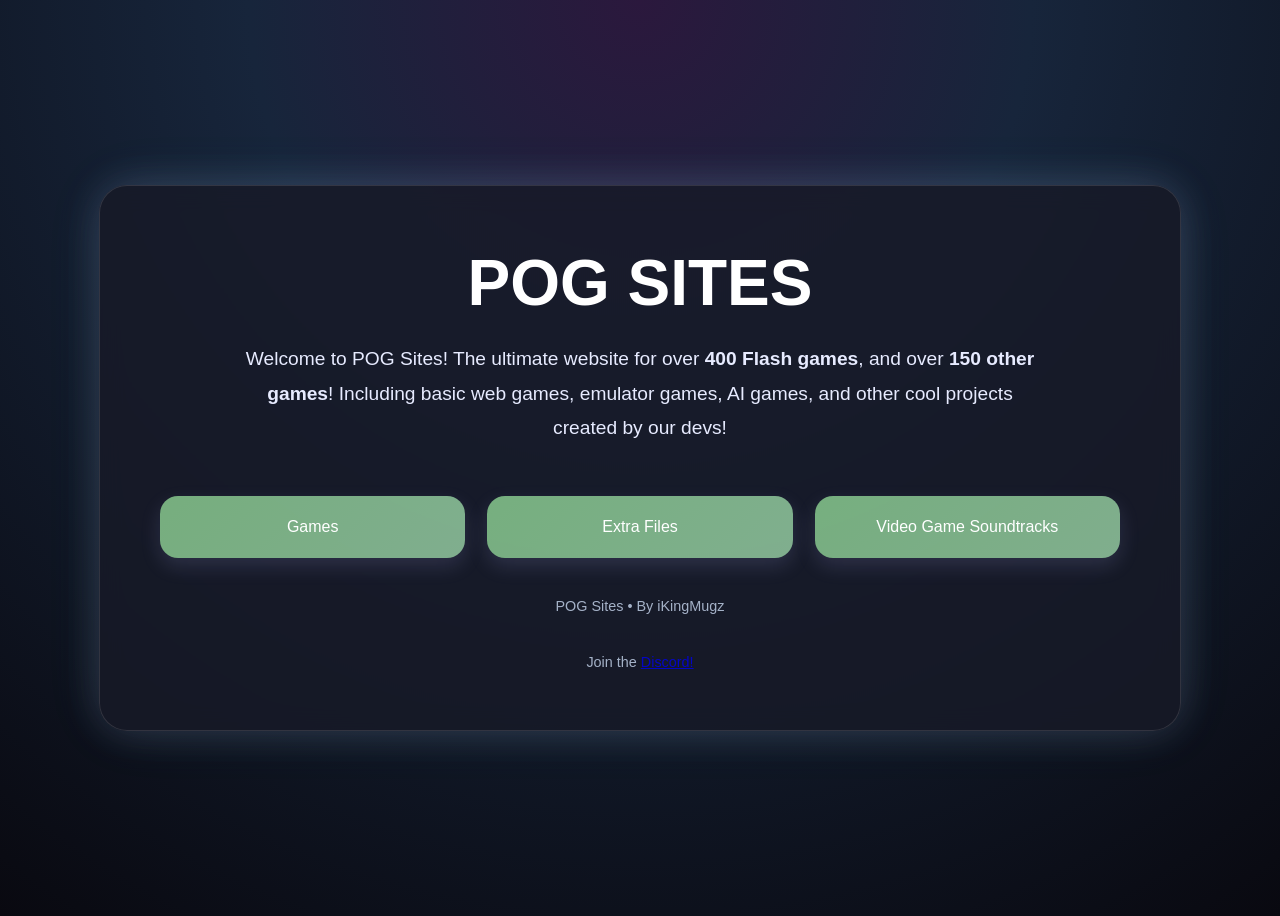
==== index.html @ 8a076f77 "edrtfgyhj" ====
<!DOCTYPE html>
<html lang="en">
<head>
<meta charset="UTF-8">
<meta name="viewport" content="width=device-width, initial-scale=1.0">
<title>POG Sites</title>

<style>


body{
    font-family:Arial,sans-serif;

    background:
        radial-gradient(circle at top,#2b183d 0%,#17253b 35%,#090910 100%);

    color:white;

    min-height:100vh;

    display:flex;
    justify-content:center;
    align-items:center;

    overflow-x:hidden;
}



.container{

    position:relative;

    width:90%;
    max-width:960px;

    text-align:center;

    padding:60px;

    overflow:hidden;

    border-radius:28px;

    background:rgba(24,26,40,.82);

    backdrop-filter:blur(12px);

    border:1px solid rgba(255,255,255,.12);

    box-shadow:
        0 0 40px rgba(180,140,255,.12),
        0 0 50px rgba(180,225,255,.08),
        0 0 60px rgba(120,255,180,.08);
}


.title{

    font-size:4rem;

    font-weight:900;

    margin-bottom:22px;



    background-size:300%;

    -webkit-background-clip:text;

    animation:gemFlow 8s linear infinite;
}




.subtitle{

    font-size:1.2rem;

    line-height:1.8;

    color:#e7ebff;

    max-width:800px;

    margin:auto;

    margin-bottom:50px;
}



.button-grid{

    display:grid;

    grid-template-columns:repeat(auto-fit,minmax(220px,1fr));

    gap:22px;
}

.ecog-button{

    text-decoration:none;

    color:white;

    padding:22px;

    border-radius:18px;


    background:linear-gradient(
        135deg,
        rgba(170, 255, 173, 0.65),
        rgba(185, 255, 197, 0.65)
    );

    box-shadow:
        0 8px 20px rgba(180,180,255,.15);
}

.ecog-button:hover{

    transform:translateY(-6px) scale(1.05);

    background:linear-gradient(
        135deg,
        rgba(211, 255, 205, 0.85),
        rgba(170,255,195,.80)
    );

    box-shadow:
        0 0 24px rgba(220, 255, 222, 0.2),
        0 0 28px rgba(153, 255, 150, 0.15);
}

.ecog-button span{

    display:block;

    margin-top:8px;

    font-size:.92rem;

    opacity:.82;
}


/* ==========================
   footer
========================== */

.footer{

    margin-top:40px;

    color:#c9d8f0;

    font-size:.9rem;

    opacity:.8;
}
</style>
</head>

<body>

<div class="container">

    <div class="title">
        POG SITES
    </div>

    <div class="subtitle">
        Welcome to POG Sites! The ultimate website for over
        <b>400 Flash games</b>, and over
        <b>150 other games</b>!
        Including basic web games, emulator games,
        AI games, and other cool projects created by our devs!
    </div>

    <div class="button-grid">

        <a href="uhed.html" class="ecog-button extra-button">
             Games
        </a>

        <a href="otherfiles.html" class="ecog-button extra-button">
            Extra Files
        </a>
        
    <a href="music.html" class="ecog-button extra-button">
            Video Game Soundtracks
        </a>
        

    </div>

    <div class="footer">
        POG Sites • By iKingMugz
    </div>

   <div class="footer">
       Join the 
      <a href="https://docs.google.com/document/d/1qLyKvXo3Ed605YzdAWZjtgIXsbjtD3BDLIWozPZMRU4/" target="_blank" class="flash-link">Discord!</a> 
    </div>
   
</div>

</body>
</html>
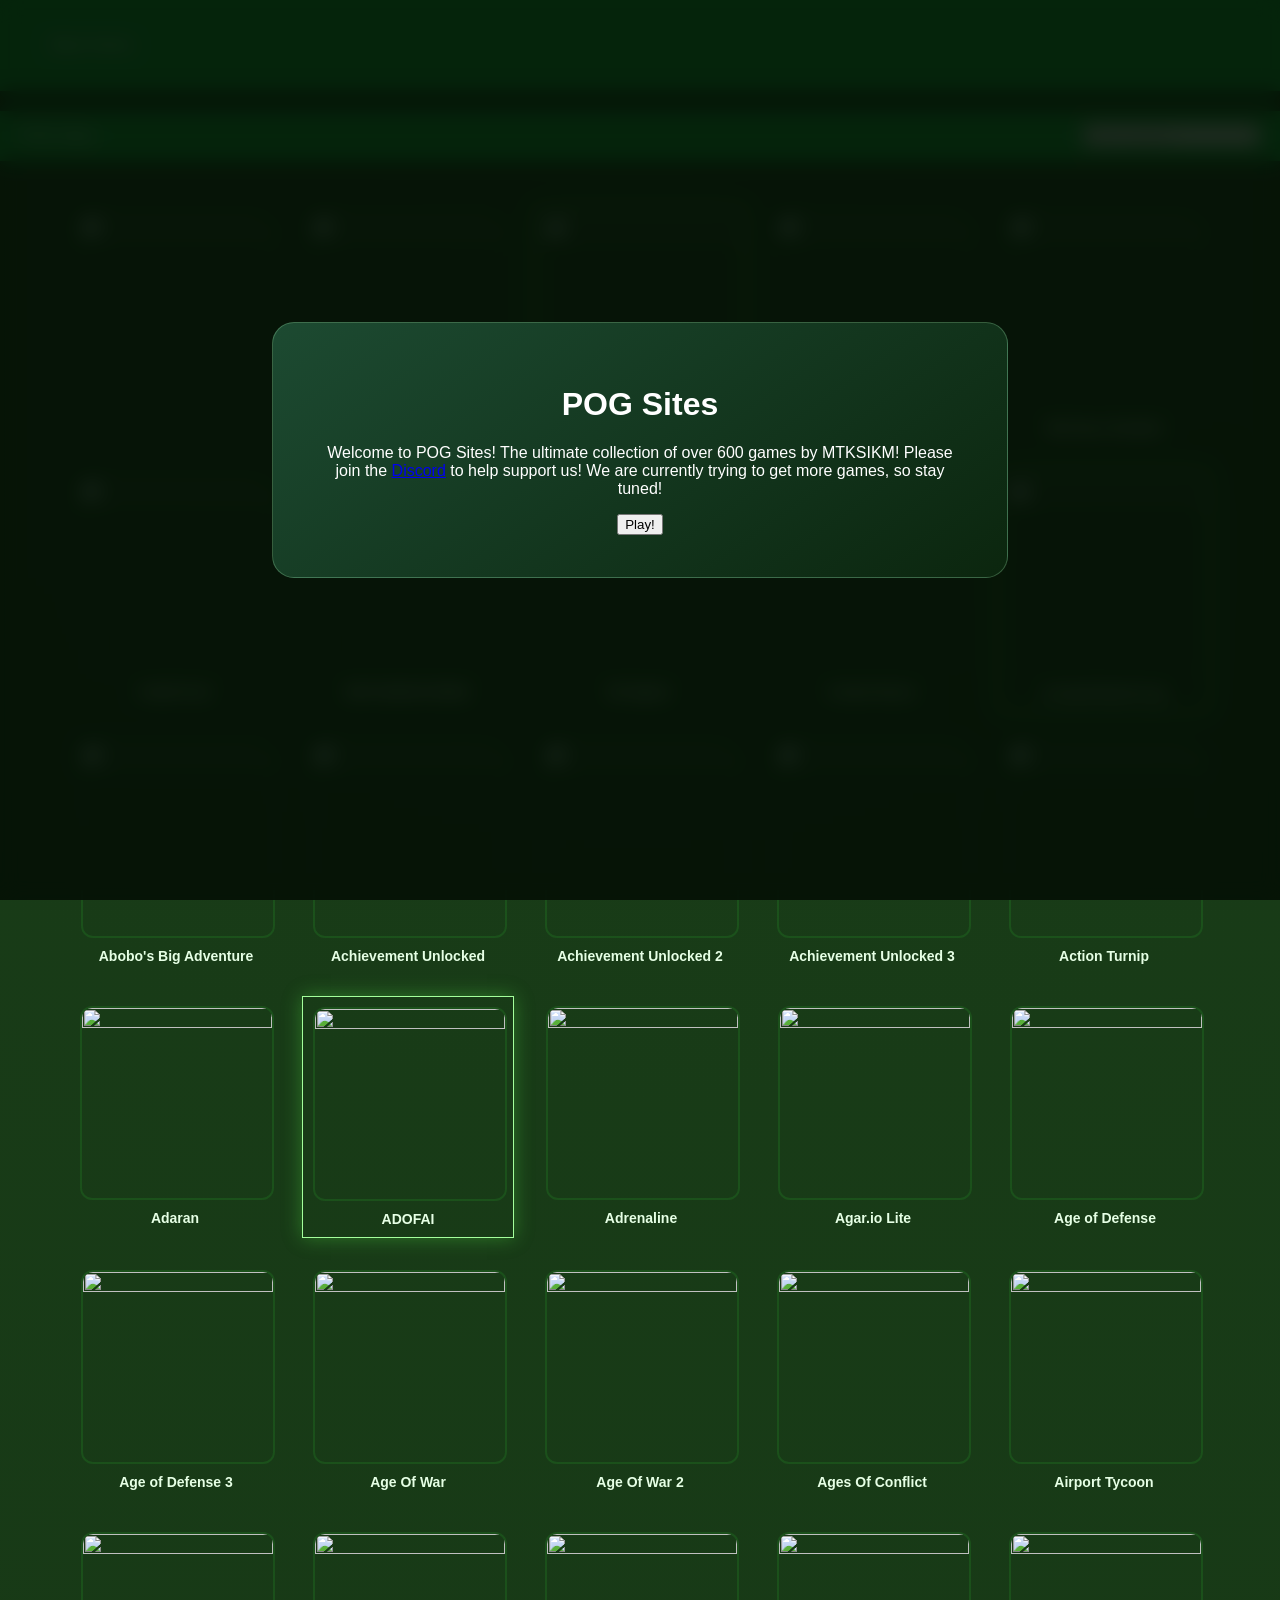
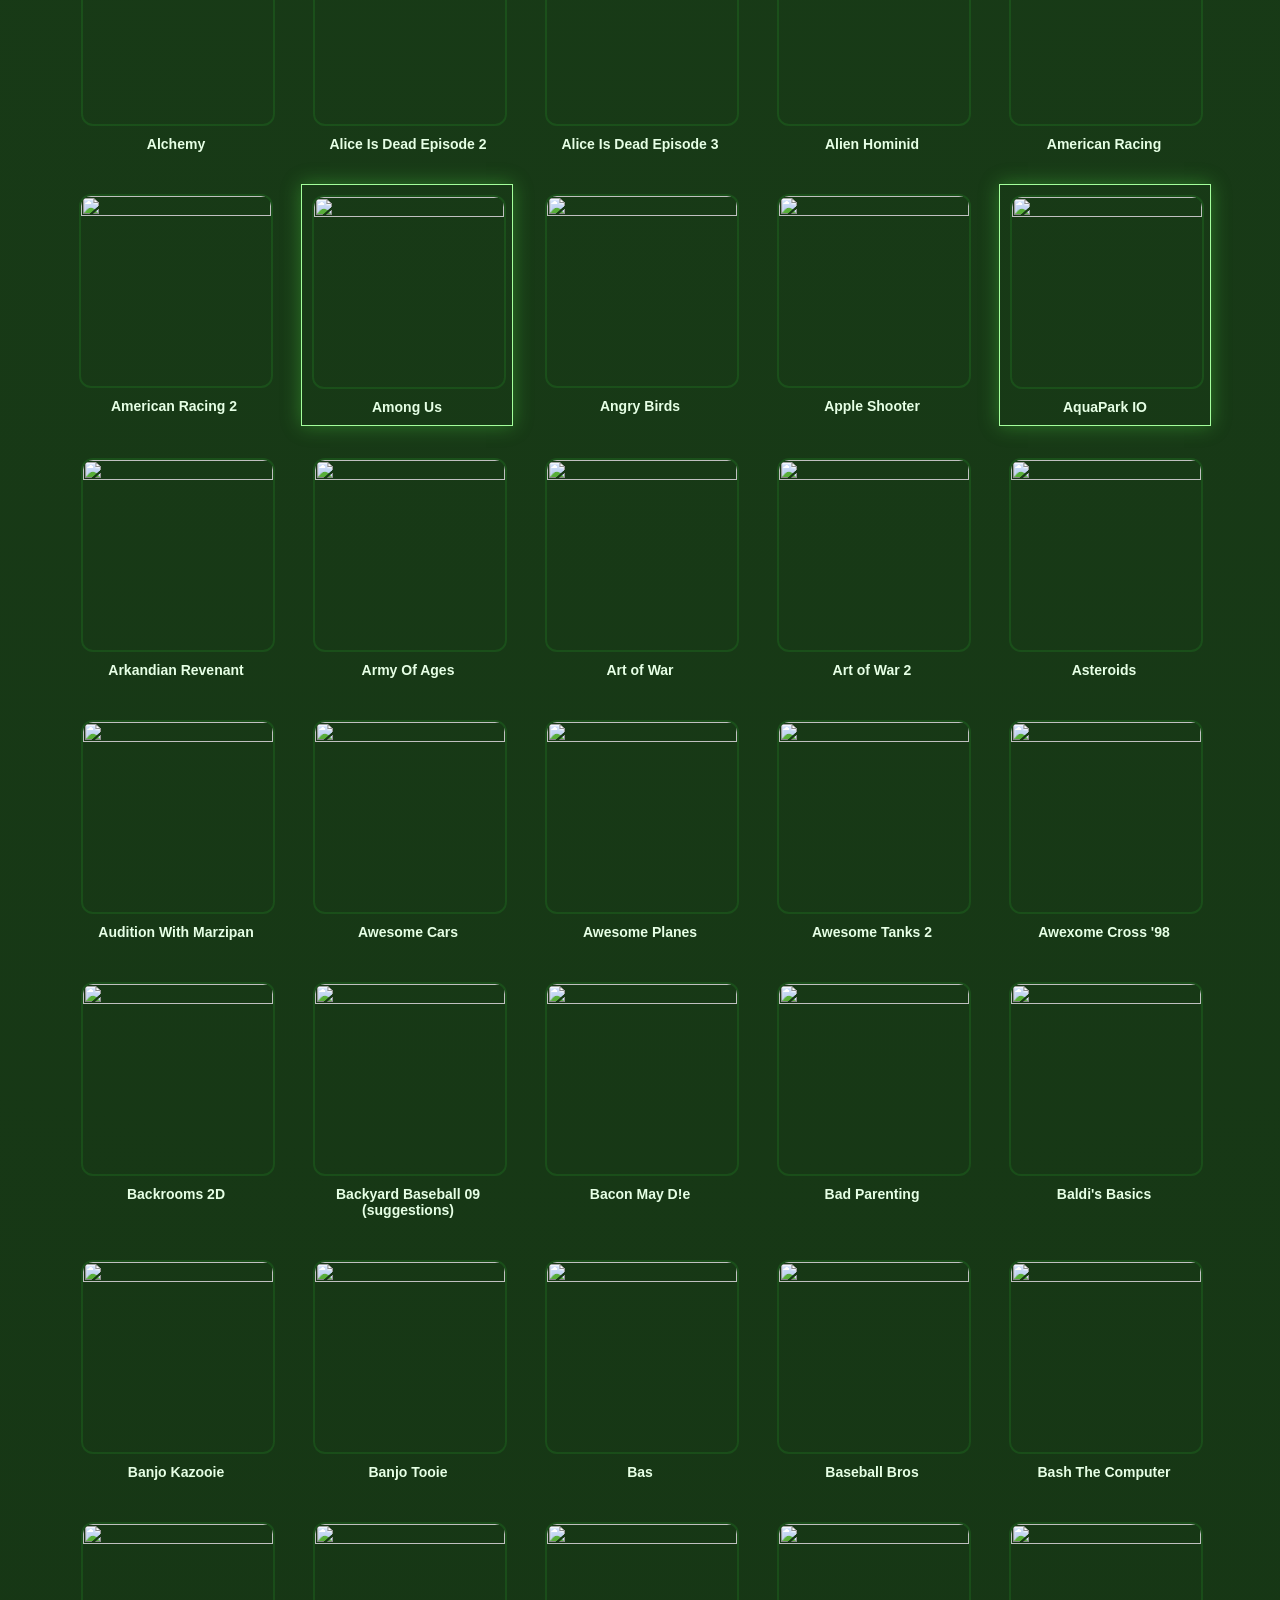
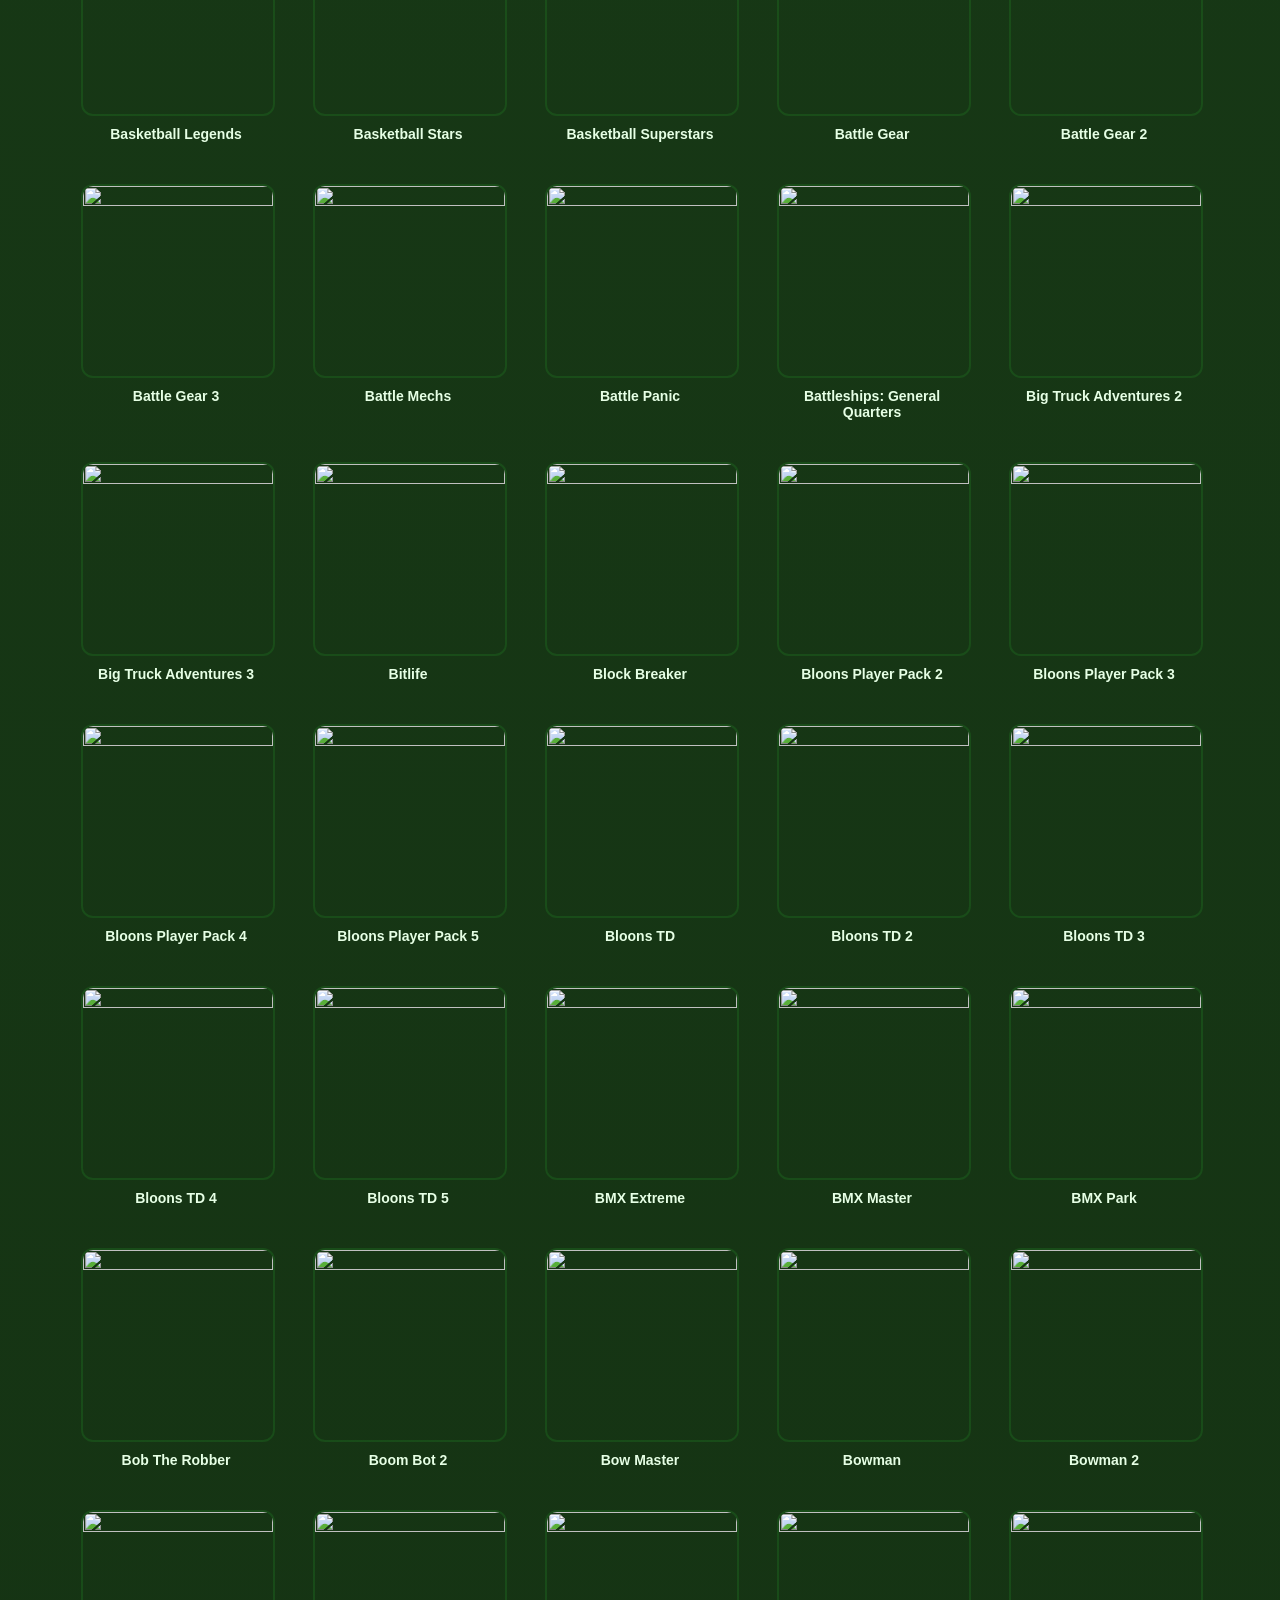
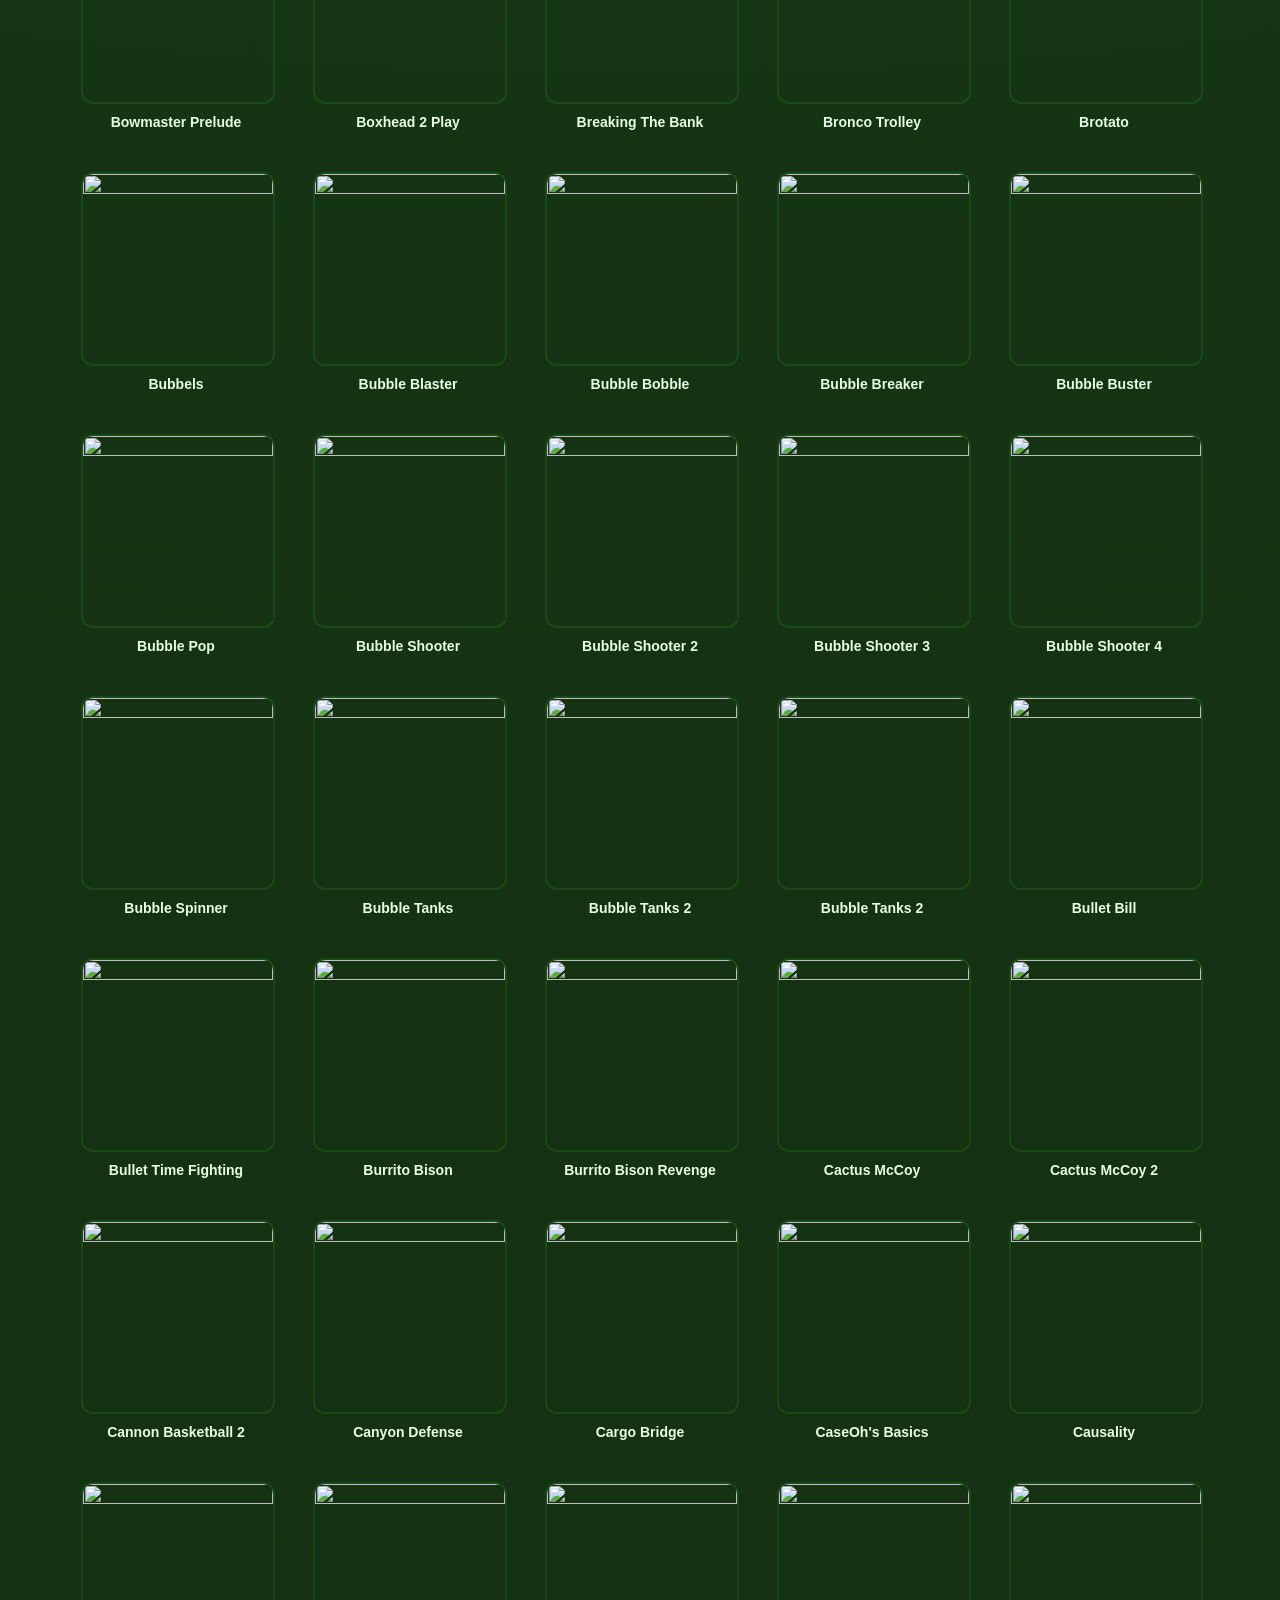
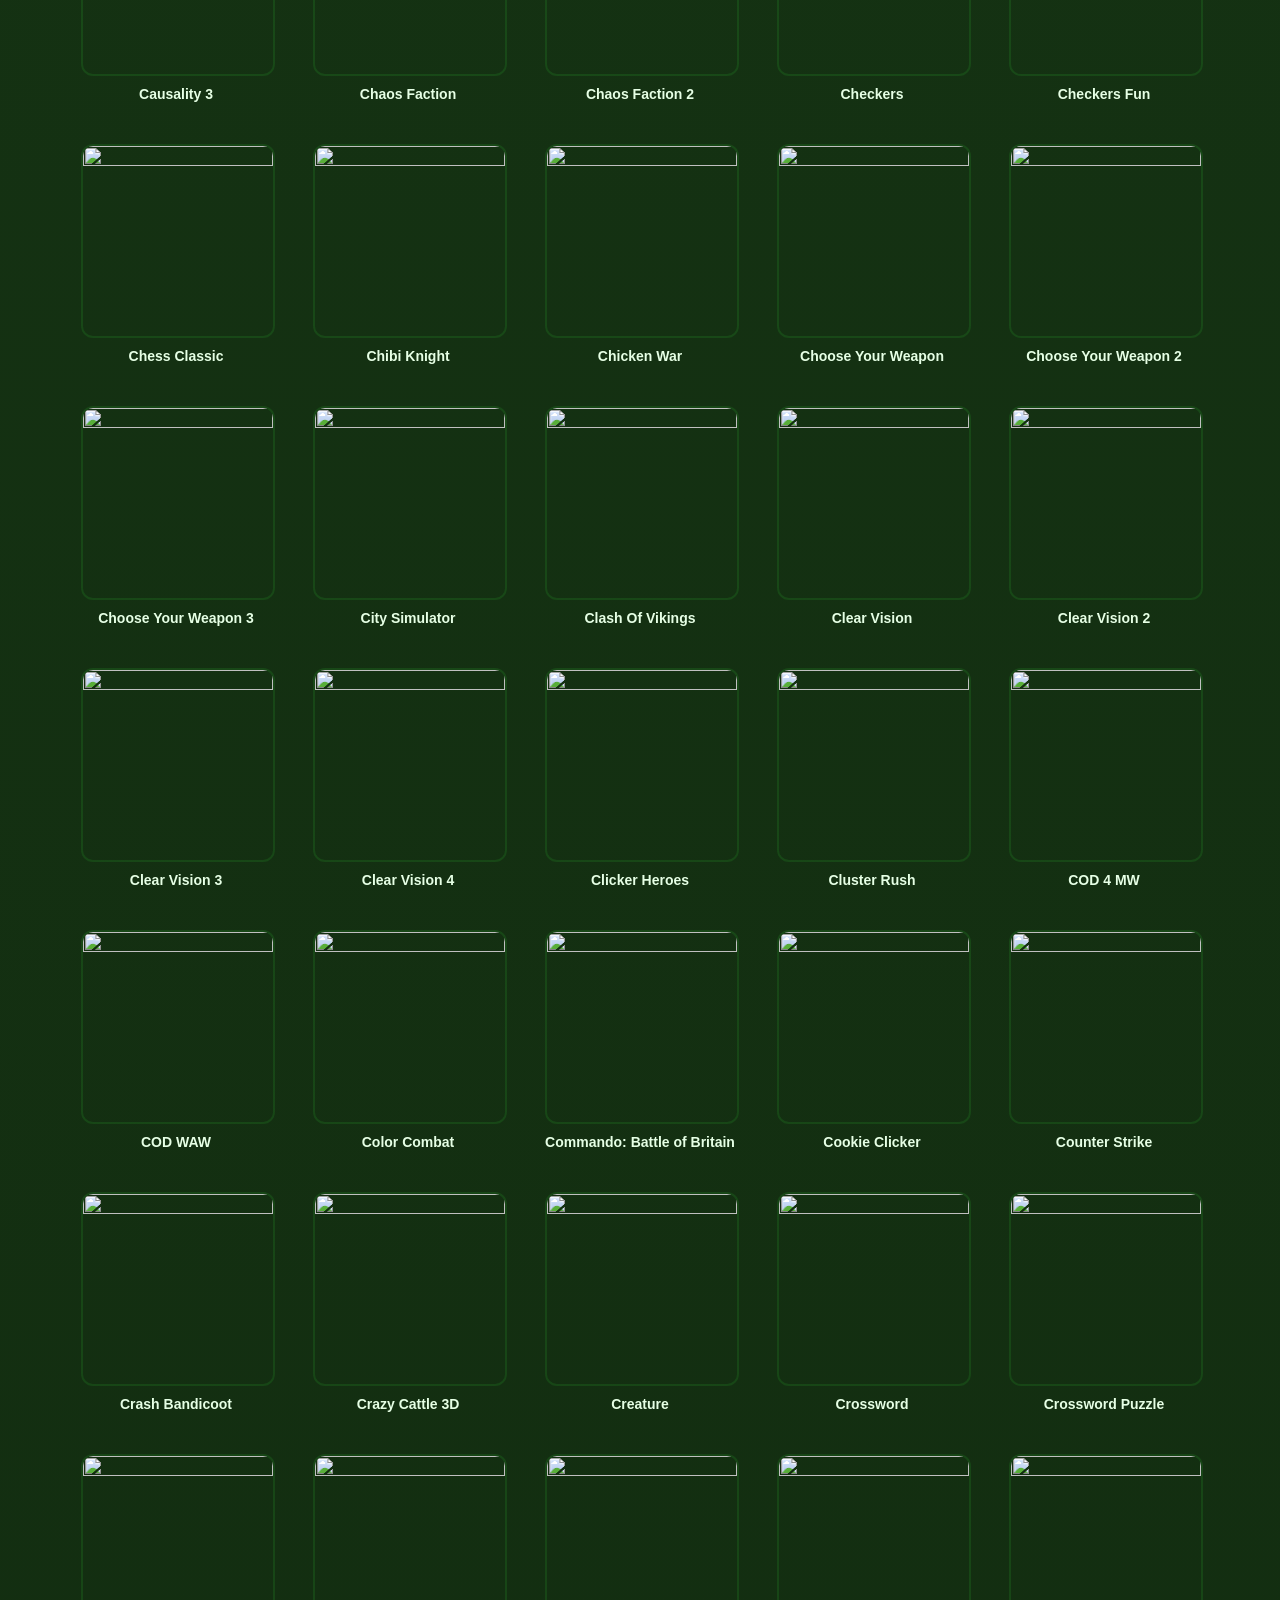
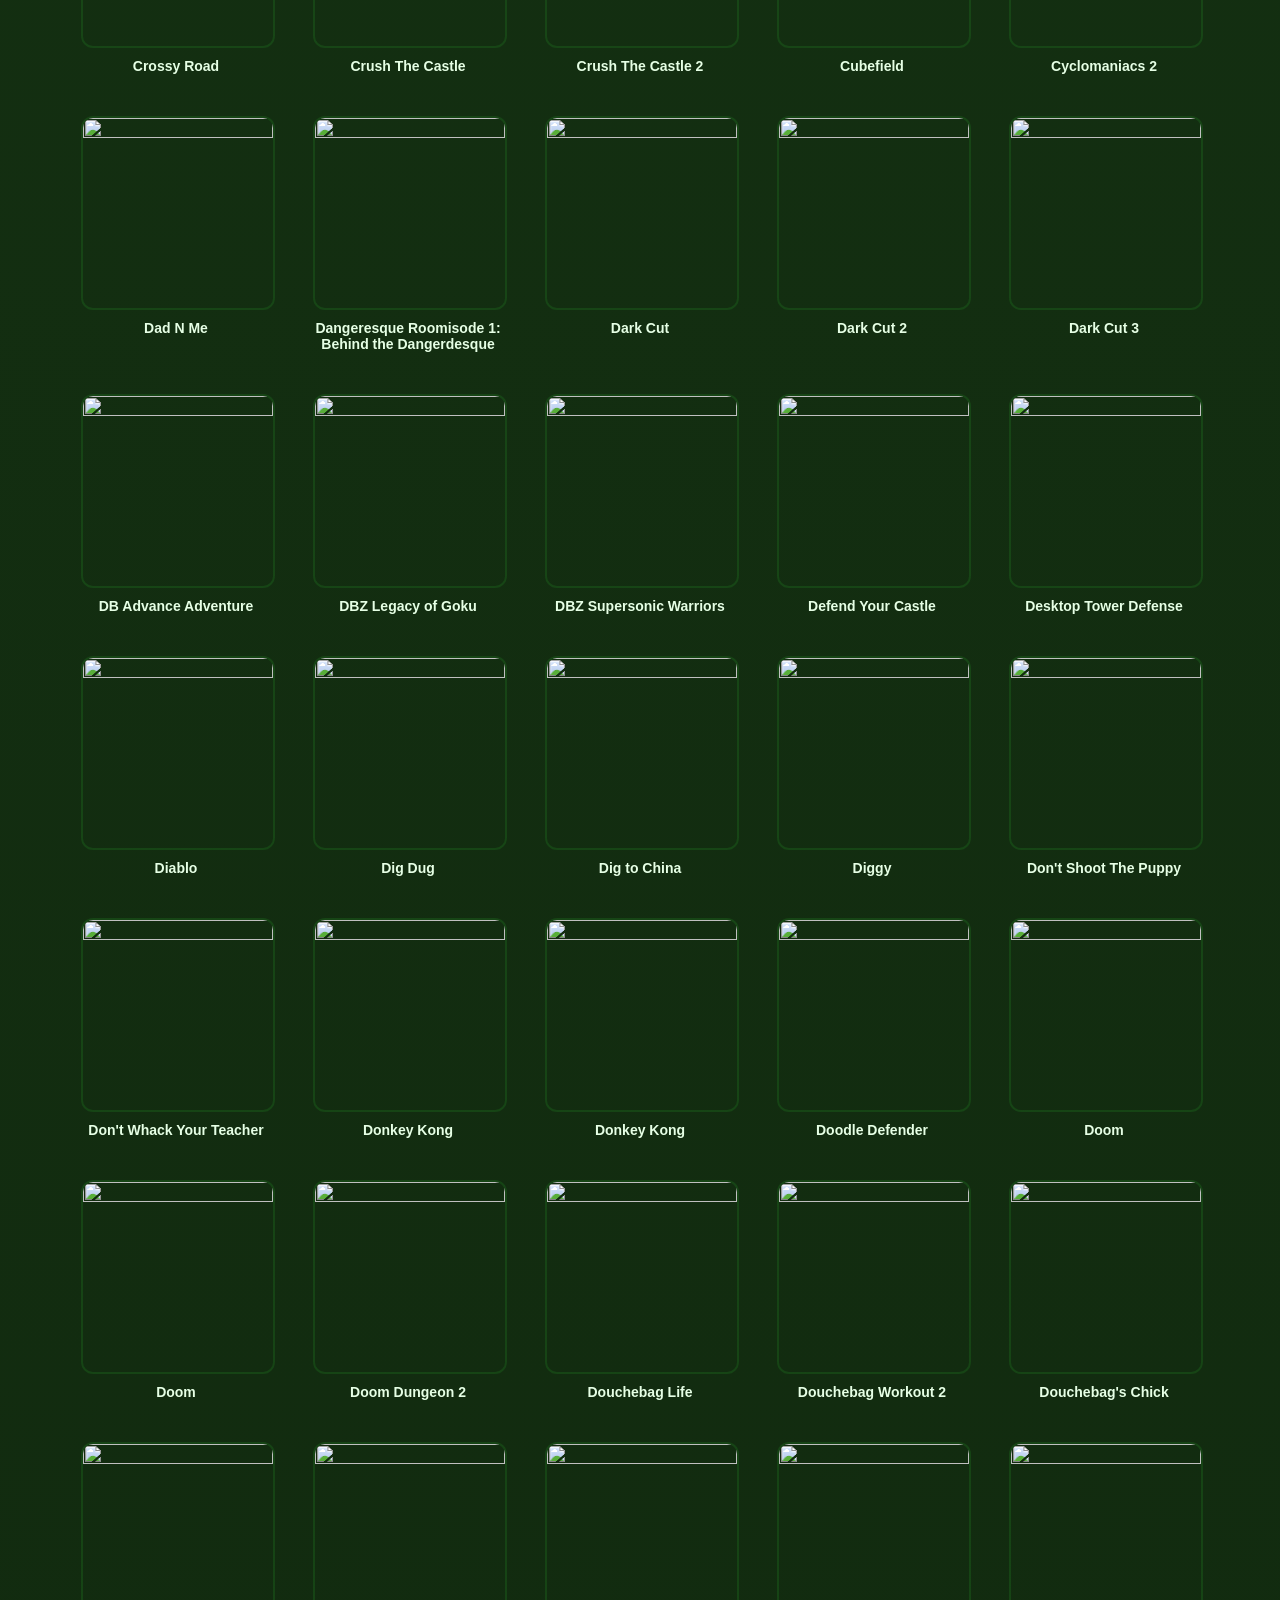
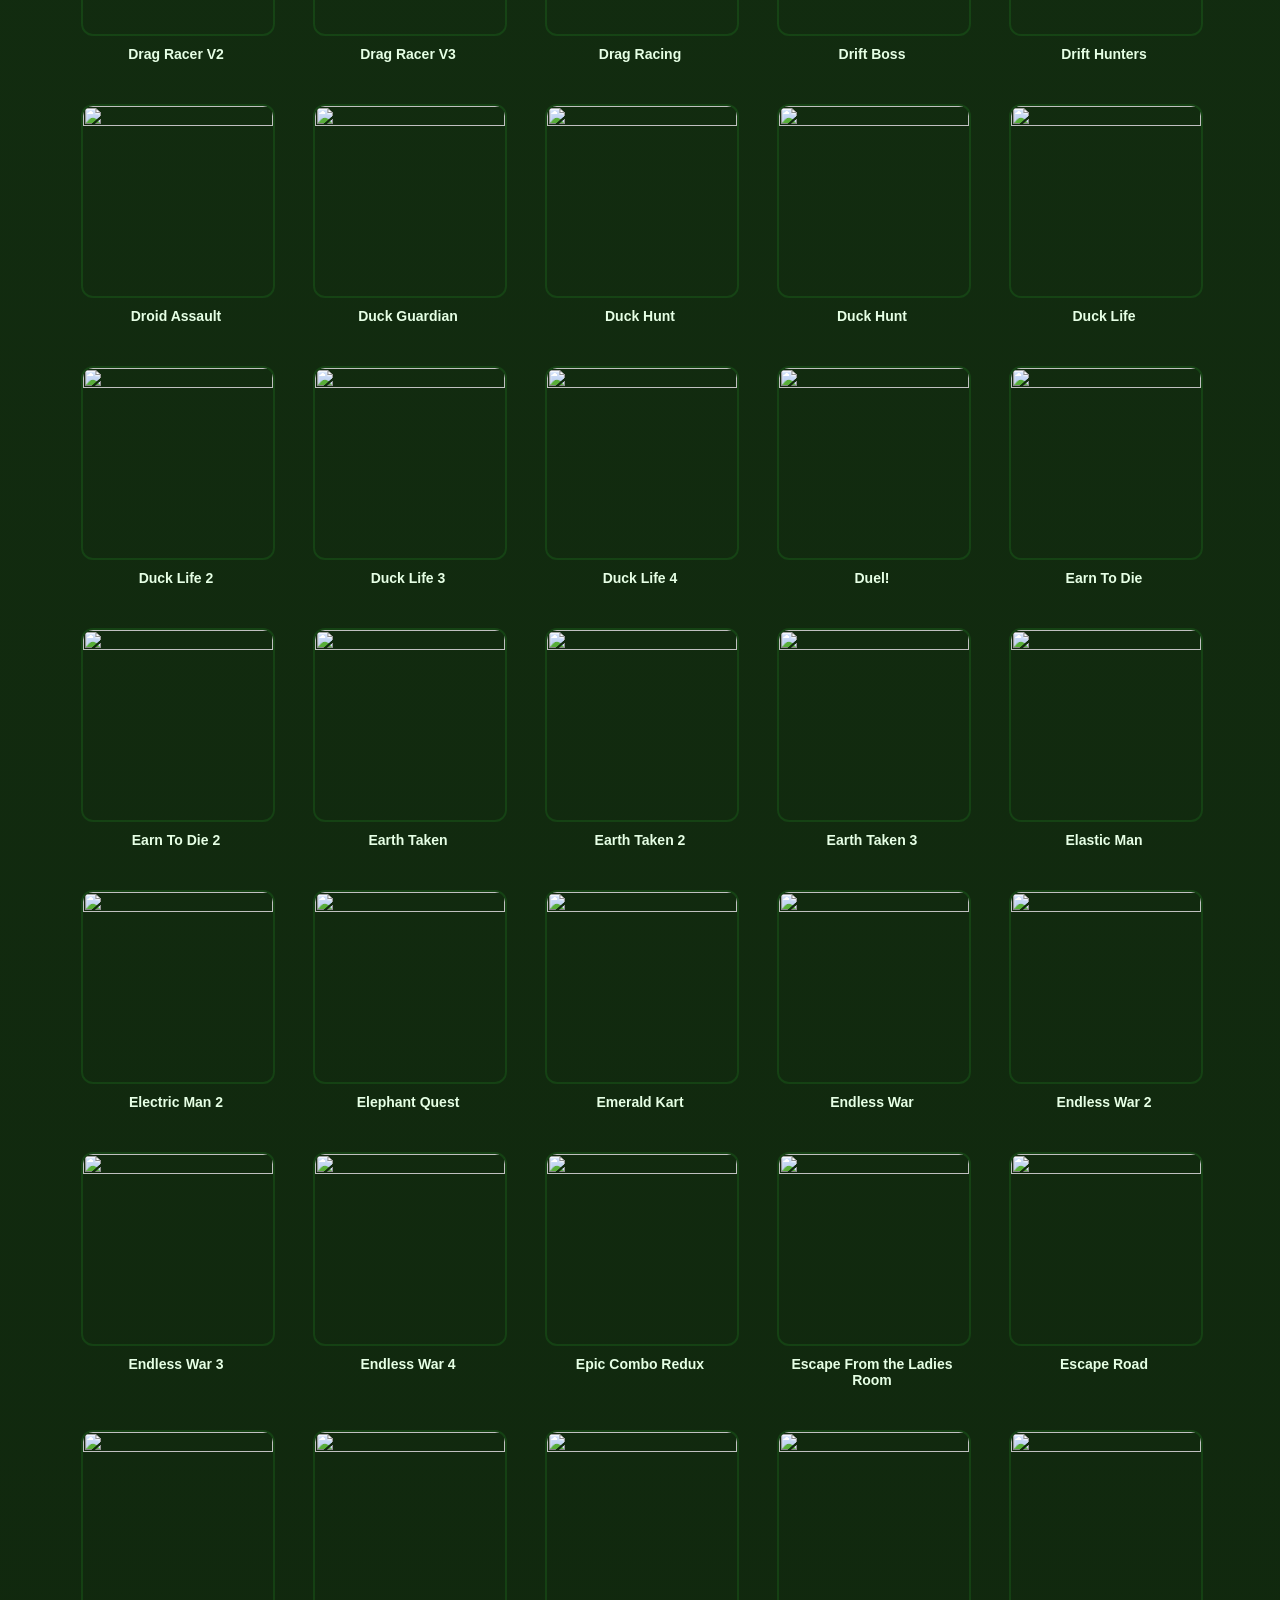
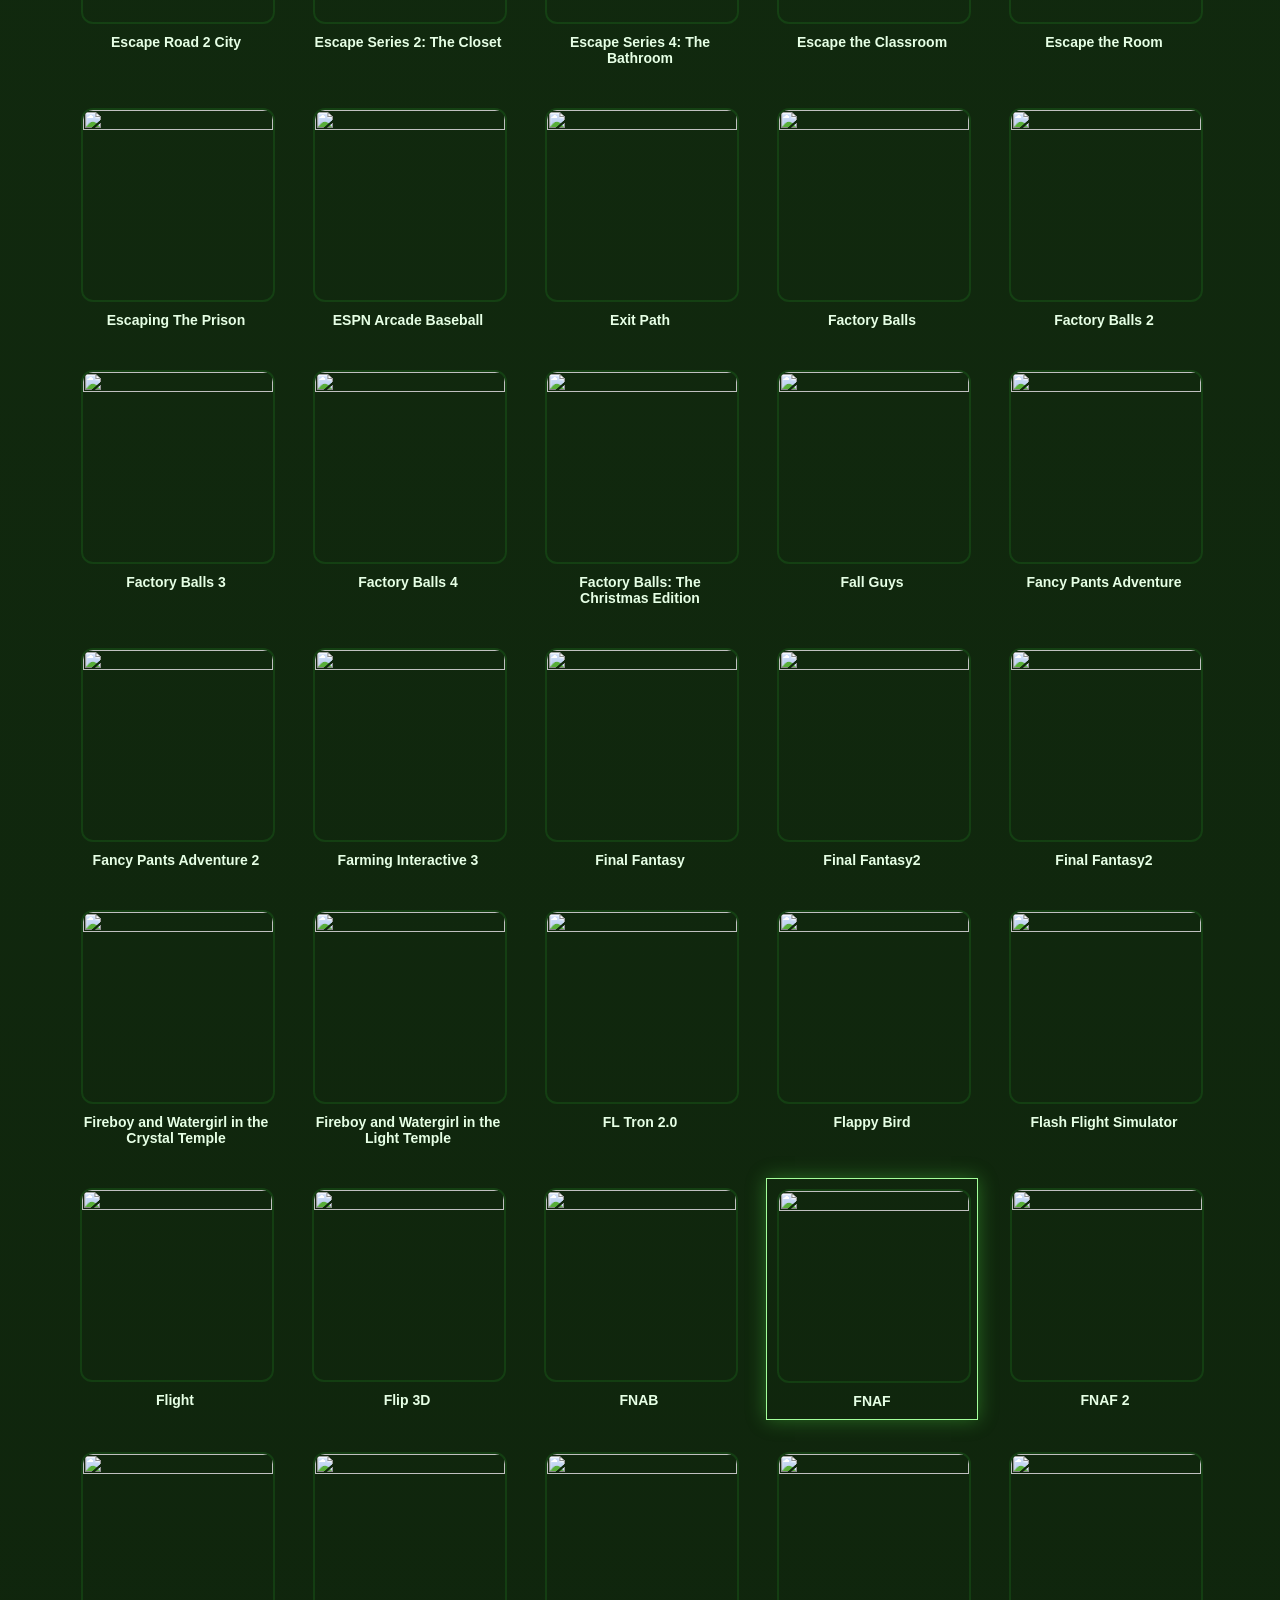
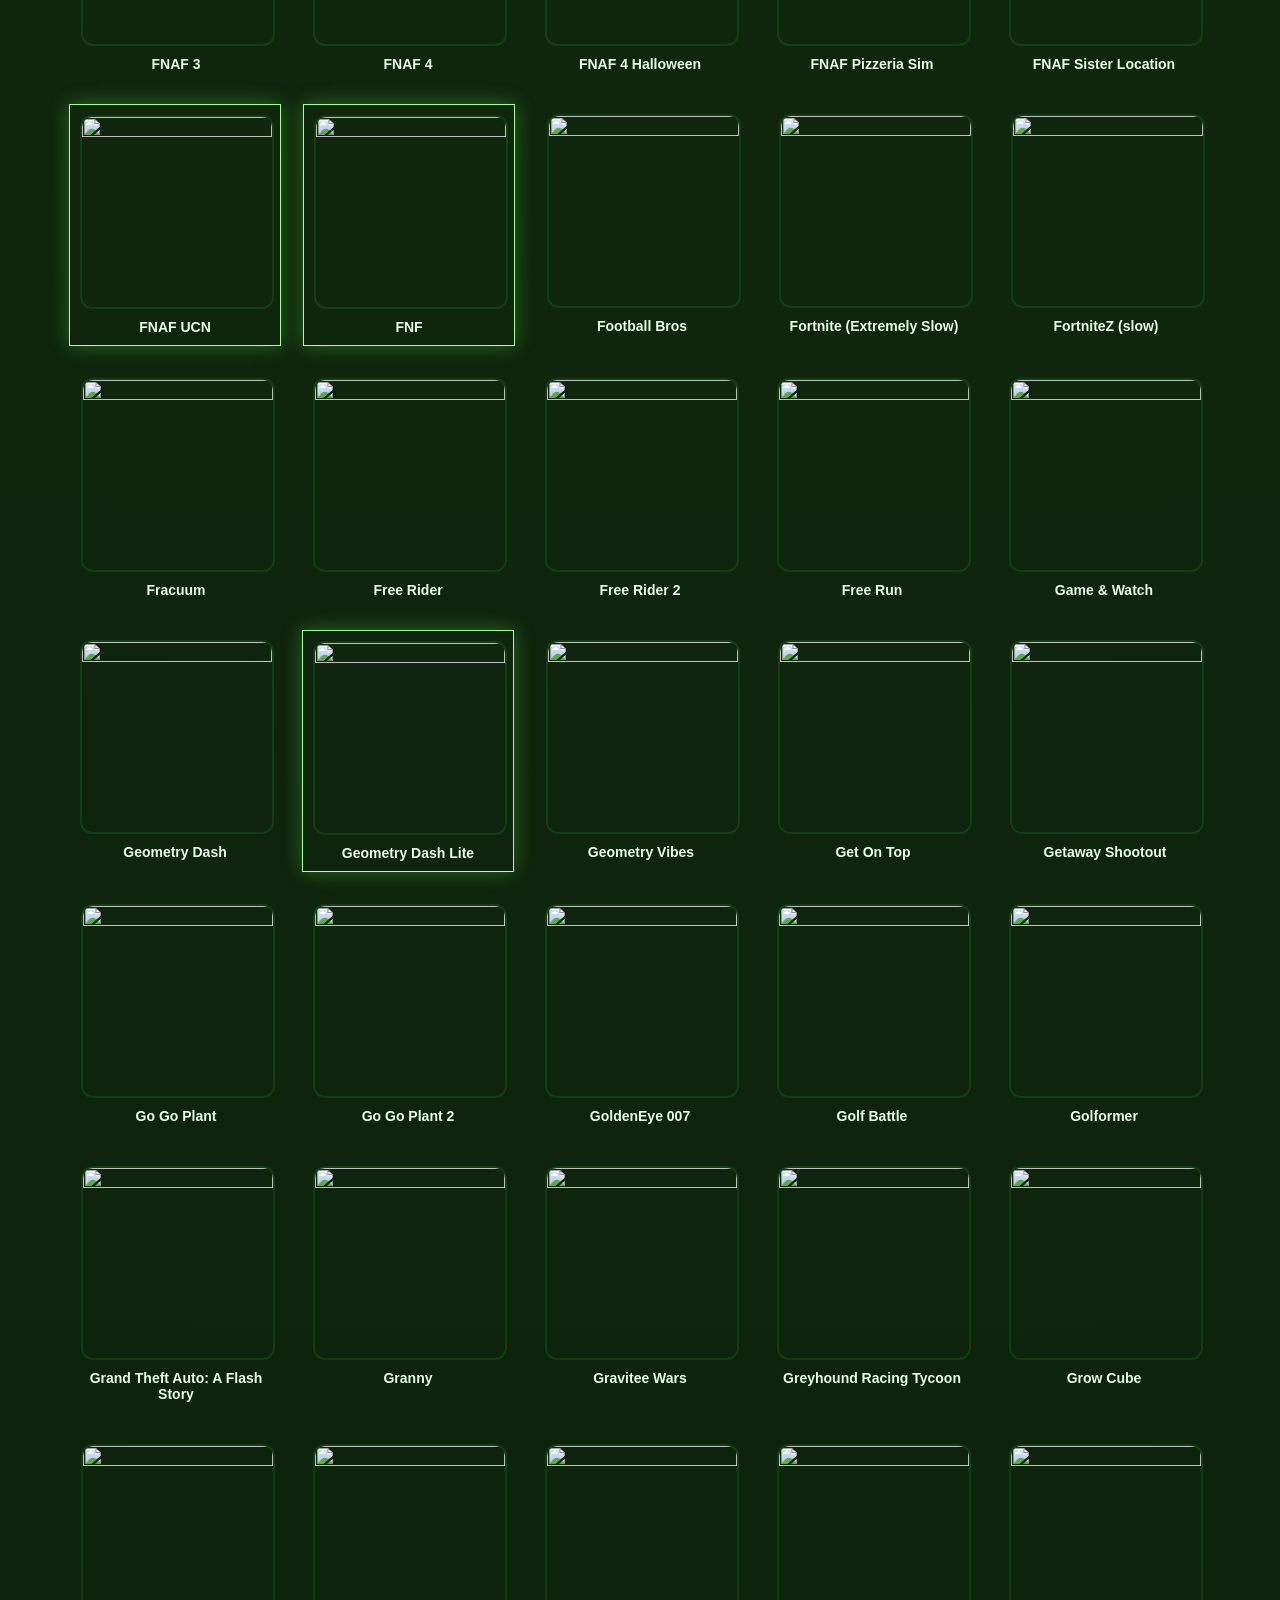
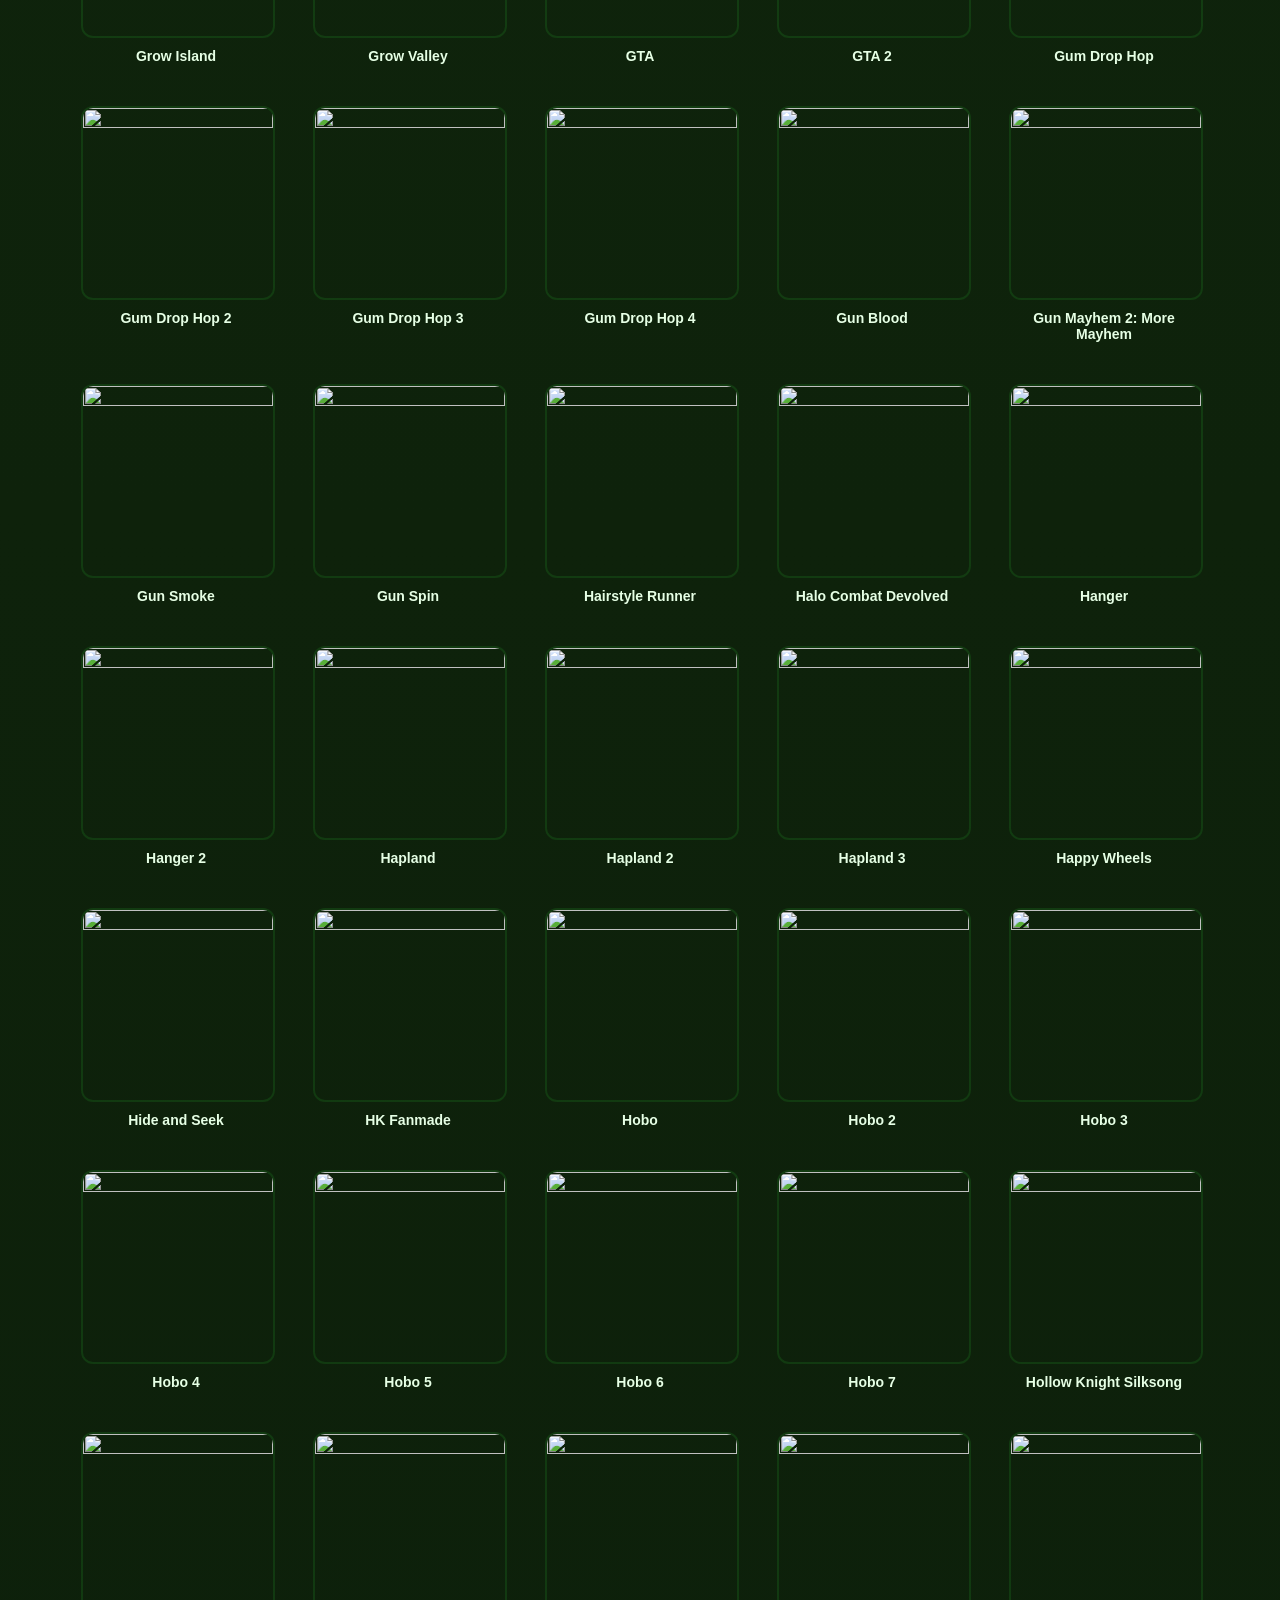
==== commit 3cba99ee: "s" ====
--- a/index.html
+++ b/index.html
@@ -7,208 +7,3023 @@
 
 <style>
 
-
-body{
-    font-family:Arial,sans-serif;
+body {
+  margin: 0;
+  font-family: Arial, sans-serif;
+  background: radial-gradient(circle at top, #193d18ff, #0e220bff, #040f07ff);
+  color: white;
+}
+
+.navbar {
+  display: flex;
+  justify-content: space-between;
+  align-items: center;
+  padding: 14px 20px;
+  background: rgba(17, 220, 75, 0.78);
+  backdrop-filter: blur(10px);
+  border-bottom: 1px solid rgba(15, 197, 30, 0.15);
+}
+
+
+\
+.search-box::placeholder {
+  color: #00c828ff;
+}
+
+
+
+.nav-button:hover {
+  transform: translateY(-2px) scale(1.05);
+  background: linear-gradient(135deg, #d8ffdeff, #7bff82ff);
+  box-shadow: 0 0 22px rgba(120, 255, 131, 0.55);
+}
+
+.flex-container {
+  display: flex;
+  flex-wrap: wrap;
+  justify-content: center;
+  gap: 22px;
+  padding: 25px;
+}
+
+.game-link {
+  text-decoration: none;
+}
+
+.game-tile {
+  width: 190px;
+  padding: 10px;
+  text-align: center;
+
+  
+
+  transition: .25s ease;
+
+  position: relative;
+  overflow: hidden;
+}
+
+.game-tile::before {
+  content: "";
+  position: absolute;
+  top: -50%;
+  left: -50%;
+  width: 200%;
+  height: 200%;
+
+  background:
+      radial-gradient(circle,
+      rgba(88, 208, 73, 0.22),
+      transparent 65%);
+
+  transform: rotate(25deg);
+  opacity: 0;
+  transition: .3s;
+}
+
+.game-tile:hover::before {
+  opacity: 1;
+}
+
+.game-tile:hover {
+  transform: translateY(-6px) scale(1.05);
+  border-color: rgba(163, 255, 140, 0.45);
+  box-shadow:
+      0 0 25px rgba(110, 255, 122, 0.28),
+      0 0 40px rgba(82, 220, 70, 0.18);
+}
+
+.game-icon {
+  width: 100%;
+  aspect-ratio: 1 / 1;
+  object-fit: cover;
+
+  border-radius: 12px;
+  border: 2px solid rgba(48, 232, 63, 0.12);
+
+  transition: .25s;
+}
+
+.game-tile:hover .game-icon {
+  border-color: rgba(58, 223, 99, 0.45);
+}
+
+.game-title {
+  margin-top: 10px;
+  font-size: 14px;
+  font-weight: 600;
+  color: #e6ffe5ff;
+}
+
+.popular {
+  border: 1px solid #a4ff9cff;
+  box-shadow: 0 0 18px rgba(86, 234, 73, 0.35);
+}
+
+</style>
+  
+</head>
+
+<body>
+
+<div id="flashPopup" class="flash-popup">
+
+  <div class="flash-popup-box">
+
+    <h1 class="flash-title">POG Sites</h1>
+
+    <p class="flash-desc">
+      Welcome to POG Sites! The ultimate collection of over 600 games by MTKSIKM!  
+      Please join the 
+      <a href="https://docs.google.com/document/d/1qLyKvXo3Ed605YzdAWZjtgIXsbjtD3BDLIWozPZMRU4/" target="_blank" class="flash-link">Discord</a> 
+      to help support us! We are currently trying to get more games, so stay tuned!
+    </p>
+
+    <button class="flash-button" onclick="closeFlashPopup()">Play!</button>
+
+  </div>
+
+</div>
+  
+<style>
+
+
+.navbar {
+    text-align: center;
+    margin-bottom: 20px;
+}
+
+.nav-button {
+    padding: 12px 20px;
+    margin: 10px;
+
+    background: linear-gradient(135deg, #80ff6cff);
+    color: white;
+    font-weight: nonw;
+    text-decoration: none;
+    
+}
+
+.nav-button:hover {
+    transform: translateY(-3px) scale(1.05);
+
+    background: linear-gradient(
+        135deg,
+        #d8ffddff,
+        #92ffa8ff
+    );
+
+    box-shadow:
+        0 0 20px rgba(147, 255, 120, 0.45),
+        0 0 35px rgba(80, 220, 94, 0.25);
+}
+
+
+
+.flash-popup {
+    position: fixed;
+    inset: 0;
+
+    display: flex;
+    align-items: center;
+    justify-content: center;
+
+    background: rgba(4, 15, 5, 0.88);
+    backdrop-filter: blur(10px);
+
+    z-index: 9999;
+}
+
+
+.flash-popup-box {
+
+    width: 80%;
+    max-width: 650px;
+
+    padding: 42px;
+
+    text-align: center;
+
+    border-radius: 22px;
 
     background:
-        radial-gradient(circle at top,#2b183d 0%,#17253b 35%,#090910 100%);
-
-    color:white;
-
-    min-height:100vh;
-
-    display:flex;
-    justify-content:center;
-    align-items:center;
-
-    overflow-x:hidden;
+        linear-gradient(
+            145deg,
+            rgba(30, 78, 52, 0.95),
+            rgba(12, 40, 15, 0.95)
+        );
+
+    border: 1px solid rgba(180, 255, 195, 0.25);
+
+
+  
+
+.flash-button:hover {
+
+    transform: translateY(-3px) scale(1.05);
+
+    background: linear-gradient(
+        135deg,
+        #d8ffd8ff,
+        #a1ff92ff
+    );
+
+    box-shadow:
+        0 0 25px rgba(127, 255, 120, 0.45);
 }
-
-
-
-.container{
-
-    position:relative;
-
-    width:90%;
-    max-width:960px;
-
-    text-align:center;
-
-    padding:60px;
-
-    overflow:hidden;
-
-    border-radius:28px;
-
-    background:rgba(24,26,40,.82);
-
-    backdrop-filter:blur(12px);
-
-    border:1px solid rgba(255,255,255,.12);
-
-    box-shadow:
-        0 0 40px rgba(180,140,255,.12),
-        0 0 50px rgba(180,225,255,.08),
-        0 0 60px rgba(120,255,180,.08);
+  
+</style>
+
+<div class="navbar">
+    <a href="index.html" class="nav-button">Back Home</a>
+</div>
+
+
+
+<div class="navbar">
+  <div class="logo">POG Sites</div>
+  <input type="text" id="search" class="search-box" placeholder="Search games...">
+</div>
+
+
+<div class="flex-container" id="gameContainer">
+
+<a href="flash/1on1soccer/1on1soccer.html" class="game-link">
+<div class="game-tile">
+<img src="flash/1on1soccer/1on1.webp" class="game-icon">
+<div class="game-title">1 on 1 Soccer</div>
+</div></a>
+
+<a href="flash/3dtanks/3dtanks.html" class="game-link">
+<div class="game-tile">
+<img src="flash/3dtanks/images.jpeg" class="game-icon">
+<div class="game-title">3D Tanks</div>
+</div></a>
+
+<a href="flash/abobosbigadventure/abobosbigadventure.html" class="game-link">
+<div class="game-tile">
+<img src="flash/abobosbigadventure/abobosbigadventure.png" class="game-icon">
+<div class="game-title">Abobo's Big Adventure</div>
+</div></a>
+
+<a href="flash/achievementunlocked/achievementunlocked.html" class="game-link">
+<div class="game-tile">
+<img src="flash/achievementunlocked/achievementunlocked.png" class="game-icon">
+<div class="game-title">Achievement Unlocked</div>
+</div></a>
+
+<a href="flash/achievementunlocked2/achievementunlocked2.html" class="game-link">
+<div class="game-tile">
+<img src="flash/achievementunlocked2/achievementunlocked.png" class="game-icon">
+<div class="game-title">Achievement Unlocked 2</div>
+</div></a>
+
+<a href="flash/achievementunlocked3/achievementunlocked3.html" class="game-link">
+<div class="game-tile">
+<img src="flash/achievementunlocked3/sdcdss.jpeg" class="game-icon">
+<div class="game-title">Achievement Unlocked 3</div>
+</div></a>
+
+<a href="flash/actionturnip/actionturnip.html" class="game-link">
+<div class="game-tile">
+<img src="flash/actionturnip/actionturnip.png" class="game-icon">
+<div class="game-title">Action Turnip</div>
+</div></a>
+
+<a href="flash/adaran/adaran.html" class="game-link">
+<div class="game-tile">
+<img src="flash/adaran/adaran.png" class="game-icon">
+<div class="game-title">Adaran</div>
+</div></a>
+
+<a href="flash/adrenaline/adrenaline.html" class="game-link">
+<div class="game-tile">
+<img src="flash/adrenaline/adrenaline.png" class="game-icon">
+<div class="game-title">Adrenaline</div>
+</div></a>
+
+<a href="flash/ageofwar/ageofwar.html" class="game-link">
+<div class="game-tile">
+<img src="flash/ageofwar/ageofwar.png" class="game-icon">
+<div class="game-title">Age Of War</div>
+</div></a>
+
+<a href="flash/ageofwar2/ageofwar2.html" class="game-link">
+<div class="game-tile">
+<img src="flash/ageofwar2/ageofwar2.png" class="game-icon">
+<div class="game-title">Age Of War 2</div>
+</div></a>
+
+<a href="flash/americanracing1/americanracing1.html" class="game-link">
+<div class="game-tile">
+<img src="flash/americanracing1/americanracing1.png" class="game-icon">
+<div class="game-title">American Racing</div>
+</div></a>
+
+<a href="flash/americanracing2/americanracing2.html" class="game-link">
+<div class="game-tile">
+<img src="flash/americanracing2/americanracing2.png" class="game-icon">
+<div class="game-title">American Racing 2</div>
+</div></a>
+
+<a href="flash/AngryBirds/angrybirds.html" class="game-link">
+<div class="game-tile">
+<img src="flash/AngryBirds/angy.png" class="game-icon">
+<div class="game-title">Angry Birds</div>
+</div></a>
+  
+<a href="flash/arkandianrevenant/arkandianrevenant.html" class="game-link">
+<div class="game-tile">
+<img src="flash/arkandianrevenant/arkandianrevenant.png" class="game-icon">
+<div class="game-title">Arkandian Revenant</div>
+</div></a>
+
+<a href="flash/armyofages/armyofages.html" class="game-link">
+<div class="game-tile">
+<img src="flash/armyofages/armyofages.png" class="game-icon">
+<div class="game-title">Army Of Ages</div>
+</div></a>
+
+<a href="flash/awesomecars/awesomecars.html" class="game-link">
+<div class="game-tile">
+<img src="flash/awesomecars/awesomecars.jpg" class="game-icon">
+<div class="game-title">Awesome Cars</div>
+</div></a>
+
+<a href="flash/awesomeplanes/awesomeplanes.html" class="game-link">
+<div class="game-tile">
+<img src="flash/awesomeplanes/awesomeplanes.png" class="game-icon">
+<div class="game-title">Awesome Planes</div>
+</div></a>
+
+<a href="flash/bashthecomputer/computerbashing.html" class="game-link">
+<div class="game-tile">
+<img src="flash/bashthecomputer/computerbashing.png" class="game-icon">
+<div class="game-title">Bash The Computer</div>
+</div></a>
+
+<a href="flash/BasketballLegends/BasketballLegends.html" class="game-link">
+<div class="game-tile">
+<img src="flash/BasketballLegends/basketball legends.png" class="game-icon">
+<div class="game-title">Basketball Legends</div>
+</div></a>
+
+<a href="flash/battlepanic/battlepanic.html" class="game-link">
+<div class="game-tile">
+<img src="flash/battlepanic/battlepanic.png" class="game-icon">
+<div class="game-title">Battle Panic</div>
+</div></a>
+
+<a href="flash/bloonsplayerpack2/bloonsplayerpack2.html" class="game-link">
+<div class="game-tile">
+<img src="flash/bloonsplayerpack2/bloonsplayerpack2.png" class="game-icon">
+<div class="game-title">Bloons Player Pack 2</div>
+</div></a>
+
+<a href="flash/bloonsplayerpack3/bloonsplayerpack3.html" class="game-link">
+<div class="game-tile">
+<img src="flash/bloonsplayerpack3/bloonsplayerpack3.png" class="game-icon">
+<div class="game-title">Bloons Player Pack 3</div>
+</div></a>
+
+<a href="flash/bloonsplayerpack4/bloonsplayerpack4.html" class="game-link">
+<div class="game-tile">
+<img src="flash/bloonsplayerpack4/bloonsplayerpack4.png" class="game-icon">
+<div class="game-title">Bloons Player Pack 4</div>
+</div></a>
+
+<a href="flash/bloonsplayerpack5/bloonsplayerpack5.html" class="game-link">
+<div class="game-tile">
+<img src="flash/bloonsplayerpack5/bloonsplayerpack5.png" class="game-icon">
+<div class="game-title">Bloons Player Pack 5</div>
+</div></a>
+
+<a href="flash/BloonsTD/Bloons TD.html" class="game-link">
+<div class="game-tile">
+<img src="flash/BloonsTD/bloonstd.jpeg" class="game-icon">
+<div class="game-title">Bloons TD</div>
+</div></a>
+  
+<a href="flash/bloonstd3/bloonstd3.html" class="game-link">
+<div class="game-tile">
+<img src="flash/bloonstd3/bloonstd3.png" class="game-icon">
+<div class="game-title">Bloons TD 3</div>
+</div></a>
+
+<a href="flash/bloonstd4/bloonstd4.html" class="game-link">
+<div class="game-tile">
+<img src="flash/bloonstd4/bloonstd4.png" class="game-icon">
+<div class="game-title">Bloons TD 4</div>
+</div></a>
+
+<a href="flash/bloonstd5/bloonstd5.html" class="game-link">
+<div class="game-tile">
+<img src="flash/bloonstd5/bloonstd5.jpeg" class="game-icon">
+<div class="game-title">Bloons TD 5</div>
+</div></a>
+
+<a href="flash/bobtherobber/bobtherobber.html" class="game-link">
+<div class="game-tile">
+<img src="flash/bobtherobber/bobtherobber.jpeg" class="game-icon">
+<div class="game-title">Bob The Robber</div>
+</div></a>
+
+<a href="flash/boombot2/boombot2.html" class="game-link">
+<div class="game-tile">
+<img src="flash/boombot2/boombot2.png" class="game-icon">
+<div class="game-title">Boom Bot 2</div>
+</div></a>
+
+<a href="flash/boxhead2play/boxhead2play.html" class="game-link">
+<div class="game-tile">
+<img src="flash/boxhead2play/boxhead2play.jpeg" class="game-icon">
+<div class="game-title">Boxhead 2 Play</div>
+</div></a>
+
+<a href="flash/breakingthebank/breakingthebank.html" class="game-link">
+<div class="game-tile">
+<img src="flash/breakingthebank/breakingthebank.png" class="game-icon">
+<div class="game-title">Breaking The Bank</div>
+</div></a>
+
+<a href="flash/bubbletanks2/bubbletanks2.html" class="game-link">
+<div class="game-tile">
+<img src="flash/bubbletanks2/bubbletanks2.png" class="game-icon">
+<div class="game-title">Bubble Tanks 2</div>
+</div></a>
+
+<a href="flash/bulletbill/bulletbill.html" class="game-link">
+<div class="game-tile">
+<img src="flash/bulletbill/bulletbill.png" class="game-icon">
+<div class="game-title">Bullet Bill</div>
+</div></a>
+
+<a href="flash/bullettimefighting/bullettimefighting.html" class="game-link">
+<div class="game-tile">
+<img src="flash/bullettimefighting/bullettimefighting.jpg" class="game-icon">
+<div class="game-title">Bullet Time Fighting</div>
+</div></a>
+
+<a href="flash/burritobison/burritobison.html" class="game-link">
+<div class="game-tile">
+<img src="flash/burritobison/burritobison.png" class="game-icon">
+<div class="game-title">Burrito Bison</div>
+</div></a>
+
+<a href="flash/burritobisonrevenge/burritobisonrevenge.html" class="game-link">
+<div class="game-tile">
+<img src="flash/burritobisonrevenge/burritobisonrevenge.png" class="game-icon">
+<div class="game-title">Burrito Bison Revenge</div>
+</div></a>
+
+<a href="flash/cactusmccoy/cactusmccoy.html" class="game-link">
+<div class="game-tile">
+<img src="flash/cactusmccoy/cactusmccoy.ico" class="game-icon">
+<div class="game-title">Cactus McCoy</div>
+</div></a>
+
+<a href="flash/cactusmccoy2/cactusmccoy2.html" class="game-link">
+<div class="game-tile">
+<img src="flash/cactusmccoy2/cactusmccoy2.png" class="game-icon">
+<div class="game-title">Cactus McCoy 2</div>
+</div></a>
+
+<a href="flash/cannonbasketball2/cannonbasketball2.html" class="game-link">
+<div class="game-tile">
+<img src="flash/cannonbasketball2/cannonbasketball2.png" class="game-icon">
+<div class="game-title">Cannon Basketball 2</div>
+</div></a>
+
+<a href="flash/cargobridge/cargobridge.html" class="game-link">
+<div class="game-tile">
+<img src="flash/cargobridge/cargobridge.jpg" class="game-icon">
+<div class="game-title">Cargo Bridge</div>
+</div></a>
+
+<a href="flash/causality/causality.html" class="game-link">
+<div class="game-tile">
+<img src="flash/causality/causality.jpg" class="game-icon">
+<div class="game-title">Causality</div>
+</div></a>
+
+<a href="flash/chibiknight/chibiknight.html" class="game-link">
+<div class="game-tile">
+<img src="flash/chibiknight/chibiknight.png" class="game-icon">
+<div class="game-title">Chibi Knight</div>
+</div></a>
+
+<a href="flash/clickerheroes/clickerheroes.html" class="game-link">
+<div class="game-tile">
+<img src="flash/clickerheroes/clickerheroes.png" class="game-icon">
+<div class="game-title">Clicker Heroes</div>
+</div></a>
+
+<a href="flash/crushthecastle/crushthecastle.html" class="game-link">
+<div class="game-tile">
+<img src="flash/crushthecastle/crushthecastle.png" class="game-icon">
+<div class="game-title">Crush The Castle</div>
+</div></a>
+
+<a href="flash/crushthecastle2/crushthecastle2.html" class="game-link">
+<div class="game-tile">
+<img src="flash/crushthecastle2/crushthecastle2.png" class="game-icon">
+<div class="game-title">Crush The Castle 2</div>
+</div></a>
+
+<a href="flash/cubefield/cubefield.html" class="game-link">
+<div class="game-tile">
+<img src="flash/cubefield/cubefield.jpeg" class="game-icon">
+<div class="game-title">Cubefield</div>
+</div></a>
+
+<a href="flash/cyclomaniacs2/cyclomaniacs2.html" class="game-link">
+<div class="game-tile">
+<img src="flash/cyclomaniacs2/cyclomaniacs2.jpeg" class="game-icon">
+<div class="game-title">Cyclomaniacs 2</div>
+</div></a>
+
+<a href="flash/dadnme/dadnme.html" class="game-link">
+<div class="game-tile">
+<img src="flash/dadnme/dadnme.png" class="game-icon">
+<div class="game-title">Dad N Me</div>
+</div></a>
+
+<a href="flash/diggy/diggy.html" class="game-link">
+<div class="game-tile">
+<img src="flash/diggy/diggy.jpg" class="game-icon">
+<div class="game-title">Diggy</div>
+</div></a>
+
+<a href="flash/donkeykong/donkeykong(FLASH).html" class="game-link">
+<div class="game-tile">
+<img src="flash/donkeykong/donkeykong.png" class="game-icon">
+<div class="game-title">Donkey Kong</div>
+</div></a>
+
+<a href="flash/dontshootthepuppy/dontshootthepuppy.html" class="game-link">
+<div class="game-tile">
+<img src="flash/dontshootthepuppy/dontshootthepuppy.png" class="game-icon">
+<div class="game-title">Don't Shoot The Puppy</div>
+</div></a>
+
+<a href="flash/doodledefender/doodledefender.html" class="game-link">
+<div class="game-tile">
+<img src="flash/doodledefender/doodledefender.png" class="game-icon">
+<div class="game-title">Doodle Defender</div>
+</div></a>
+
+<a href="flash/doom/doom(FLASH).html" class="game-link">
+<div class="game-tile">
+<img src="flash/doom/doomflash.png" class="game-icon">
+<div class="game-title">Doom</div>
+</div></a>
+
+<a href="flash/dragracing/dragracing.html" class="game-link">
+<div class="game-tile">
+<img src="flash/dragracing/dragracing.png" class="game-icon">
+<div class="game-title">Drag Racing</div>
+</div></a>
+
+<a href="flash/ducklife/ducklife.html" class="game-link">
+<div class="game-tile">
+<img src="flash/ducklife/ducklife.png" class="game-icon">
+<div class="game-title">Duck Life</div>
+</div></a>
+
+<a href="flash/ducklife2/ducklife2.html" class="game-link">
+<div class="game-tile">
+<img src="flash/ducklife2/ducklife2.jpeg" class="game-icon">
+<div class="game-title">Duck Life 2</div>
+</div></a>
+
+<a href="flash/ducklife3/ducklife3.html" class="game-link">
+<div class="game-tile">
+<img src="flash/ducklife3/ducklife3.jpeg" class="game-icon">
+<div class="game-title">Duck Life 3</div>
+</div></a>
+
+<a href="flash/ducklife4/ducklife4.html" class="game-link">
+<div class="game-tile">
+<img src="flash/ducklife4/ducklife4.png" class="game-icon">
+<div class="game-title">Duck Life 4</div>
+</div></a>
+
+<a href="flash/earntodie/earntodie.html" class="game-link">
+<div class="game-tile">
+<img src="flash/earntodie/earntodie.png" class="game-icon">
+<div class="game-title">Earn To Die</div>
+</div></a>
+
+<a href="flash/EarnToDie2/EarnToDie2.html" class="game-link">
+<div class="game-tile">
+<img src="flash/EarnToDie2/earntodie2.png" class="game-icon">
+<div class="game-title">Earn To Die 2</div>
+</div></a>
+  
+<a href="flash/electricman2/electricman2.html" class="game-link">
+<div class="game-tile">
+<img src="flash/electricman2/electricman2.png" class="game-icon">
+<div class="game-title">Electric Man 2</div>
+</div></a>
+
+<a href="flash/elephantquest/elephantquest.html" class="game-link">
+<div class="game-tile">
+<img src="flash/elephantquest/elephantquest.png" class="game-icon">
+<div class="game-title">Elephant Quest</div>
+</div></a>
+
+<a href="flash/epiccomboredux/epiccomboredux.html" class="game-link">
+<div class="game-tile">
+<img src="flash/epiccomboredux/epiccomboredux.png" class="game-icon">
+<div class="game-title">Epic Combo Redux</div>
+</div></a>
+
+<a href="flash/escapingtheprison/escapingtheprison.html" class="game-link">
+<div class="game-tile">
+<img src="flash/escapingtheprison/escapingtheprison.jpg" class="game-icon">
+<div class="game-title">Escaping The Prison</div>
+</div></a>
+
+<a href="flash/espnarcadebaseball/espnarcadebaseball.html" class="game-link">
+<div class="game-tile">
+<img src="flash/espnarcadebaseball/espnarcadebaseball.jpeg" class="game-icon">
+<div class="game-title">ESPN Arcade Baseball</div>
+</div></a>
+
+<a href="flash/exitpath/exitpath.html" class="game-link">
+<div class="game-tile">
+<img src="flash/exitpath/exitpath.jpg" class="game-icon">
+<div class="game-title">Exit Path</div>
+</div></a>
+
+<a href="flash/factoryballs/factoryballs2.html" class="game-link">
+<div class="game-tile">
+<img src="flash/factoryballs/factoryballs.png" class="game-icon">
+<div class="game-title">Factory Balls</div>
+</div></a>
+
+<a href="flash/factoryballs2/factoryballs2.html" class="game-link">
+<div class="game-tile">
+<img src="flash/factoryballs2/factoryballs2.png" class="game-icon">
+<div class="game-title">Factory Balls 2</div>
+</div></a>
+
+<a href="flash/factoryballs3/factoryballs3.html" class="game-link">
+<div class="game-tile">
+<img src="flash/factoryballs3/factoryballs3.png" class="game-icon">
+<div class="game-title">Factory Balls 3</div>
+</div></a>
+
+<a href="flash/factoryballs4/factoryballs4.html" class="game-link">
+<div class="game-tile">
+<img src="flash/factoryballs4/factoryballs.jpeg" class="game-icon">
+<div class="game-title">Factory Balls 4</div>
+</div></a>
+
+<a href="flash/fancypantsadventure/fancypantsadventure.html" class="game-link">
+<div class="game-tile">
+<img src="flash/fancypantsadventure/fancypantsadventure.png" class="game-icon">
+<div class="game-title">Fancy Pants Adventure</div>
+</div></a>
+
+<a href="flash/fancypantsadventure2/fancypantsadventure2.html" class="game-link">
+<div class="game-tile">
+<img src="flash/fancypantsadventure2/fancypantsadventure2.png" class="game-icon">
+<div class="game-title">Fancy Pants Adventure 2</div>
+</div></a>
+
+<a href="flash/flashflightsimulator/flashflightsimulator.html" class="game-link">
+<div class="game-tile">
+<img src="flash/flashflightsimulator/flashflightsimulator.png" class="game-icon">
+<div class="game-title">Flash Flight Simulator</div>
+</div></a>
+
+<a href="flash/flight/flight.html" class="game-link">
+<div class="game-tile">
+<img src="flash/flight/flight.png" class="game-icon">
+<div class="game-title">Flight</div>
+</div></a>
+
+<a href="flash/fracuum/fracuum.html" class="game-link">
+<div class="game-tile">
+<img src="flash/fracuum/fracuum.png" class="game-icon">
+<div class="game-title">Fracuum</div>
+</div></a>
+
+<a href="flash/freerider2/freerider2.html" class="game-link">
+<div class="game-tile">
+<img src="flash/freerider2/freerider2.png" class="game-icon">
+<div class="game-title">Free Rider 2</div>
+</div></a>
+
+<a href="flash/getontop/getontop.html" class="game-link">
+<div class="game-tile">
+<img src="flash/getontop/getontop.png" class="game-icon">
+<div class="game-title">Get On Top</div>
+</div></a>
+
+<a href="gunblood/gunblood.html" class="game-link">
+<div class="game-tile">
+<img src="gunblood/gunblood.png" class="game-icon">
+<div class="game-title">Gun Blood</div>
+</div></a>
+  
+<a href="flash/gunmayhem2moremayhem/gunmayhem2moremayhem(BESTGAME).html" class="game-link">
+<div class="game-tile">
+<img src="flash/gunmayhem2moremayhem/gunmayhem2moremayhem.jpeg" class="game-icon">
+<div class="game-title">Gun Mayhem 2: More Mayhem</div>
+</div></a>
+
+<a href="flash/hanger/hanger.html" class="game-link">
+<div class="game-tile">
+<img src="flash/hanger/hanger.jpeg" class="game-icon">
+<div class="game-title">Hanger</div>
+</div></a>
+
+<a href="flash/hanger2/hanger2.html" class="game-link">
+<div class="game-tile">
+<img src="flash/hanger2/hanger2.png" class="game-icon">
+<div class="game-title">Hanger 2</div>
+</div></a>
+
+<a href="flash/happywheels/happywheels.html" class="game-link">
+<div class="game-tile">
+<img src="flash/happywheels/happywheels.jpeg" class="game-icon">
+<div class="game-title">Happy Wheels</div>
+</div></a>
+
+<a href="flash/hobo/hobo1.html" class="game-link">
+<div class="game-tile">
+<img src="flash/hobo/hobo.png" class="game-icon">
+<div class="game-title">Hobo</div>
+</div></a>
+
+<a href="flash/hobo2/hobo2.html" class="game-link">
+<div class="game-tile">
+<img src="flash/hobo2/hobo2.png" class="game-icon">
+<div class="game-title">Hobo 2</div>
+</div></a>
+
+<a href="flash/hobo3/hobo3.html" class="game-link">
+<div class="game-tile">
+<img src="flash/hobo3/hobo3.png" class="game-icon">
+<div class="game-title">Hobo 3</div>
+</div></a>
+
+<a href="flash/hobo4/hobo4.html" class="game-link">
+<div class="game-tile">
+<img src="flash/hobo4/hobo4.jpeg" class="game-icon">
+<div class="game-title">Hobo 4</div>
+</div></a>
+
+<a href="flash/hobo5/hobo5.html" class="game-link">
+<div class="game-tile">
+<img src="flash/hobo5/hobo5.jpeg" class="game-icon">
+<div class="game-title">Hobo 5</div>
+</div></a>
+
+<a href="flash/hobo6/hobo6.html" class="game-link">
+<div class="game-tile">
+<img src="flash/hobo6/hobo6.jpeg" class="game-icon">
+<div class="game-title">Hobo 6</div>
+</div></a>
+
+<a href="flash/hobo7/hobo7.html" class="game-link">
+<div class="game-tile">
+<img src="flash/hobo7/hobo7.png" class="game-icon">
+<div class="game-title">Hobo 7</div>
+</div></a>
+
+<a href="flash/interactivebuddy/interactivebuddy.html" class="game-link">
+<div class="game-tile">
+<img src="flash/interactivebuddy/interactivebuddy.png" class="game-icon">
+<div class="game-title">Interactive Buddy</div>
+</div></a>
+
+<a href="flash/jacksmith/jacksmith.html" class="game-link">
+<div class="game-tile">
+<img src="flash/jacksmith/jacksmith.jpeg" class="game-icon">
+<div class="game-title">Jacksmith</div>
+</div></a>
+
+<a href="flash/jellytruck/jellytruck.html" class="game-link">
+<div class="game-tile">
+<img src="flash/jellytruck/jellytruck.png" class="game-icon">
+<div class="game-title">Jelly Truck</div>
+</div></a>
+
+<a href="flash/johnnyupgrade/johnnyupgrade.html" class="game-link">
+<div class="game-tile">
+<img src="flash/johnnyupgrade/johnnyupgrade.jpeg" class="game-icon">
+<div class="game-title">Johnny Upgrade</div>
+</div></a>
+
+<a href="flash/jumpix2/jumpix2.html" class="game-link">
+<div class="game-tile">
+<img src="flash/jumpix2/jumpix2.png" class="game-icon">
+<div class="game-title">Jumpix 2</div>
+</div></a>
+
+<a href="flash/knightmaretower/knightmaretower.html" class="game-link">
+<div class="game-tile">
+<img src="flash/knightmaretower/knightmaretower.png" class="game-icon">
+<div class="game-title">Knightmare Tower</div>
+</div></a>
+
+<a href="flash/learntofly/learntofly.html" class="game-link">
+<div class="game-tile">
+<img src="flash/learntofly/learntofly.png" class="game-icon">
+<div class="game-title">Learn To Fly</div>
+</div></a>
+
+<a href="flash/learntofly2/learntofly2.html" class="game-link">
+<div class="game-tile">
+<img src="flash/learntofly2/learntofly2.webp" class="game-icon">
+<div class="game-title">Learn To Fly 2</div>
+</div></a>
+
+<a href="flash/learntofly3/learntofly3.html" class="game-link">
+<div class="game-tile">
+<img src="flash/learntofly3/learntofly3.png" class="game-icon">
+<div class="game-title">Learn To Fly 3</div>
+</div></a>
+  
+<a href="flash/magnetface/magnetface.html" class="game-link">
+<div class="game-tile">
+<img src="flash/magnetface/magnetface.jpg" class="game-icon">
+<div class="game-title">Magnet Face</div>
+</div></a>
+
+<a href="flash/mariocombat/mariocombat.html" class="game-link">
+<div class="game-tile">
+<img src="flash/mariocombat/mariocombat.jpeg" class="game-icon">
+<div class="game-title">Mario Combat</div>
+</div></a>
+
+<a href="flash/marioracingtournament/marioracingtournament.html" class="game-link">
+<div class="game-tile">
+<img src="flash/marioracingtournament/marioracingtournament.png" class="game-icon">
+<div class="game-title">Mario Racing Tournament</div>
+</div></a>
+
+<a href="flash/meatboy/meatboy.html" class="game-link">
+<div class="game-tile">
+<img src="flash/meatboy/meatboy.jpg" class="game-icon">
+<div class="game-title">Meat Boy</div>
+</div></a>
+
+<a href="flash/megamanprojectx/megamanprojectx.html" class="game-link">
+<div class="game-tile">
+<img src="flash/megamanprojectx/megamanprojectx.png" class="game-icon">
+<div class="game-title">Mega Man Project X</div>
+</div></a>
+
+<a href="flash/metroidelements/metroidelements.html" class="game-link">
+<div class="game-tile">
+<img src="flash/metroidelements/metroidelements.png" class="game-icon">
+<div class="game-title">Metroid Elements</div>
+</div></a>
+
+<a href="flash/mineblocks/mineblocks.html" class="game-link">
+<div class="game-tile">
+<img src="flash/mineblocks/mineblocks.png" class="game-icon">
+<div class="game-title">Mine Blocks</div>
+</div></a>
+
+<a href="flash/minesweeper/minesweeper.html" class="game-link">
+<div class="game-tile">
+<img src="flash/minesweeper/minesweeper.png" class="game-icon">
+<div class="game-title">Minesweeper</div>
+</div></a>
+
+<a href="flash/mirrorsedge/mirrorsedge.html" class="game-link">
+<div class="game-tile">
+<img src="flash/mirrorsedge/mirrorsedge.png" class="game-icon">
+<div class="game-title">Mirror's Edge</div>
+</div></a>
+
+<a href="flash/moneymovers/moneymovers.html" class="game-link">
+<div class="game-tile">
+<img src="flash/moneymovers/moneymovers.jpg" class="game-icon">
+<div class="game-title">Money Movers</div>
+</div></a>
+
+<a href="flash/moneymovers3/moneymovers3.html" class="game-link">
+<div class="game-tile">
+<img src="flash/moneymovers3/moneymovers.jpeg" class="game-icon">
+<div class="game-title">Money Movers 3</div>
+</div></a>
+
+<a href="flash/motherload/motherload.html" class="game-link">
+<div class="game-tile">
+<img src="flash/motherload/motherload.png" class="game-icon">
+<div class="game-title">Motherload</div>
+</div></a>
+
+<a href="flash/motox3m/motox3m.html" class="game-link">
+<div class="game-tile">
+<img src="flash/motox3m/motox3m.png" class="game-icon">
+<div class="game-title">Moto X3M</div>
+</div></a>
+
+<a href="flash/multitask/multitask.html" class="game-link">
+<div class="game-tile">
+<img src="flash/multitask/multitask.jpeg" class="game-icon">
+<div class="game-title">Multitask</div>
+</div></a>
+
+<a href="flash/mutilateadoll2/mutilateadoll2.html" class="game-link">
+<div class="game-tile">
+<img src="flash/mutilateadoll2/mutilateadoll2.png" class="game-icon">
+<div class="game-title">Mutilate A Doll 2</div>
+</div></a>
+
+<a href="flash/myangel/myangel.html" class="game-link">
+<div class="game-tile">
+<img src="flash/myangel/myangel.png" class="game-icon">
+<div class="game-title">My Angel</div>
+</div></a>
+
+<a href="flash/n/ngame.html" class="game-link">
+<div class="game-tile">
+<img src="flash/n/n.png" class="game-icon">
+<div class="game-title">N</div>
+</div></a>
+
+<a href="flash/nanotube/nanotube.html" class="game-link">
+<div class="game-tile">
+<img src="flash/nanotube/nanotube.png" class="game-icon">
+<div class="game-title">Nanotube</div>
+</div></a>
+
+<a href="flash/newgroundsrumble/newgroundsrumble.html" class="game-link">
+<div class="game-tile">
+<img src="flash/newgroundsrumble/newgroundsrumble.png" class="game-icon">
+<div class="game-title">Newgrounds Rumble</div>
+</div></a>
+
+<a href="flash/nucleus/nucleus.html" class="game-link">
+<div class="game-tile">
+<img src="flash/nucleus/nucleus.png" class="game-icon">
+<div class="game-title">Nucleus</div>
+</div></a>
+
+<a href="flash/nv2/nv2.html" class="game-link">
+<div class="game-tile">
+<img src="flash/nv2/nv2.png" class="game-icon">
+<div class="game-title">NV2</div>
+</div></a>
+
+<a href="flash/nyancatlostinspace/nyancatlostinspace.html" class="game-link">
+<div class="game-tile">
+<img src="flash/nyancatlostinspace/nyancatlostinspace.png" class="game-icon">
+<div class="game-title">Nyan Cat Lost In Space</div>
+</div></a>
+
+<a href="flash/offroaders/offroaders.html" class="game-link">
+<div class="game-tile">
+<img src="flash/offroaders/offroaders.png" class="game-icon">
+<div class="game-title">Offroaders</div>
+</div></a>
+
+<a href="flash/onemanarmy2/onemanarmy2.html" class="game-link">
+<div class="game-tile">
+<img src="flash/onemanarmy2/onemanarmy2.png" class="game-icon">
+<div class="game-title">One Man Army 2</div>
+</div></a>
+
+<a href="flash/outofthisworld/outofthisworld.html" class="game-link">
+<div class="game-tile">
+<img src="flash/outofthisworld/outofthisworld.png" class="game-icon">
+<div class="game-title">Out Of This World</div>
+</div></a>
+
+<a href="flash/pacman/pacman(FLASH).html" class="game-link">
+<div class="game-tile">
+<img src="flash/pacman/pacman.png" class="game-icon">
+<div class="game-title">Pac-Man</div>
+</div></a>
+
+<a href="flash/pandemic/pandemic.html" class="game-link">
+<div class="game-tile">
+<img src="flash/pandemic/pandemic.png" class="game-icon">
+<div class="game-title">Pandemic</div>
+</div></a>
+
+<a href="flash/pandemic2/pandemic2.html" class="game-link">
+<div class="game-tile">
+<img src="flash/pandemic2/pandemic2.png" class="game-icon">
+<div class="game-title">Pandemic 2</div>
+</div></a>
+
+<a href="flash/papalouie/papalouie.html" class="game-link">
+<div class="game-tile">
+<img src="flash/papalouie/papalouie.png" class="game-icon">
+<div class="game-title">Papa Louie</div>
+</div></a>
+
+<a href="flash/papalouie2/papalouie2.html" class="game-link">
+<div class="game-tile">
+<img src="flash/papalouie2/papalouie2.png" class="game-icon">
+<div class="game-title">Papa Louie 2</div>
+</div></a>
+
+<a href="flash/papalouie3/papalouie3.html" class="game-link">
+<div class="game-tile">
+<img src="flash/papalouie3/papalouie3.png" class="game-icon">
+<div class="game-title">Papa Louie 3</div>
+</div></a>
+
+<a href="flash/picosschool/picosschool.html" class="game-link">
+<div class="game-tile">
+<img src="flash/picosschool/picosschool.png" class="game-icon">
+<div class="game-title">Pico's School</div>
+</div></a>
+
+<a href="flash/picosschool2/picosschool2.html" class="game-link">
+<div class="game-tile">
+<img src="flash/picosschool2/picosschool2.png" class="game-icon">
+<div class="game-title">Pico's School 2</div>
+</div></a>
+
+<a href="flash/polarjump/polarjump.html" class="game-link">
+<div class="game-tile">
+<img src="flash/polarjump/polarjump.png" class="game-icon">
+<div class="game-title">Polar Jump</div>
+</div></a>
+
+<a href="flash/pong/pong.html" class="game-link">
+<div class="game-tile">
+<img src="flash/pong/pong.png" class="game-icon">
+<div class="game-title">Pong</div>
+</div></a>
+
+<a href="flash/portal/portal.html" class="game-link">
+<div class="game-tile">
+<img src="flash/portal/portal.png" class="game-icon">
+<div class="game-title">Portal</div>
+</div></a>
+
+<a href="flash/portal2d/portal2d.html" class="game-link">
+<div class="game-tile">
+<img src="flash/portal2d/portal2d.png" class="game-icon">
+<div class="game-title">Portal 2D</div>
+</div></a>
+
+<a href="flash/qubeythecube/qubeythecube.html" class="game-link">
+<div class="game-tile">
+<img src="flash/qubeythecube/qubeythecube.png" class="game-icon">
+<div class="game-title">Qubey The Cube</div>
+</div></a>
+
+<a href="flash/qwop/qwop.html" class="game-link">
+<div class="game-tile">
+<img src="flash/qwop/qwop.png" class="game-icon">
+<div class="game-title">QWOP</div>
+</div></a>
+
+<a href="flash/raftwars/raftwars.html" class="game-link"><div class="game-tile"><img src="flash/raftwars/raftwars.png" class="game-icon"><div class="game-title">Raft Wars</div></div></a>
+
+<a href="flash/raftwars2/raftwars2.html" class="game-link"><div class="game-tile"><img src="flash/raftwars2/raftwars2.png" class="game-icon"><div class="game-title">Raft Wars 2</div></div></a>
+
+<a href="flash/raze/raze.html" class="game-link"><div class="game-tile"><img src="flash/raze/raze.png" class="game-icon"><div class="game-title">Raze</div></div></a>
+
+<a href="flash/redball/redball.html" class="game-link"><div class="game-tile"><img src="flash/redball/red1.png" class="game-icon"><div class="game-title">Red Ball</div></div></a>
+
+<a href="flash/redball2/redball2.html" class="game-link"><div class="game-tile"><img src="flash/redball2/redball2.png" class="game-icon"><div class="game-title">Red Ball 2</div></div></a>
+
+<a href="flash/red-ball-3/index.html" class="game-link"><div class="game-tile"><img src="flash/red-ball-3/red3.png" class="game-icon"><div class="game-title">Red Ball 3</div></div></a>
+  
+<a href="flash/redball4/redball4.html" class="game-link"><div class="game-tile"><img src="flash/redball4/red4.jpg" class="game-icon"><div class="game-title">Red Ball 4</div></div></a>
+
+<a href="flash/redball4vol2/redball4vol2.html" class="game-link"><div class="game-tile"><img src="flash/redball4vol2/4v2.webp" class="game-icon"><div class="game-title">Red Ball 4 Vol. 2</div></div></a>
+
+<a href="flash/redball4vol3/redball4vol3.html" class="game-link"><div class="game-tile"><img src="flash/redball4vol3/v3.webp" class="game-icon"><div class="game-title">Red Ball 4 Vol. 3</div></div></a>
+
+<a href="flash/redshift/redshift.html" class="game-link"><div class="game-tile"><img src="flash/redshift/redshift.png" class="game-icon"><div class="game-title">Redshift</div></div></a>
+
+<a href="flash/revenant2/revenant2.html" class="game-link"><div class="game-tile"><img src="flash/revenant2/revenant2.png" class="game-icon"><div class="game-title">Revenant 2</div></div></a>
+
+<a href="flash/riddleschool1/riddleschool1.html" class="game-link"><div class="game-tile"><img src="flash/riddleschool1/riddleschool1.png" class="game-icon"><div class="game-title">Riddle School</div></div></a>
+
+<a href="flash/riddleschool2/riddleschool2.html" class="game-link"><div class="game-tile"><img src="flash/riddleschool2/riddleschool2.jpg" class="game-icon"><div class="game-title">Riddle School 2</div></div></a>
+
+<a href="flash/riddleschool3/riddleschool3.html" class="game-link"><div class="game-tile"><img src="flash/riddleschool3/riddle-school-3.png" class="game-icon"><div class="game-title">Riddle School 3</div></div></a>
+
+<a href="flash/riddleschool4/riddleschool4.html" class="game-link"><div class="game-tile"><img src="flash/riddleschool4/Riddle-School-4.png" class="game-icon"><div class="game-title">Riddle School 4</div></div></a>
+
+<a href="flash/riddleschool5/riddleschool5.html" class="game-link"><div class="game-tile"><img src="flash/riddleschool5/riddle-school-5.png" class="game-icon"><div class="game-title">Riddle School 5</div></div></a>
+
+<a href="flash/run2/run2.html" class="game-link"><div class="game-tile"><img src="flash/run2/run2.jpg" class="game-icon"><div class="game-title">Run 2</div></div></a>
+
+<a href="flash/run3flash/run3-f-.html" class="game-link"><div class="game-tile"><img src="flash/run3flash/run3.jpeg" class="game-icon"><div class="game-title">Run 3</div></div></a>
+
+<a href="flash/sas:zombieassault3/sas�zombieassault3.html" class="game-link"><div class="game-tile"><img src="flash/sas:zombieassault3/sas�zombieassault3.png" class="game-icon"><div class="game-title">SAS Zombie Assault 3</div></div></a>
+
+<a href="flash/shoppingcarthero3/shoppingcarthero3.html" class="game-link"><div class="game-tile"><img src="flash/shoppingcarthero3/shoppingcarthero3.jpg" class="game-icon"><div class="game-title">Shopping Cart Hero 3</div></div></a>
+
+<a href="flash/siftheads/siftheads.html" class="game-link"><div class="game-tile"><img src="flash/siftheads/siftheads.png" class="game-icon"><div class="game-title">Sift Heads</div></div></a>
+
+<a href="flash/siftheads2/siftheads2.html" class="game-link"><div class="game-tile"><img src="flash/siftheads2/siftheads2.png" class="game-icon"><div class="game-title">Sift Heads 2</div></div></a>
+
+<a href="flash/siftheads3/siftheads3.html" class="game-link"><div class="game-tile"><img src="flash/siftheads3/siftheads3.png" class="game-icon"><div class="game-title">Sift Heads 3</div></div></a>
+
+<a href="flash/siftheads4/siftheads4.html" class="game-link"><div class="game-tile"><img src="flash/siftheads4/siftheads4.png" class="game-icon"><div class="game-title">Sift Heads 4</div></div></a>
+
+<a href="flash/siftheads5/siftheads5.html" class="game-link"><div class="game-tile"><img src="flash/siftheads5/siftheads5.png" class="game-icon"><div class="game-title">Sift Heads 5</div></div></a>
+
+<a href="flash/sniperassassin4/sniperassassin4.html" class="game-link"><div class="game-tile"><img src="flash/sniperassassin4/sniperassassin4.jpeg" class="game-icon"><div class="game-title">Sniper Assassin 4</div></div></a>
+
+<a href="flash/sportsheadsfootball/sportsheadsfootball.html" class="game-link"><div class="game-tile"><img src="flash/sportsheadsfootball/sportsheadsfootball.jpeg" class="game-icon"><div class="game-title">Sports Heads Football</div></div></a>
+
+<a href="flash/sportsheadsracing/sportsheadsracing.html" class="game-link"><div class="game-tile"><img src="flash/sportsheadsracing/sportsheadsracing.jpeg" class="game-icon"><div class="game-title">Sports Heads Racing</div></div></a>
+
+<a href="Stealth Assasin/StealthAssasin.html" class="game-link"><div class="game-tile"><img src="Stealth Assasin/stealth.png" class="game-icon"><div class="game-title">Stealth Assassin</div></div></a>
+
+<a href="flash/stickRPG/stickRPG.html" class="game-link"><div class="game-tile"><img src="flash/stickRPG/stickRPG.png" class="game-icon"><div class="game-title">Stick RPG</div></div></a>
+
+<a href="flash/stickwar/stickwar.html" class="game-link"><div class="game-tile"><img src="flash/stickwar/stickwar.jpeg" class="game-icon"><div class="game-title">Stick War</div></div></a>
+
+<a href="flash/strikeforceheroes2/strikeforceheroes2.html" class="game-link"><div class="game-tile"><img src="flash/strikeforceheroes2/strikeforceheroes2.jpeg" class="game-icon"><div class="game-title">Strike Force Heroes 2</div></div></a>
+
+<a href="flash/strikeforcekittylaststand/strikeforcekittylaststand.html" class="game-link"><div class="game-tile"><img src="flash/strikeforcekittylaststand/strikeforcekittylaststand.jpeg" class="game-icon"><div class="game-title">Strike Force Kitty Last Stand</div></div></a>
+  
+<a href="flash/xenos/xenos.html" class="game-link">
+  <div class="game-tile">
+    <img src="flash/xenos/xenos.png" class="game-icon">
+    <div class="game-title">Xenos</div>
+  </div>
+</a>
+
+<a href="flash/xtremecliffdiving/xtremecliffdiving.html" class="game-link">
+  <div class="game-tile">
+    <img src="flash/xtremecliffdiving/xtremecliffdiving.png" class="game-icon">
+    <div class="game-title">Xtreme Cliff Diving</div>
+  </div>
+</a>
+
+<a href="flash/yearofthesnake/yearofthesnake.html" class="game-link">
+  <div class="game-tile">
+    <img src="flash/yearofthesnake/yearofthesnake.png" class="game-icon">
+    <div class="game-title">Year of the Snake</div>
+  </div>
+</a>
+
+<a href="flash/yuriusshouseofspooks/yuriusshouseofspooks.html" class="game-link">
+  <div class="game-tile">
+    <img src="flash/yuriusshouseofspooks/yuriusshouseofspooks.png" class="game-icon">
+    <div class="game-title">Yurius’s House of Spooks</div>
+  </div>
+</a>
+
+<a href="flash/zombiealienparasites/zombiealienparasites.html" class="game-link">
+  <div class="game-tile">
+    <img src="flash/zombiealienparasites/zombiealienparasites.png" class="game-icon">
+    <div class="game-title">Zombie Alien Parasites</div>
+  </div>
+</a>
+
+  <a href="flash/1/8ballpool.html" class="game-link">
+  <div class="game-tile">
+    <img src="flash/1/8ballpool.jpg" class="game-icon">
+    <div class="game-title">8 Ball Pool</div>
+  </div>
+</a>
+
+<a href="flash/1/Bowman.html" class="game-link">
+  <div class="game-tile">
+    <img src="flash/1/bowman.webp" class="game-icon">
+    <div class="game-title">Bowman</div>
+  </div>
+</a>
+
+<a href="flash/1/ageofdefense.html" class="game-link">
+  <div class="game-tile">
+    <img src="flash/1/ageofdefense.webp" class="game-icon">
+    <div class="game-title">Age of Defense</div>
+  </div>
+</a>
+
+<a href="flash/1/ageofdefense3.html" class="game-link">
+  <div class="game-tile">
+    <img src="flash/1/ageofdefense3.png" class="game-icon">
+    <div class="game-title">Age of Defense 3</div>
+  </div>
+</a>
+
+<a href="flash/1/airporttycoon.html" class="game-link">
+  <div class="game-tile">
+    <img src="flash/1/airporttycoon.png" class="game-icon">
+    <div class="game-title">Airport Tycoon</div>
+  </div>
+</a>
+
+<a href="flash/1/alchemy.html" class="game-link">
+  <div class="game-tile">
+    <img src="flash/1/alchemy.png" class="game-icon">
+    <div class="game-title">Alchemy</div>
+  </div>
+</a>
+
+<a href="flash/1/aliceisdeadepisode2.html" class="game-link">
+  <div class="game-tile">
+    <img src="flash/1/aliceisdeadepisode2.jpg" class="game-icon">
+    <div class="game-title">Alice Is Dead Episode 2</div>
+  </div>
+</a>
+
+<a href="flash/1/aliceisdeadepisode3.html" class="game-link">
+  <div class="game-tile">
+    <img src="flash/1/aliceisdeadepisode3.jpeg" class="game-icon">
+    <div class="game-title">Alice Is Dead Episode 3</div>
+  </div>
+</a>
+
+<a href="flash/1/alien-hominid.html" class="game-link">
+  <div class="game-tile">
+    <img src="flash/1/alien-hominid.png" class="game-icon">
+    <div class="game-title">Alien Hominid</div>
+  </div>
+</a>
+
+<a href="flash/1/appleshooter.html" class="game-link">
+  <div class="game-tile">
+    <img src="flash/1/appleshooter.png" class="game-icon">
+    <div class="game-title">Apple Shooter</div>
+  </div>
+</a>
+
+<a href="flash/1/artofwar.html" class="game-link">
+  <div class="game-tile">
+    <img src="flash/1/artofwar.jpg" class="game-icon">
+    <div class="game-title">Art of War</div>
+  </div>
+</a>
+
+<a href="flash/1/artofwar2.html" class="game-link">
+  <div class="game-tile">
+    <img src="flash/1/artofwar2.png" class="game-icon">
+    <div class="game-title">Art of War 2</div>
+  </div>
+</a>
+
+<a href="flash/1/asteroids.html" class="game-link">
+  <div class="game-tile">
+    <img src="flash/1/asteroids.png" class="game-icon">
+    <div class="game-title">Asteroids</div>
+  </div>
+</a>
+
+<a href="flash/1/awesometanks2.html" class="game-link">
+  <div class="game-tile">
+    <img src="flash/1/awesometanks2.png" class="game-icon">
+    <div class="game-title">Awesome Tanks 2</div>
+  </div>
+</a>
+
+<a href="flash/1/battlegear.html" class="game-link">
+  <div class="game-tile">
+    <img src="flash/1/battlegear.webp" class="game-icon">
+    <div class="game-title">Battle Gear</div>
+  </div>
+</a>
+
+<a href="flash/1/battlegear2.html" class="game-link">
+  <div class="game-tile">
+    <img src="flash/1/battlegear2.webp" class="game-icon">
+    <div class="game-title">Battle Gear 2</div>
+  </div>
+</a>
+
+<a href="flash/1/battlegear3.html" class="game-link">
+  <div class="game-tile">
+    <img src="flash/1/battlegear3.png" class="game-icon">
+    <div class="game-title">Battle Gear 3</div>
+  </div>
+</a>
+
+<a href="flash/1/battlemechs.html" class="game-link">
+  <div class="game-tile">
+    <img src="flash/1/battlemechs.png" class="game-icon">
+    <div class="game-title">Battle Mechs</div>
+  </div>
+</a>
+
+<a href="flash/1/battleshipsGeneralQuarters.html" class="game-link">
+  <div class="game-tile">
+    <img src="flash/1/battleshipsgeneralquarters.png" class="game-icon">
+    <div class="game-title">Battleships: General Quarters</div>
+  </div>
+</a>
+
+<a href="flash/1/bigtruckadventures2.html" class="game-link">
+  <div class="game-tile">
+    <img src="flash/1/bigtruckadventures2.png" class="game-icon">
+    <div class="game-title">Big Truck Adventures 2</div>
+  </div>
+</a>
+
+<a href="flash/1/bigtruckadventures3.html" class="game-link">
+  <div class="game-tile">
+    <img src="flash/1/bigtruckadventures3.png" class="game-icon">
+    <div class="game-title">Big Truck Adventures 3</div>
+  </div>
+</a>
+
+<a href="flash/1/bloonstd2.html" class="game-link">
+  <div class="game-tile">
+    <img src="flash/1/bloonstd2.svg" class="game-icon">
+    <div class="game-title">Bloons TD 2</div>
+  </div>
+</a>
+
+<a href="flash/1/bmx-park.html" class="game-link">
+  <div class="game-tile">
+    <img src="flash/1/bmx-park.png" class="game-icon">
+    <div class="game-title">BMX Park</div>
+  </div>
+</a>
+
+<a href="flash/1/bmxextreme.html" class="game-link">
+  <div class="game-tile">
+    <img src="flash/1/bmxextreme.webp" class="game-icon">
+    <div class="game-title">BMX Extreme</div>
+  </div>
+</a>
+
+<a href="flash/1/bmxmaster.html" class="game-link">
+  <div class="game-tile">
+    <img src="flash/1/bmxmaster.jpeg" class="game-icon">
+    <div class="game-title">BMX Master</div>
+  </div>
+</a>
+
+<a href="flash/1/bowMaster.html" class="game-link">
+  <div class="game-tile">
+    <img src="flash/1/bowman.webp" class="game-icon">
+    <div class="game-title">Bow Master</div>
+  </div>
+</a>
+
+<a href="flash/1/bowman2.html" class="game-link">
+  <div class="game-tile">
+    <img src="flash/1/bowman2.jpeg" class="game-icon">
+    <div class="game-title">Bowman 2</div>
+  </div>
+</a>
+
+<a href="flash/1/bowmaster-prelude.html" class="game-link">
+  <div class="game-tile">
+    <img src="flash/1/bowmaster.jpeg" class="game-icon">
+    <div class="game-title">Bowmaster Prelude</div>
+  </div>
+</a>
+
+<a href="flash/1/bubbels.html" class="game-link">
+  <div class="game-tile">
+    <img src="flash/1/bubbels.png" class="game-icon">
+    <div class="game-title">Bubbels</div>
+  </div>
+</a>
+
+<a href="flash/1/bubble-shooter-4.html" class="game-link">
+  <div class="game-tile">
+    <img src="flash/1/bubbleshooter4.png" class="game-icon">
+    <div class="game-title">Bubble Shooter 4</div>
+  </div>
+</a>
+
+<a href="flash/1/bubbleblaster.html" class="game-link">
+  <div class="game-tile">
+    <img src="flash/1/bubbleblaster.png" class="game-icon">
+    <div class="game-title">Bubble Blaster</div>
+  </div>
+</a>
+
+<a href="flash/1/bubblebobble.html" class="game-link">
+  <div class="game-tile">
+    <img src="flash/1/bubblebobble.png" class="game-icon">
+    <div class="game-title">Bubble Bobble</div>
+  </div>
+</a>
+
+<a href="flash/1/bubblebreaker.html" class="game-link">
+  <div class="game-tile">
+    <img src="flash/1/bubblebreaker.png" class="game-icon">
+    <div class="game-title">Bubble Breaker</div>
+  </div>
+</a>
+
+<a href="flash/1/bubblebuster.html" class="game-link">
+  <div class="game-tile">
+    <img src="flash/1/bubblebuster.png" class="game-icon">
+    <div class="game-title">Bubble Buster</div>
+  </div>
+</a>
+
+<a href="flash/1/bubblepop.html" class="game-link">
+  <div class="game-tile">
+    <img src="flash/1/bubblepop.png" class="game-icon">
+    <div class="game-title">Bubble Pop</div>
+  </div>
+</a>
+
+<a href="flash/1/bubbleshooter.html" class="game-link">
+  <div class="game-tile">
+    <img src="flash/1/bubbleshooter.png" class="game-icon">
+    <div class="game-title">Bubble Shooter</div>
+  </div>
+</a>
+
+<a href="flash/1/bubbleshooter2.html" class="game-link">
+  <div class="game-tile">
+    <img src="flash/1/bubbleshooter2.png" class="game-icon">
+    <div class="game-title">Bubble Shooter 2</div>
+  </div>
+</a>
+
+<a href="flash/1/bubbleshooter3.html" class="game-link">
+  <div class="game-tile">
+    <img src="flash/1/bubbleshooter3.png" class="game-icon">
+    <div class="game-title">Bubble Shooter 3</div>
+  </div>
+</a>
+
+<a href="flash/1/bubblespinner.html" class="game-link">
+  <div class="game-tile">
+    <img src="flash/1/bubblespinner.png" class="game-icon">
+    <div class="game-title">Bubble Spinner</div>
+  </div>
+</a>
+
+<a href="flash/1/bubbletanks.html" class="game-link">
+  <div class="game-tile">
+    <img src="flash/1/bubbletanks.png" class="game-icon">
+    <div class="game-title">Bubble Tanks</div>
+  </div>
+</a>
+
+<a href="flash/1/bubbletanks2.html" class="game-link">
+  <div class="game-tile">
+    <img src="flash/1/bubbletanks2.png" class="game-icon">
+    <div class="game-title">Bubble Tanks 2</div>
+  </div>
+</a>
+
+<a href="flash/1/canyondefense.html" class="game-link">
+  <div class="game-tile">
+    <img src="flash/1/canyondefense.webp" class="game-icon">
+    <div class="game-title">Canyon Defense</div>
+  </div>
+</a>
+
+<a href="flash/1/causality3.html" class="game-link">
+  <div class="game-tile">
+    <img src="flash/1/causality3.png" class="game-icon">
+    <div class="game-title">Causality 3</div>
+  </div>
+</a>
+
+<a href="flash/1/chaosfaction.html" class="game-link">
+  <div class="game-tile">
+    <img src="flash/1/chaosfaction.png" class="game-icon">
+    <div class="game-title">Chaos Faction</div>
+  </div>
+</a>
+
+<a href="flash/1/chaosfaction2.html" class="game-link">
+  <div class="game-tile">
+    <img src="flash/1/chaosfaction2.png" class="game-icon">
+    <div class="game-title">Chaos Faction 2</div>
+  </div>
+</a>
+
+<a href="flash/1/checkersfun.html" class="game-link">
+  <div class="game-tile">
+    <img src="flash/1/checkersfun.png" class="game-icon">
+    <div class="game-title">Checkers Fun</div>
+  </div>
+</a>
+
+<a href="flash/1/chooseyourweapon.html" class="game-link">
+  <div class="game-tile">
+    <img src="flash/1/chooseyerweapon.jpeg" class="game-icon">
+    <div class="game-title">Choose Your Weapon</div>
+  </div>
+</a>
+
+<a href="flash/1/chooseyourweapon2.html" class="game-link">
+  <div class="game-tile">
+    <img src="flash/1/chooseyourweapon2.jpg" class="game-icon">
+    <div class="game-title">Choose Your Weapon 2</div>
+  </div>
+</a>
+
+<a href="flash/1/chooseyourweapon3.html" class="game-link">
+  <div class="game-tile">
+    <img src="flash/1/chooseyourweapon3.png" class="game-icon">
+    <div class="game-title">Choose Your Weapon 3</div>
+  </div>
+</a>
+
+<a href="flash/1/clearvision.html" class="game-link">
+  <div class="game-tile">
+    <img src="flash/1/clearvision.jpeg" class="game-icon">
+    <div class="game-title">Clear Vision</div>
+  </div>
+</a>
+
+<a href="flash/1/clearvision2.html" class="game-link">
+  <div class="game-tile">
+    <img src="flash/1/clearvision2.png" class="game-icon">
+    <div class="game-title">Clear Vision 2</div>
+  </div>
+</a>
+
+<a href="flash/1/clearvision3.html" class="game-link">
+  <div class="game-tile">
+    <img src="flash/1/clearvision3.jpeg" class="game-icon">
+    <div class="game-title">Clear Vision 3</div>
+  </div>
+</a>
+
+<a href="flash/1/clearvision4.html" class="game-link">
+  <div class="game-tile">
+    <img src="flash/1/clearvision4.png" class="game-icon">
+    <div class="game-title">Clear Vision 4</div>
+  </div>
+</a>
+
+<a href="flash/1/colorcombat.html" class="game-link">
+  <div class="game-tile">
+    <img src="flash/1/colorcombat.png" class="game-icon">
+    <div class="game-title">Color Combat</div>
+  </div>
+</a>
+
+<a href="flash/1/commandobattleofbritain.html" class="game-link">
+  <div class="game-tile">
+    <img src="flash/1/commando2.jpeg" class="game-icon">
+    <div class="game-title">Commando: Battle of Britain</div>
+  </div>
+</a>
+
+<a href="flash/1/crossword.html" class="game-link">
+  <div class="game-tile">
+    <img src="flash/1/crossword.png" class="game-icon">
+    <div class="game-title">Crossword</div>
+  </div>
+</a>
+
+<a href="flash/1/crosswordpuzzle.html" class="game-link">
+  <div class="game-tile">
+    <img src="flash/1/crosswordpuzzle.png" class="game-icon">
+    <div class="game-title">Crossword Puzzle</div>
+  </div>
+</a>
+
+<a href="flash/1/darkcut.html" class="game-link">
+  <div class="game-tile">
+    <img src="flash/1/darkcut.png" class="game-icon">
+    <div class="game-title">Dark Cut</div>
+  </div>
+</a>
+
+<a href="flash/1/darkcut2.html" class="game-link">
+  <div class="game-tile">
+    <img src="flash/1/darkcut2.png" class="game-icon">
+    <div class="game-title">Dark Cut 2</div>
+  </div>
+</a>
+
+<a href="flash/1/darkcut3.html" class="game-link">
+  <div class="game-tile">
+    <img src="flash/1/darkcut3.png" class="game-icon">
+    <div class="game-title">Dark Cut 3</div>
+  </div>
+</a>
+
+<a href="flash/1/defendyourcastle.html" class="game-link">
+  <div class="game-tile">
+    <img src="flash/1/defendyourcastle.jpeg" class="game-icon">
+    <div class="game-title">Defend Your Castle</div>
+  </div>
+</a>
+
+<a href="flash/1/desktoptowerdefense.html" class="game-link">
+  <div class="game-tile">
+    <img src="flash/1/desktoptowerdefense.jpeg" class="game-icon">
+    <div class="game-title">Desktop Tower Defense</div>
+  </div>
+</a>
+
+<a href="flash/1/digtochina.html" class="game-link">
+  <div class="game-tile">
+    <img src="flash/1/digtochina.jpeg" class="game-icon">
+    <div class="game-title">Dig to China</div>
+  </div>
+</a>
+
+<a href="flash/1/dontwhackyourteacher.html" class="game-link">
+  <div class="game-tile">
+    <img src="flash/1/dontwhackyourteacher.png" class="game-icon">
+    <div class="game-title">Don't Whack Your Teacher</div>
+  </div>
+</a>
+
+<a href="flash/1/douchebag'schick.html" class="game-link">
+  <div class="game-tile">
+    <img src="flash/1/douchebagschick.png" class="game-icon">
+    <div class="game-title">Douchebag's Chick</div>
+  </div>
+</a>
+
+<a href="flash/1/douchebaglife.html" class="game-link">
+  <div class="game-tile">
+    <img src="flash/1/douchebaglife.png" class="game-icon">
+    <div class="game-title">Douchebag Life</div>
+  </div>
+</a>
+
+<a href="flash/1/douchebagworkout2.html" class="game-link">
+  <div class="game-tile">
+    <img src="flash/1/douchebagworkout2.jpg" class="game-icon">
+    <div class="game-title">Douchebag Workout 2</div>
+  </div>
+</a>
+
+<a href="flash/1/dragracerv2.html" class="game-link">
+  <div class="game-tile">
+    <img src="flash/1/dragracerv2.png" class="game-icon">
+    <div class="game-title">Drag Racer V2</div>
+  </div>
+</a>
+
+<a href="flash/1/dragracerv3.html" class="game-link">
+  <div class="game-tile">
+    <img src="flash/1/dragracerv3.png" class="game-icon">
+    <div class="game-title">Drag Racer V3</div>
+  </div>
+</a>
+
+<a href="flash/1/droidassault.html" class="game-link">
+  <div class="game-tile">
+    <img src="flash/1/droidassault.png" class="game-icon">
+    <div class="game-title">Droid Assault</div>
+  </div>
+</a>
+
+<a href="flash/1/duckhunt.html" class="game-link">
+  <div class="game-tile">
+    <img src="flash/1/duckhunt.png" class="game-icon">
+    <div class="game-title">Duck Hunt</div>
+  </div>
+</a>
+
+<a href="flash/1/earthtaken.html" class="game-link">
+  <div class="game-tile">
+    <img src="flash/1/earthtaken.png" class="game-icon">
+    <div class="game-title">Earth Taken</div>
+  </div>
+</a>
+
+<a href="flash/1/earthtaken2.html" class="game-link">
+  <div class="game-tile">
+    <img src="flash/1/earthtaken2.webp" class="game-icon">
+    <div class="game-title">Earth Taken 2</div>
+  </div>
+</a>
+
+<a href="flash/1/earthtaken3.html" class="game-link">
+  <div class="game-tile">
+    <img src="flash/1/earthtaken3.jpeg" class="game-icon">
+    <div class="game-title">Earth Taken 3</div>
+  </div>
+</a>
+
+<a href="flash/1/endless-war.html" class="game-link">
+  <div class="game-tile">
+    <img src="flash/1/endlesswar.webp" class="game-icon">
+    <div class="game-title">Endless War</div>
+  </div>
+</a>
+
+<a href="flash/1/endlesswar2.html" class="game-link">
+  <div class="game-tile">
+    <img src="flash/1/endlesswar2.jpg" class="game-icon">
+    <div class="game-title">Endless War 2</div>
+  </div>
+</a>
+
+<a href="flash/1/endlesswar3.html" class="game-link">
+  <div class="game-tile">
+    <img src="flash/1/endlesswar3.jpeg" class="game-icon">
+    <div class="game-title">Endless War 3</div>
+  </div>
+</a>
+
+<a href="flash/1/endlesswar4.html" class="game-link">
+  <div class="game-tile">
+    <img src="flash/1/endlesswar4.jpeg" class="game-icon">
+    <div class="game-title">Endless War 4</div>
+  </div>
+</a>
+
+<a href="flash/1/escapefromtheladiesroom.html" class="game-link">
+  <div class="game-tile">
+    <img src="flash/1/escapetheladiesroom.png" class="game-icon">
+    <div class="game-title">Escape From the Ladies Room</div>
+  </div>
+</a>
+
+<a href="flash/1/escapeseries2�thecloset.html" class="game-link">
+  <div class="game-tile">
+    <img src="flash/1/escapethecloset.jpeg" class="game-icon">
+    <div class="game-title">Escape Series 2: The Closet</div>
+  </div>
+</a>
+
+<a href="flash/1/escapeseries4�thebathroom.html" class="game-link">
+  <div class="game-tile">
+    <img src="flash/1/escapeseries4thebathroom.png" class="game-icon">
+    <div class="game-title">Escape Series 4: The Bathroom</div>
+  </div>
+</a>
+
+<a href="flash/1/escapetheclassroom.html" class="game-link">
+  <div class="game-tile">
+    <img src="flash/1/escapetheclassrooms.jpg" class="game-icon">
+    <div class="game-title">Escape the Classroom</div>
+  </div>
+</a>
+
+<a href="flash/1/escapetheroom.html" class="game-link">
+  <div class="game-tile">
+    <img src="flash/1/escapetheroom.png" class="game-icon">
+    <div class="game-title">Escape the Room</div>
+  </div>
+</a>
+
+<a href="flash/1/factoryballsthechristmasedition.html" class="game-link">
+  <div class="game-tile">
+    <img src="flash/1/factoryballsthechristmasedition.png" class="game-icon">
+    <div class="game-title">Factory Balls: The Christmas Edition</div>
+  </div>
+</a>
+
+<a href="flash/1/fireboyandwatergirlinthecrystaltemple.html" class="game-link">
+  <div class="game-tile">
+    <img src="flash/1/fireboyandwatergirlinthecrystaltemple.png" class="game-icon">
+    <div class="game-title">Fireboy and Watergirl in the Crystal Temple</div>
+  </div>
+</a>
+
+<a href="flash/1/fireboyandwatergirlinthelighttemple.html" class="game-link">
+  <div class="game-tile">
+    <img src="flash/1/fireboyandwatergirlinthelighttemple.jpeg" class="game-icon">
+    <div class="game-title">Fireboy and Watergirl in the Light Temple</div>
+  </div>
+</a>
+
+<a href="flash/1/fltron2.0.html" class="game-link">
+  <div class="game-tile">
+    <img src="flash/1/fltron.png" class="game-icon">
+    <div class="game-title">FL Tron 2.0</div>
+  </div>
+</a>
+
+<a href="flash/1/freerider.html" class="game-link">
+  <div class="game-tile">
+    <img src="flash/1/freerider.png" class="game-icon">
+    <div class="game-title">Free Rider</div>
+  </div>
+</a>
+
+<a href="flash/1/freerun.html" class="game-link">
+  <div class="game-tile">
+    <img src="flash/1/freerun.png" class="game-icon">
+    <div class="game-title">Free Run</div>
+  </div>
+</a>
+
+<a href="flash/1/gogoplant.html" class="game-link">
+  <div class="game-tile">
+    <img src="flash/1/gogoplant.jpg" class="game-icon">
+    <div class="game-title">Go Go Plant</div>
+  </div>
+</a>
+
+<a href="flash/1/gogoplant2.html" class="game-link">
+  <div class="game-tile">
+    <img src="flash/1/gogoplant2.png" class="game-icon">
+    <div class="game-title">Go Go Plant 2</div>
+  </div>
+</a>
+
+<a href="flash/1/grandtheftautoaflashstory.html" class="game-link">
+  <div class="game-tile">
+    <img src="flash/1/grandtheftautoaflashstory.png" class="game-icon">
+    <div class="game-title">Grand Theft Auto: A Flash Story</div>
+  </div>
+</a>
+
+<a href="flash/1/graviteewars.html" class="game-link">
+  <div class="game-tile">
+    <img src="flash/1/graviteewars.jpeg" class="game-icon">
+    <div class="game-title">Gravitee Wars</div>
+  </div>
+</a>
+
+<a href="flash/1/greyhoundracingtycoon.html" class="game-link">
+  <div class="game-tile">
+    <img src="flash/1/greyhoundracingtycoon.jpg" class="game-icon">
+    <div class="game-title">Greyhound Racing Tycoon</div>
+  </div>
+</a>
+
+<a href="flash/1/growcube.html" class="game-link">
+  <div class="game-tile">
+    <img src="flash/1/growcube.png" class="game-icon">
+    <div class="game-title">Grow Cube</div>
+  </div>
+</a>
+
+<a href="flash/1/growisland.html" class="game-link">
+  <div class="game-tile">
+    <img src="flash/1/growisland.png" class="game-icon">
+    <div class="game-title">Grow Island</div>
+  </div>
+</a>
+
+<a href="flash/1/growvalley.html" class="game-link">
+  <div class="game-tile">
+    <img src="flash/1/growvalley.jpeg" class="game-icon">
+    <div class="game-title">Grow Valley</div>
+  </div>
+</a>
+
+<a href="flash/1/gumdrophop.html" class="game-link">
+  <div class="game-tile">
+    <img src="flash/1/gumdrophop.jpg" class="game-icon">
+    <div class="game-title">Gum Drop Hop</div>
+  </div>
+</a>
+
+<a href="flash/1/gumdrophop2.html" class="game-link">
+  <div class="game-tile">
+    <img src="flash/1/gumdrophop2.png" class="game-icon">
+    <div class="game-title">Gum Drop Hop 2</div>
+  </div>
+</a>
+
+<a href="flash/1/gumdrophop3.html" class="game-link">
+  <div class="game-tile">
+    <img src="flash/1/gumdrophop3.png" class="game-icon">
+    <div class="game-title">Gum Drop Hop 3</div>
+  </div>
+</a>
+
+<a href="flash/1/gumdrophop4.html" class="game-link">
+  <div class="game-tile">
+    <img src="flash/1/gumdrophop4.png" class="game-icon">
+    <div class="game-title">Gum Drop Hop 4</div>
+  </div>
+</a>
+
+<a href="flash/1/hapland.html" class="game-link">
+  <div class="game-tile">
+    <img src="flash/1/hapland.jpg" class="game-icon">
+    <div class="game-title">Hapland</div>
+  </div>
+</a>
+
+<a href="flash/1/hapland2.html" class="game-link">
+  <div class="game-tile">
+    <img src="flash/1/hapland2.png" class="game-icon">
+    <div class="game-title">Hapland 2</div>
+  </div>
+</a>
+
+<a href="flash/1/hapland3.html" class="game-link">
+  <div class="game-tile">
+    <img src="flash/1/hapland3.jpeg" class="game-icon">
+    <div class="game-title">Hapland 3</div>
+  </div>
+</a>
+
+<a href="flash/1/kamikazepigs.html" class="game-link">
+  <div class="game-tile">
+    <img src="flash/1/kamikazepigs.webp" class="game-icon">
+    <div class="game-title">Kamikaze Pigs</div>
+  </div>
+</a>
+
+<a href="flash/1/linerider.html" class="game-link">
+  <div class="game-tile">
+    <img src="flash/1/linerider.webp" class="game-icon">
+    <div class="game-title">Line Rider</div>
+  </div>
+</a>
+
+<a href="flash/1/linerider2.html" class="game-link">
+  <div class="game-tile">
+    <img src="flash/1/linerider2.jpeg" class="game-icon">
+    <div class="game-title">Line Rider 2</div>
+  </div>
+</a>
+
+<a href="flash/1/linerider3.html" class="game-link">
+  <div class="game-tile">
+    <img src="flash/1/linerider3.png" class="game-icon">
+    <div class="game-title">Line Rider 3</div>
+  </div>
+</a>
+
+<a href="flash/1/lineriderundoedition.html" class="game-link">
+  <div class="game-tile">
+    <img src="flash/1/lineriderundoedition.png" class="game-icon">
+    <div class="game-title">Line Rider: Undo Edition</div>
+  </div>
+</a>
+
+<a href="flash/1/mariocart.html" class="game-link">
+  <div class="game-tile">
+    <img src="flash/1/mariocart2.jpg" class="game-icon">
+    <div class="game-title">Mario Cart</div>
+  </div>
+</a>
+
+<a href="flash/1/mariokartflashgame.html" class="game-link">
+  <div class="game-tile">
+    <img src="flash/1/mariokartflashgame.png" class="game-icon">
+    <div class="game-title">Mario Kart Flash Game</div>
+  </div>
+</a>
+
+<a href="flash/1/martixbullettimefighting.html" class="game-link">
+  <div class="game-tile">
+    <img src="flash/1/martixbullettimefighting.webp" class="game-icon">
+    <div class="game-title">Matrix: Bullet Time Fighting</div>
+  </div>
+</a>
+
+<a href="flash/1/massmayhem.html" class="game-link">
+  <div class="game-tile">
+    <img src="flash/1/massmayhem.webp" class="game-icon">
+    <div class="game-title">Mass Mayhem</div>
+  </div>
+</a>
+
+<a href="flash/1/massmayhem2.html" class="game-link">
+  <div class="game-tile">
+    <img src="flash/1/massmayhem2.png" class="game-icon">
+    <div class="game-title">Mass Mayhem 2</div>
+  </div>
+</a>
+
+<a href="flash/1/massmayhem3.html" class="game-link">
+  <div class="game-tile">
+    <img src="flash/1/massmayhem3.png" class="game-icon">
+    <div class="game-title">Mass Mayhem 3</div>
+  </div>
+</a>
+
+<a href="flash/1/massmayhem4.html" class="game-link">
+  <div class="game-tile">
+    <img src="flash/1/massmayhem4.png" class="game-icon">
+    <div class="game-title">Mass Mayhem 4</div>
+  </div>
+</a>
+
+<a href="flash/1/massmayhemzombieapocalypse.html" class="game-link">
+  <div class="game-tile">
+    <img src="flash/1/massmayhemzombieapocalypse.png" class="game-icon">
+    <div class="game-title">Mass Mayhem: Zombie Apocalypse</div>
+  </div>
+</a>
+
+<a href="flash/1/massmayhemzombieapocalypse-expansion.html" class="game-link">
+  <div class="game-tile">
+    <img src="flash/1/massmayhemzombieapocalypse.png" class="game-icon">
+    <div class="game-title">Mass Mayhem: Zombie Apocalypse Expansion</div>
+  </div>
+</a>
+
+<a href="flash/1/minecrafttowerdefense.html" class="game-link">
+  <div class="game-tile">
+    <img src="flash/1/minecrafttowerdefense.png" class="game-icon">
+    <div class="game-title">Minecraft Tower Defense</div>
+  </div>
+</a>
+
+<a href="flash/1/miniputt.html" class="game-link">
+  <div class="game-tile">
+    <img src="flash/1/miniputt.jpeg" class="game-icon">
+    <div class="game-title">Mini Putt</div>
+  </div>
+</a>
+
+<a href="flash/1/miniputt2.html" class="game-link">
+  <div class="game-tile">
+    <img src="flash/1/miniputt2.png" class="game-icon">
+    <div class="game-title">Mini Putt 2</div>
+  </div>
+</a>
+
+<a href="flash/1/miniputt3.html" class="game-link">
+  <div class="game-tile">
+    <img src="flash/1/miniputt3.webp" class="game-icon">
+    <div class="game-title">Mini Putt 3</div>
+  </div>
+</a>
+
+<a href="flash/1/myfriendpedro.html" class="game-link">
+  <div class="game-tile">
+    <img src="flash/1/myfriendpedro.jpeg" class="game-icon">
+    <div class="game-title">My Friend Pedro</div>
+  </div>
+</a>
+
+<a href="flash/1/newyorkshark.html" class="game-link">
+  <div class="game-tile">
+    <img src="flash/1/newyorkshark.jpeg" class="game-icon">
+    <div class="game-title">New York Shark</div>
+  </div>
+</a>
+
+<a href="flash/1/pandemicextinctionofman.html" class="game-link">
+  <div class="game-tile">
+    <img src="flash/1/pandemicextinctionofman.png" class="game-icon">
+    <div class="game-title">Pandemic: Extinction of Man</div>
+  </div>
+</a>
+
+<a href="flash/1/papas-taco-mia.html" class="game-link">
+  <div class="game-tile">
+    <img src="flash/1/papastacomia.avif" class="game-icon">
+    <div class="game-title">Papa's Taco Mia!</div>
+  </div>
+</a>
+
+<a href="flash/1/papasbakeria.html" class="game-link">
+  <div class="game-tile">
+    <img src="flash/1/papasbakeria.png" class="game-icon">
+    <div class="game-title">Papa's Bakeria</div>
+  </div>
+</a>
+
+<a href="flash/1/papasburgeria.html" class="game-link">
+  <div class="game-tile">
+    <img src="flash/1/papasburgeria.jfif" class="game-icon">
+    <div class="game-title">Papa's Burgeria</div>
+  </div>
+</a>
+
+<a href="flash/1/papascheeseria.html" class="game-link">
+  <div class="game-tile">
+    <img src="flash/1/papascheeseria.jpg" class="game-icon">
+    <div class="game-title">Papa's Cheeseria</div>
+  </div>
+</a>
+
+<a href="flash/1/papascupcakeria.html" class="game-link">
+  <div class="game-tile">
+    <img src="flash/1/papascupcakeria.jpeg" class="game-icon">
+    <div class="game-title">Papa's Cupcakeria</div>
+  </div>
+</a>
+
+<a href="flash/1/papasdonuteria.html" class="game-link">
+  <div class="game-tile">
+    <img src="flash/1/papasdonuteria.jpeg" class="game-icon">
+    <div class="game-title">Papa's Donuteria</div>
+  </div>
+</a>
+
+<a href="flash/1/papasfreezeria.html" class="game-link">
+  <div class="game-tile">
+    <img src="flash/1/papasfreezeria.jpeg" class="game-icon">
+    <div class="game-title">Papa's Freezeria</div>
+  </div>
+</a>
+
+<a href="flash/1/papashotdoggeria.html" class="game-link">
+  <div class="game-tile">
+    <img src="flash/1/papashotdoggeria.jpeg" class="game-icon">
+    <div class="game-title">Papa's Hot Doggeria</div>
+  </div>
+</a>
+
+<a href="flash/1/papaspancakeria.html" class="game-link">
+  <div class="game-tile">
+    <img src="flash/1/papaspancakeria.jpeg" class="game-icon">
+    <div class="game-title">Papa's Pancakeria</div>
+  </div>
+</a>
+
+<a href="flash/1/papaspastaria.html" class="game-link">
+  <div class="game-tile">
+    <img src="flash/1/papaspastaria.avif" class="game-icon">
+    <div class="game-title">Papa's Pastaria</div>
+  </div>
+</a>
+
+<a href="flash/1/papaspizzeria.html" class="game-link">
+  <div class="game-tile">
+    <img src="flash/1/papaspizzeria.png" class="game-icon">
+    <div class="game-title">Papa's Pizzeria</div>
+  </div>
+</a>
+
+<a href="flash/1/papasscooperia.html" class="game-link">
+  <div class="game-tile">
+    <img src="flash/1/papasscooperia.avif" class="game-icon">
+    <div class="game-title">Papa's Scooperia</div>
+  </div>
+</a>
+
+<a href="flash/1/papassushiria.html" class="game-link">
+  <div class="game-tile">
+    <img src="flash/1/papassushiria.jpeg" class="game-icon">
+    <div class="game-title">Papa's Sushiria</div>
+  </div>
+</a>
+
+<a href="flash/1/papaswingeria.html" class="game-link">
+  <div class="game-tile">
+    <img src="flash/1/papaswingeria.jpeg" class="game-icon">
+    <div class="game-title">Papa's Wingeria</div>
+  </div>
+</a>
+
+<a href="flash/1/plantsvszombies2.html" class="game-link">
+  <div class="game-tile">
+    <img src="flash/1/plantsvszombies2.webp" class="game-icon">
+    <div class="game-title">Plants vs. Zombies 2</div>
+  </div>
+</a>
+
+<a href="flash/1/portaltheenergeticchain.html" class="game-link">
+  <div class="game-tile">
+    <img src="flash/1/portaltheenergeticchain.png" class="game-icon">
+    <div class="game-title">Portal: The Energetic Chain</div>
+  </div>
+</a>
+
+<a href="flash/1/pottyracers.html" class="game-link">
+  <div class="game-tile">
+    <img src="flash/1/pottyracers.png" class="game-icon">
+    <div class="game-title">Potty Racers</div>
+  </div>
+</a>
+
+<a href="flash/1/pottyracers2.html" class="game-link">
+  <div class="game-tile">
+    <img src="flash/1/pottyracers2.jpeg" class="game-icon">
+    <div class="game-title">Potty Racers 2</div>
+  </div>
+</a>
+
+<a href="flash/1/ray.html" class="game-link">
+  <div class="game-tile">
+    <img src="flash/1/ray.jpg" class="game-icon">
+    <div class="game-title">Ray</div>
+  </div>
+</a>
+
+<a href="flash/1/raypart2.html" class="game-link">
+  <div class="game-tile">
+    <img src="flash/1/raypart2.png" class="game-icon">
+    <div class="game-title">Ray Part 2</div>
+  </div>
+</a>
+
+<a href="flash/1/raypart3.html" class="game-link">
+  <div class="game-tile">
+    <img src="flash/1/raypart3.png" class="game-icon">
+    <div class="game-title">Ray Part 3</div>
+  </div>
+</a>
+
+<a href="flash/1/redcar.html" class="game-link">
+  <div class="game-tile">
+    <img src="flash/1/redcar.png" class="game-icon">
+    <div class="game-title">Red Car</div>
+  </div>
+</a>
+
+<a href="flash/1/redcar2.html" class="game-link">
+  <div class="game-tile">
+    <img src="flash/1/redcar2.png" class="game-icon">
+    <div class="game-title">Red Car 2</div>
+  </div>
+</a>
+
+<a href="flash/1/returnman2.html" class="game-link">
+  <div class="game-tile">
+    <img src="flash/1/returnman2.png" class="game-icon">
+    <div class="game-title">Return Man 2</div>
+  </div>
+</a>
+
+<a href="flash/1/returnman2mudbowl.html" class="game-link">
+  <div class="game-tile">
+    <img src="flash/1/returnman2mudbowl.jpg" class="game-icon">
+    <div class="game-title">Return Man 2: Mud Bowl</div>
+  </div>
+</a>
+
+<a href="flash/1/returnman2zombies.html" class="game-link">
+  <div class="game-tile">
+    <img src="flash/1/return-man-2-zombies.webp" class="game-icon">
+    <div class="game-title">Return Man 2: Zombies</div>
+  </div>
+</a>
+
+<a href="flash/1/riddletransfer.html" class="game-link">
+  <div class="game-tile">
+    <img src="flash/1/riddletransfer.webp" class="game-icon">
+    <div class="game-title">Riddle Transfer</div>
+  </div>
+</a>
+
+<a href="flash/1/riddleschooltransfer2.html" class="game-link">
+  <div class="game-tile">
+    <img src="flash/1/riddletransfer2.png" class="game-icon">
+    <div class="game-title">Riddle School Transfer 2</div>
+  </div>
+</a>
+
+<a href="flash/1/rubikscube.html" class="game-link">
+  <div class="game-tile">
+    <img src="flash/1/rubikscube.png" class="game-icon">
+    <div class="game-title">Rubik's Cube</div>
+  </div>
+</a>
+
+<a href="flash/1/run.html" class="game-link">
+  <div class="game-tile">
+    <img src="flash/1/run.png" class="game-icon">
+    <div class="game-title">Run</div>
+  </div>
+</a>
+
+<a href="flash/1/sketch.html" class="game-link">
+  <div class="game-tile">
+    <img src="flash/1/sketch.png" class="game-icon">
+    <div class="game-title">Sketch</div>
+  </div>
+</a>
+
+<a href="flash/1/spiderman.html" class="game-link">
+  <div class="game-tile">
+    <img src="flash/1/spiderman.png" class="game-icon">
+    <div class="game-title">Spider-Man</div>
+  </div>
+</a>
+
+<a href="flash/1/stickbrawl.html" class="game-link">
+  <div class="game-tile">
+    <img src="flash/1/stickbrawl.jpeg" class="game-icon">
+    <div class="game-title">Stick Brawl</div>
+  </div>
+</a>
+
+<a href="flash/1/stop-gmo.html" class="game-link">
+  <div class="game-tile">
+    <img src="flash/1/stopgmo.png" class="game-icon">
+    <div class="game-title">Stop GMO</div>
+  </div>
+</a>
+
+<a href="flash/1/strikeforceheroes.html" class="game-link">
+  <div class="game-tile">
+    <img src="flash/1/strikeforceheroes.png" class="game-icon">
+    <div class="game-title">Strike Force Heroes</div>
+  </div>
+</a>
+
+<a href="flash/1/strikeforceheroes3.html" class="game-link">
+  <div class="game-tile">
+    <img src="flash/1/strikeforceheroes3.png" class="game-icon">
+    <div class="game-title">Strike Force Heroes 3</div>
+  </div>
+</a>
+
+<a href="flash/1/supersmashflash2.html" class="game-link">
+  <div class="game-tile">
+    <img src="flash/1/supersmashflash2.png" class="game-icon">
+    <div class="game-title">Super Smash Flash 2</div>
+  </div>
+</a>
+
+<a href="flash/1/swordsandsandals.html" class="game-link">
+  <div class="game-tile">
+    <img src="flash/1/swordsandsandals.webp" class="game-icon">
+    <div class="game-title">Swords and Sandals</div>
+  </div>
+</a>
+
+<a href="flash/1/swordsandsandals2.html" class="game-link">
+  <div class="game-tile">
+    <img src="flash/1/swordsandsandals2.jpeg" class="game-icon">
+    <div class="game-title">Swords and Sandals 2</div>
+  </div>
+</a>
+
+<a href="flash/1/territorywar.html" class="game-link">
+  <div class="game-tile">
+    <img src="flash/1/territorywar.png" class="game-icon">
+    <div class="game-title">Territory War</div>
+  </div>
+</a>
+
+<a href="flash/1/thewaitress.html" class="game-link">
+  <div class="game-tile">
+    <img src="flash/1/thewaitress.jpeg" class="game-icon">
+    <div class="game-title">The Waitress</div>
+  </div>
+</a>
+
+<a href="flash/1/ultimatedouchebagworkout.html" class="game-link">
+  <div class="game-tile">
+    <img src="flash/1/ultimatedouchebagworkout.png" class="game-icon">
+    <div class="game-title">Ultimate Douchebag Workout</div>
+  </div>
+</a>
+
+<a href="flash/1/unfairmario.html" class="game-link">
+  <div class="game-tile">
+    <img src="flash/1/unfairmario.png" class="game-icon">
+    <div class="game-title">Unfair Mario</div>
+  </div>
+</a>
+
+<a href="flash/1/whackyourboss.html" class="game-link">
+  <div class="game-tile">
+    <img src="flash/1/whackyourboss.png" class="game-icon">
+    <div class="game-title">Whack Your Boss</div>
+  </div>
+</a>
+
+<a href="flash/1/whackyourboss17ways.html" class="game-link">
+  <div class="game-tile">
+    <img src="flash/1/whackyourboss17ways.png" class="game-icon">
+    <div class="game-title">Whack Your Boss 17 Ways</div>
+  </div>
+</a>
+
+<a href="flash/1/whackyourboss20ways.html" class="game-link">
+  <div class="game-tile">
+    <img src="flash/1/whackyourboss20ways.png" class="game-icon">
+    <div class="game-title">Whack Your Boss 20 Ways</div>
+  </div>
+</a>
+
+<a href="flash/1/whackyourboss24ways.html" class="game-link">
+  <div class="game-tile">
+    <img src="flash/1/whackyourboss24ways.png" class="game-icon">
+    <div class="game-title">Whack Your Boss 24 Ways</div>
+  </div>
+</a>
+
+<a href="flash/1/wheely.html" class="game-link">
+  <div class="game-tile">
+    <img src="flash/1/wheely.webp" class="game-icon">
+    <div class="game-title">Wheely</div>
+  </div>
+</a>
+
+<a href="flash/1/wheely2.html" class="game-link">
+  <div class="game-tile">
+    <img src="flash/1/wheely2.png" class="game-icon">
+    <div class="game-title">Wheely 2</div>
+  </div>
+</a>
+
+<a href="flash/1/wheely3.html" class="game-link">
+  <div class="game-tile">
+    <img src="flash/1/wheely3.jpeg" class="game-icon">
+    <div class="game-title">Wheely 3</div>
+  </div>
+</a>
+
+<a href="flash/1/wheely4.html" class="game-link">
+  <div class="game-tile">
+    <img src="flash/1/wheely4.jpeg" class="game-icon">
+    <div class="game-title">Wheely 4</div>
+  </div>
+</a>
+
+<a href="flash/1/wheely5.html" class="game-link">
+  <div class="game-tile">
+    <img src="flash/1/wheely5.jpeg" class="game-icon">
+    <div class="game-title">Wheely 5</div>
+  </div>
+</a>
+
+<a href="flash/1/wheely6.html" class="game-link">
+  <div class="game-tile">
+    <img src="flash/1/wheely6.jpeg" class="game-icon">
+    <div class="game-title">Wheely 6</div>
+  </div>
+</a>
+
+<a href="flash/1/wheely7.html" class="game-link">
+  <div class="game-tile">
+    <img src="flash/1/wheely7.jpeg" class="game-icon">
+    <div class="game-title">Wheely 7</div>
+  </div>
+</a>
+
+<a href="flash/1/wheely8.html" class="game-link">
+  <div class="game-tile">
+    <img src="flash/1/wheely7.jpeg" class="game-icon">
+    <div class="game-title">Wheely 8</div>
+  </div>
+</a>
+
+<a href="flash/1/zombiehorde.html" class="game-link">
+  <div class="game-tile">
+    <img src="flash/1/zombiehorde.png" class="game-icon">
+    <div class="game-title">Zombie Horde</div>
+  </div>
+</a>
+
+<a href="flash/1/zombiehorde2.html" class="game-link">
+  <div class="game-tile">
+    <img src="flash/1/zombiehorde2.png" class="game-icon">
+    <div class="game-title">Zombie Horde 2</div>
+  </div>
+</a>
+
+<a href="flash/1/zomebiehorde3.html" class="game-link">
+  <div class="game-tile">
+    <img src="flash/1/zombiehorde3.png" class="game-icon">
+    <div class="game-title">Zombie Horde 3</div>
+  </div>
+</a>
+
+  <a href="flash/1hsr/handheld-games-menu/HairstyleRunner.html" class="game-link">
+<div class="game-tile">
+<img src="flash/1hsr/handheld-games-menu/HairstyleRunner.png" class="game-icon">
+<div class="game-title">Hairstyle Runner</div>
+</div></a>
+
+<a href="flash/1hsr/handheld-games-menu/OldAstroLite.html" class="game-link">
+<div class="game-tile">
+<img src="flash/1hsr/handheld-games-menu/OldAstroLite.png" class="game-icon">
+<div class="game-title">Old Astro Lite </div>
+</div></a>
+
+<a href="flash/1hsr/handheld-games-menu/auditionWithMarzipan.html" class="game-link">
+<div class="game-tile">
+<img src="flash/1hsr/handheld-games-menu/auditionWithMarzipan.png" class="game-icon">
+<div class="game-title">Audition With Marzipan</div>
+</div></a>
+
+<a href="flash/1hsr/handheld-games-menu/broncoTrolley.html" class="game-link">
+<div class="game-tile">
+<img src="flash/1hsr/handheld-games-menu/broncoTrolley.png" class="game-icon">
+<div class="game-title">Bronco Trolley</div>
+</div></a>
+
+<a href="flash/1hsr/handheld-games-menu/homestarRunnerPopQuiz.html" class="game-link">
+<div class="game-tile">
+<img src="flash/1hsr/handheld-games-menu/homestarRunnerPopQuiz.png" class="game-icon">
+<div class="game-title">Homestar Runner Pop Quiz</div>
+</div></a>
+
+<a href="flash/1hsr/handheld-games-menu/homestarTalker.html" class="game-link">
+<div class="game-tile">
+<img src="flash/1hsr/handheld-games-menu/homestarTalker.png" class="game-icon">
+<div class="game-title">Homestar Talker</div>
+</div></a>
+
+<a href="flash/1hsr/handheld-games-menu/homestarrunnerfortunecookies.html" class="game-link">
+<div class="game-tile">
+<img src="flash/1hsr/handheld-games-menu/homestarrunnerfortunecookies.png" class="game-icon">
+<div class="game-title">Homestar Runner Fortune Cookies</div>
+</div></a>
+
+<a href="flash/1hsr/handheld-games-menu/strongLibs.html" class="game-link">
+<div class="game-tile">
+<img src="flash/1hsr/handheld-games-menu/strongLibs.png" class="game-icon">
+<div class="game-title">Strong Libs</div>
+</div></a>
+
+<a href="flash/1hsr/handheld-games-menu/whosaidwhatnow.html" class="game-link">
+<div class="game-tile">
+<img src="flash/1hsr/handheld-games-menu/whosaidwhatnow.png" class="game-icon">
+<div class="game-title">Who Said What Now</div>
+</div></a>
+
+
+<a href="flash/1hsr/scrolling-shooter-games/50kracewalker.html" class="game-link">
+<div class="game-tile">
+<img src="flash/1hsr/scrolling-shooter-games/50kracewalker.png" class="game-icon">
+<div class="game-title">50k Race Wvalker</div>
+</div></a>
+
+<a href="flash/1hsr/scrolling-shooter-games/awexomecross98.html" class="game-link">
+<div class="game-tile">
+<img src="flash/1hsr/scrolling-shooter-games/awexomecross98.png" class="game-icon">
+<div class="game-title">Awexome Cross '98</div>
+</div></a>
+
+<a href="flash/1hsr/scrolling-shooter-games/dangeresqueRoomisode1�BehindtheDangerdesque.html" class="game-link">
+<div class="game-tile">
+<img src="flash/1hsr/scrolling-shooter-games/dangeresqueRoomisode1�BehindtheDangerdesque.png" class="game-icon">
+<div class="game-title">Dangeresque Roomisode 1: Behind the Dangerdesque</div>
+</div></a>
+
+<a href="flash/1hsr/scrolling-shooter-games/duckGuardian.html" class="game-link">
+<div class="game-tile">
+<img src="flash/1hsr/scrolling-shooter-games/duckGuardian.png" class="game-icon">
+<div class="game-title">Duck Guardian</div>
+</div></a>
+
+<a href="flash/1hsr/scrolling-shooter-games/kidspeedy.html" class="game-link">
+<div class="game-tile">
+<img src="flash/1hsr/scrolling-shooter-games/kidspeedy.png" class="game-icon">
+<div class="game-title">Kid Speedy</div>
+</div></a>
+
+<a href="flash/1hsr/scrolling-shooter-games/makeyourownstinko(man).html" class="game-link">
+<div class="game-tile">
+<img src="flash/1hsr/scrolling-shooter-games/makeyourownstinko(man).png" class="game-icon">
+<div class="game-title">Make Your Own Stinko (man)</div>
+</div></a>
+
+<a href="flash/1hsr/scrolling-shooter-games/marshie'shalloweenmix-up.html" class="game-link">
+<div class="game-tile">
+<img src="flash/1hsr/scrolling-shooter-games/marshie'shalloweenmix-up.png" class="game-icon">
+<div class="game-title">Marshie's Halloween Mix-up</div>
+</div></a>
+
+<a href="flash/1hsr/scrolling-shooter-games/peasent'squest.html" class="game-link">
+<div class="game-tile">
+<img src="flash/1hsr/scrolling-shooter-games/peasent'squest.png" class="game-icon">
+<div class="game-title">Peasant's Quest</div>
+</div></a>
+
+<a href="flash/1hsr/scrolling-shooter-games/pigsonhead.html" class="game-link">
+<div class="game-tile">
+<img src="flash/1hsr/scrolling-shooter-games/pigsonhead.png" class="game-icon">
+<div class="game-title">Pigs On Head</div>
+</div></a>
+
+<a href="flash/1hsr/scrolling-shooter-games/populationtire.html" class="game-link">
+<div class="game-tile">
+<img src="flash/1hsr/scrolling-shooter-games/populationtire.png" class="game-icon">
+<div class="game-title">Population Tire</div>
+</div></a>
+
+<a href="flash/1hsr/scrolling-shooter-games/rhinofeeder.html" class="game-link">
+<div class="game-tile">
+<img src="flash/1hsr/scrolling-shooter-games/rhinofeeder.png" class="game-icon">
+<div class="game-title">Rhino Feeder</div>
+</div></a>
+
+<a href="flash/1hsr/scrolling-shooter-games/secretcollect.html" class="game-link">
+<div class="game-tile">
+<img src="flash/1hsr/scrolling-shooter-games/secretcollect.png" class="game-icon">
+<div class="game-title">Secret Collect</div>
+</div></a>
+
+<a href="flash/1hsr/scrolling-shooter-games/stinkoman20X6.html" class="game-link">
+<div class="game-tile">
+<img src="flash/1hsr/scrolling-shooter-games/stinkoman20X6.webp" class="game-icon">
+<div class="game-title">Stinkoman 20X6</div>
+</div></a>
+
+<a href="flash/1hsr/scrolling-shooter-games/strongbadzone.html" class="game-link">
+<div class="game-tile">
+<img src="flash/1hsr/scrolling-shooter-games/strongbadzone.png" class="game-icon">
+<div class="game-title">strong Bad Zone</div>
+</div></a>
+
+<a href="flash/1hsr/scrolling-shooter-games/thyDungeonMan2.html" class="game-link">
+<div class="game-tile">
+<img src="flash/1hsr/scrolling-shooter-games/thyDungeonMan2.png" class="game-icon">
+<div class="game-title">Thy Dungeonman 2 </div>
+</div></a>
+
+<a href="flash/1hsr/scrolling-shooter-games/thyDungeonMan3.html" class="game-link">
+<div class="game-tile">
+<img src="flash/1hsr/scrolling-shooter-games/thyDungeonMan3.png" class="game-icon">
+<div class="game-title">Thy Dungeonman 3</div>
+</div></a>
+
+<a href="flash/1hsr/scrolling-shooter-games/thydungeonman.html" class="game-link">
+<div class="game-tile">
+<img src="flash/1hsr/scrolling-shooter-games/thydungeonman.png" class="game-icon">
+<div class="game-title">Thy Dungeonman</div>
+</div></a>
+
+<a href="flash/1hsr/scrolling-shooter-games/trogdor.html" class="game-link">
+<div class="game-tile">
+<img src="flash/1hsr/scrolling-shooter-games/trogdor.webp" class="game-icon">
+<div class="game-title">Trogdor</div>
+</div></a>
+
+<a href="flash/1hsr/scrolling-shooter-games/wheresAnEgg-non-english.html" class="game-link">
+<div class="game-tile">
+<img src="flash/1hsr/scrolling-shooter-games/wheresAnEgg-non-english.png" class="game-icon">
+<div class="game-title">Where's An Egg?</div>
+</div></a>
+
+<a href="g/1v1.lol/1v1.LOL.html" class="game-link"><div class="game-tile popular"><img src="g/1v1.lol/1v1lol1.png" class="game-icon"><div class="game-title">1v1.LOL</div></div></a>
+
+<a href="g/9007199254740992/9007199254740992.html" class="game-link"><div class="game-tile"><img src="g/9007199254740992/9007blahblahblah.png" class="game-icon"><div class="game-title">9007199254740992</div></div></a>
+
+<a href="g/99nitf/99nights.html" class="game-link"><div class="game-tile"><img src="g/99nitf/99nights.png" class="game-icon"><div class="game-title">99 Nights</div></div></a>
+
+<a href="g/A Dance Of Fire And Ice/adofai.html" class="game-link"><div class="game-tile popular"><img src="g/A Dance Of Fire And Ice/adofai.png" class="game-icon"><div class="game-title">ADOFAI</div></div></a>
+
+<a href="g/A Dark Room/adarkroom.html" class="game-link"><div class="game-tile"><img src="g/A Dark Room/darkroom.png" class="game-icon"><div class="game-title">A Dark Room</div></div></a>
+
+<a href="g/Agar.io Lite/agariolite.html" class="game-link"><div class="game-tile"><img src="g/Agar.io Lite/lite.png" class="game-icon"><div class="game-title">Agar.io Lite</div></div></a>
+
+<a href="g/Ages Of Conflict/ages of conflict.html" class="game-link"><div class="game-tile"><img src="g/Ages Of Conflict/agescon.jpg" class="game-icon"><div class="game-title">Ages Of Conflict</div></div></a>
+
+<a href="g/Among Us/amongus.html" class="game-link"><div class="game-tile popular"><img src="g/Among Us/sus.png" class="game-icon"><div class="game-title">Among Us</div></div></a>
+
+<a href="g/AquaPark IO/aquaparkio.html" class="game-link"><div class="game-tile popular"><img src="g/AquaPark IO/aqua.png" class="game-icon"><div class="game-title">AquaPark IO</div></div></a>
+
+<a href="g/A Small World Cup/a-small-world-cup.html" class="game-link"><div class="game-tile popular"><img src="g/A Small World Cup/smallworldcup.jpeg" class="game-icon"><div class="game-title">A Small World Cup</div></div></a>
+  
+<a href="g/backrooms2d/Backrooms 2D.html" class="game-link"><div class="game-tile"><img src="g/backrooms2d/backrooms.png" class="game-icon"><div class="game-title">Backrooms 2D</div></div></a>
+
+<a href="g/Bacon May D1e/baconmayd1e.html" class="game-link"><div class="game-tile"><img src="g/Bacon May D1e/bacon.png" class="game-icon"><div class="game-title">Bacon May D!e</div></div></a>
+
+<a href="g/Bad Parenting/badparenting.html" class="game-link"><div class="game-tile"><img src="g/Bad Parenting/parenting.png" class="game-icon"><div class="game-title">Bad Parenting</div></div></a>
+
+<a href="g/Baldi's Basics/BaldisBasicsWORKING.html" class="game-link"><div class="game-tile"><img src="g/Baldi's Basics/baldi.png" class="game-icon"><div class="game-title">Baldi's Basics</div></div></a>
+
+<a href="g/Bas/bas.html" class="game-link"><div class="game-tile"><img src="g/Bas/bas.png" class="game-icon"><div class="game-title">Bas</div></div></a>
+
+<a href="g/Baseball Bros/BaseballBros.html" class="game-link"><div class="game-tile"><img src="g/Baseball Bros/baseballb.png" class="game-icon"><div class="game-title">Baseball Bros</div></div></a>
+
+<a href="g/Basketball Stars/basketballst4rs.html" class="game-link"><div class="game-tile"><img src="g/Basketball Stars/bstar.png" class="game-icon"><div class="game-title">Basketball Stars</div></div></a>
+
+<a href="g/Basketball Superstars/basketballSUPERSTARS.html" class="game-link"><div class="game-tile"><img src="g/Basketball Superstars/bsuperstar.png" class="game-icon"><div class="game-title">Basketball Superstars</div></div></a>
+
+<a href="g/Bitlife/bitlife.html" class="game-link"><div class="game-tile"><img src="g/Bitlife/bitl.png" class="game-icon"><div class="game-title">Bitlife</div></div></a>
+
+<a href="g/Block Breaker/blockbreaker.html" class="game-link"><div class="game-tile"><img src="g/Block Breaker/blockb.png" class="game-icon"><div class="game-title">Block Breaker</div></div></a>
+
+<a href="g/Brotato/brotato.html" class="game-link"><div class="game-tile"><img src="g/Brotato/brotato.png" class="game-icon"><div class="game-title">Brotato</div></div></a>
+
+<a href="g/CaseOhs Basics in Eating And Fast Food/caseohbasics.html" class="game-link"><div class="game-tile"><img src="g/CaseOhs Basics in Eating And Fast Food/Caseoh.png" class="game-icon"><div class="game-title">CaseOh's Basics</div></div></a>
+
+<a href="g/Checkers/checkers.html" class="game-link"><div class="game-tile"><img src="g/Checkers/checkers.png" class="game-icon"><div class="game-title">Checkers</div></div></a>
+
+<a href="g/Chess Classic/chess classic.html" class="game-link"><div class="game-tile"><img src="g/Chess Classic/chessclassic.png" class="game-icon"><div class="game-title">Chess Classic</div></div></a>
+
+<a href="g/Chicken War/chickenwar.html" class="game-link"><div class="game-tile"><img src="g/Chicken War/chickenwar.png" class="game-icon"><div class="game-title">Chicken War</div></div></a>
+
+<a href="g/Clash Of Vikings/clashroyale.html" class="game-link"><div class="game-tile"><img src="g/Clash Of Vikings/clashv.png" class="game-icon"><div class="game-title">Clash Of Vikings</div></div></a>
+
+<a href="g/Cluster Rush/index.html" class="game-link"><div class="game-tile"><img src="g/Cluster Rush/cluster-rush.png" class="game-icon"><div class="game-title">Cluster Rush</div></div></a>
+
+<a href="g/Cookie Clicker/cookieclicker.html" class="game-link"><div class="game-tile"><img src="g/Cookie Clicker/cclicker.jpeg" class="game-icon"><div class="game-title">Cookie Clicker</div></div></a>
+
+<a href="g/crazy-cattle-3d/crazy-cattle-3d.html" class="game-link"><div class="game-tile"><img src="g/crazy-cattle-3d/cc3d.png" class="game-icon"><div class="game-title">Crazy Cattle 3D</div></div></a>
+
+<a href="g/Crossy Road/crossyroad.html" class="game-link"><div class="game-tile"><img src="g/Crossy Road/cross.png" class="game-icon"><div class="game-title">Crossy Road</div></div></a>
+
+<a href="g/Drift Boss/driftboss.html" class="game-link"><div class="game-tile"><img src="g/Drift Boss/driftb.png" class="game-icon"><div class="game-title">Drift Boss</div></div></a>
+
+<a href="g/Drift Hunters/drifthunters.html" class="game-link"><div class="game-tile"><img src="g/Drift Hunters/drifthhhh.png" class="game-icon"><div class="game-title">Drift Hunters</div></div></a>
+
+<a href="g/Elastic Man/elasticman.html" class="game-link"><div class="game-tile"><img src="g/Elastic Man/ElasticMan.png" class="game-icon"><div class="game-title">Elastic Man</div></div></a>
+  
+<a href="g/Escape Road/escaperoad.html" class="game-link"><div class="game-tile"><img src="g/Escape Road/escape.png" class="game-icon"><div class="game-title">Escape Road</div></div></a>
+
+<a href="g/Escape Road 2 City/escaperoad2city.html" class="game-link"><div class="game-tile"><img src="g/Escape Road 2 City/city2.png" class="game-icon"><div class="game-title">Escape Road 2 City</div></div></a>
+
+<a href="g/Five Nights At Baldis/fnab.html" class="game-link"><div class="game-tile"><img src="g/Five Nights At Baldis/fnab.png" class="game-icon"><div class="game-title">FNAB</div></div></a>
+
+<a href="g/Five Nights At Freddy's/fnaf.html" class="game-link"><div class="game-tile popular"><img src="g/Five Nights At Freddy's/fnaf.png" class="game-icon"><div class="game-title">FNAF</div></div></a>
+
+<a href="g/FNAF 2/FNAF2.html" class="game-link"><div class="game-tile"><img src="g/FNAF 2/fnaf2.png" class="game-icon"><div class="game-title">FNAF 2</div></div></a>
+
+<a href="g/FNAF3/fnaf3.html" class="game-link"><div class="game-tile"><img src="g/FNAF3/fnaf3.png" class="game-icon"><div class="game-title">FNAF 3</div></div></a>
+
+<a href="g/FNAF4/fnaf4.html" class="game-link"><div class="game-tile"><img src="g/FNAF4/fnaf4.png" class="game-icon"><div class="game-title">FNAF 4</div></div></a>
+  
+<a href="g/FNAF 4 Halloween/fnaf4halloween.html" class="game-link"><div class="game-tile"><img src="g/FNAF 4 Halloween/fnaf4h.png" class="game-icon"><div class="game-title">FNAF 4 Halloween</div></div></a>
+
+<a href="g/FNAF Pizzeria Sim/FNAFpizzeriasimulator.html" class="game-link"><div class="game-tile"><img src="g/FNAF Pizzeria Sim/fnafpiz.png" class="game-icon"><div class="game-title">FNAF Pizzeria Sim</div></div></a>
+
+<a href="g/FNAF Ultimate Custom Night/FNAFucn.html" class="game-link"><div class="game-tile popular"><img src="g/FNAF Ultimate Custom Night/UCN.png" class="game-icon"><div class="game-title">FNAF UCN</div></div></a>
+
+<a href="g/FNAF sister location/Fnafsisterloco.html" class="game-link"><div class="game-tile"><img src="g/FNAF sister location/sisterloco.png" class="game-icon"><div class="game-title">FNAF Sister Location</div></div></a>
+
+<a href="g/Fall Guys/fallguys.html" class="game-link"><div class="game-tile"><img src="g/Fall Guys/fallguys.png" class="game-icon"><div class="game-title">Fall Guys</div></div></a>
+
+<a href="g/Football Bros/footballbros.html" class="game-link"><div class="game-tile"><img src="g/Football Bros/footballbro.png" class="game-icon"><div class="game-title">Football Bros</div></div></a>
+
+<a href="g/Friday Night Funkin/fnf.html" class="game-link"><div class="game-tile popular"><img src="g/Friday Night Funkin/fnf.png" class="game-icon"><div class="game-title">FNF</div></div></a>
+
+<a href="g/Geometry Dash Lite/geodashlite.html" class="game-link"><div class="game-tile popular"><img src="g/Geometry Dash Lite/geo.png" class="game-icon"><div class="game-title">Geometry Dash Lite</div></div></a>
+
+<a href="g/Geometry Vibes/geometryvibes.html" class="game-link"><div class="game-tile"><img src="g/Geometry Vibes/geovibe.png" class="game-icon"><div class="game-title">Geometry Vibes</div></div></a>
+
+<a href="g/Getaway Shootout/getawayshootout.html" class="game-link"><div class="game-tile"><img src="g/Getaway Shootout/getaway.png" class="game-icon"><div class="game-title">Getaway Shootout</div></div></a>
+
+<a href="g/Granny/GRANNY.html" class="game-link"><div class="game-tile"><img src="g/Granny/granny.png" class="game-icon"><div class="game-title">Granny</div></div></a>
+
+<a href="g/Gun Spin/gunspin.html" class="game-link"><div class="game-tile"><img src="g/Gun Spin/gunspin.jpeg" class="game-icon"><div class="game-title">Gun Spin</div></div></a>
+
+<a href="g/Hollow Knight Silksong/hollowknightsilksong.html" class="game-link"><div class="game-tile"><img src="g/Hollow Knight Silksong/hks.png" class="game-icon"><div class="game-title">Hollow Knight Silksong</div></div></a>
+
+<a href="g/Huggy Wuggy Pixel Nights/huggypixelnights.html" class="game-link"><div class="game-tile"><img src="g/Huggy Wuggy Pixel Nights/hwpn.png" class="game-icon"><div class="game-title">Huggy Pixel Nights</div></div></a>
+
+<a href="g/Just Hit The Button/jhtb.html" class="game-link"><div class="game-tile"><img src="g/Just Hit The Button/jhtb.png" class="game-icon"><div class="game-title">Just Hit The Button</div></div></a>
+
+<a href="g/Nova Craft/nOvAcraft.html" class="game-link"><div class="game-tile"><img src="g/Nova Craft/infc.png" class="game-icon"><div class="game-title">Nova Craft</div></div></a>
+
+<a href="g/Obby 99 Will Lose/obby99willlose.html" class="game-link"><div class="game-tile"><img src="g/Obby 99 Will Lose/99.png" class="game-icon"><div class="game-title">Obby 99 Will Lose</div></div></a>
+
+<a href="g/All Prodigy Versions/prodigy.html" class="game-link"><div class="game-tile"><img src="g/All Prodigy Versions/prodigy.jpeg" class="game-icon"><div class="game-title">Prodigy (all old versions)</div></div></a>
+
+<a href="g/OmegaNuggetClicker/omeganugget.html" class="game-link"><div class="game-tile"><img src="g/OmegaNuggetClicker/weiaufshsiouomega.png" class="game-icon"><div class="game-title">Omega Nugget Clicker</div></div></a>
+
+<a href="g/Raldi's Cr�CK house/Raldi's Crackhouse (1).HTML" class="game-link"><div class="game-tile"><img src="g/Raldi's Cr�CK house/raldi.png" class="game-icon"><div class="game-title">Raldi's Crackhouse</div></div></a>
+
+<a href="g/Sand Boxels/SandBoxels.HTML" class="game-link"><div class="game-tile"><img src="g/Sand Boxels/sandbox.jpg" class="game-icon"><div class="game-title">Sandboxels</div></div></a>
+
+<a href="g/Saul Goodman Run/saulgoodmanrun.html" class="game-link"><div class="game-tile"><img src="g/Saul Goodman Run/saul.png" class="game-icon"><div class="game-title">Saul Goodman Run</div></div></a>
+
+<a href="g/Scary Teacher 3D/scaryteacher3d.html" class="game-link"><div class="game-tile popular"><img src="g/Scary Teacher 3D/st3d.png" class="game-icon"><div class="game-title">Scary Teacher 3D</div></div></a>
+
+<a href="g/Slither IO/slitherIO.html" class="game-link"><div class="game-tile popular"><img src="g/Slither IO/slith.png" class="game-icon"><div class="game-title">Slither.io</div></div></a>
+
+<a href="g/Slope 2 player/Slope2Player.html" class="game-link"><div class="game-tile"><img src="g/Slope 2 player/slope2.png" class="game-icon"><div class="game-title">Slope 2 Player</div></div></a>
+
+<a href="g/Slope 3/slope 3.html" class="game-link"><div class="game-tile popular"><img src="g/Slope 3/slope3.png" class="game-icon"><div class="game-title">Slope 3</div></div></a>
+
+<a href="g/Snowrider 3D/snowrider3d.html" class="game-link"><div class="game-tile"><img src="g/Snowrider 3D/snowrider.png" class="game-icon"><div class="game-title">Snowrider 3D</div></div></a>
+
+<a href="g/Sonic 1/sonic 1.html" class="game-link"><div class="game-tile"><img src="g/Sonic 1/sonic.png" class="game-icon"><div class="game-title">Sonic 1</div></div></a>
+
+<a href="g/Space Waves/space waves.html" class="game-link"><div class="game-tile"><img src="g/Space Waves/sace.png" class="game-icon"><div class="game-title">Space Waves</div></div></a>
+
+<a href="g/Station 141/station141.html" class="game-link"><div class="game-tile"><img src="g/Station 141/141.png" class="game-icon"><div class="game-title">Station 141</div></div></a>
+
+<a href="g/Station Meltdown/stationmeltdown.html" class="game-link"><div class="game-tile"><img src="g/Station Meltdown/stationmelt.png" class="game-icon"><div class="game-title">Station Meltdown</div></div></a>
+
+<a href="g/Station Saturn/stationsaturn.html" class="game-link"><div class="game-tile"><img src="g/Station Saturn/statsat.png" class="game-icon"><div class="game-title">Station Saturn</div></div></a>
+
+<a href="g/Steal A Brainrot/stealabrainrot.html" class="game-link"><div class="game-tile"><img src="g/Steal A Brainrot/sab.png" class="game-icon"><div class="game-title">Steal A Brainrot</div></div></a>
+
+<a href="g/Stickman Hook/stickman hook.html" class="game-link"><div class="game-tile popular"><img src="g/Stickman Hook/stickmanh.png" class="game-icon"><div class="game-title">Stickman Hook</div></div></a>
+
+<a href="g/Temple Run 2/templeRun2.html" class="game-link"><div class="game-tile popular"><img src="g/Temple Run 2/templerun2.png" class="game-icon"><div class="game-title">Temple Run 2</div></div></a>
+
+<a href="g/tomb/totm.html" class="game-link"><div class="game-tile"><img src="g/tomb/totm.png" class="game-icon"><div class="game-title">Tomb Of The Mask</div></div></a>
+  
+<a href="g/Twerk Race 3D/Tw3rk Race 3D.html" class="game-link"><div class="game-tile"><img src="g/Twerk Race 3D/t3rk.png" class="game-icon"><div class="game-title">Twerk Race 3D</div></div></a>
+
+<a href="g/Ultra Kill/ultrakill.html" class="game-link"><div class="game-tile"><img src="g/Ultra Kill/IMG_7277.png" class="game-icon"><div class="game-title">Ultra Kill</div></div></a>
+
+<a href="g/Unicycle Hero/unicyclehero.html" class="game-link"><div class="game-tile"><img src="g/Unicycle Hero/unic.png" class="game-icon"><div class="game-title">Unicycle Hero</div></div></a>
+
+<a href="g/We Become What We Behold/webecomewhatwebehold.html" class="game-link"><div class="game-tile"><img src="g/We Become What We Behold/webec.png" class="game-icon"><div class="game-title">We Become What We Behold</div></div></a>
+
+<a href="g/You Vs 100 Skibidi/you vs 100 skibidi.html" class="game-link"><div class="game-tile"><img src="g/You Vs 100 Skibidi/100skib.png" class="game-icon"><div class="game-title">You vs 100 Skibidi</div></div></a>
+
+<a href="g/Zombie Rush/zombierush.html" class="game-link"><div class="game-tile"><img src="g/Zombie Rush/zmb.png" class="game-icon"><div class="game-title">Zombie Rush</div></div></a>
+
+
+<a href="Emulators/Backyard Baseball 09/baseball9.html" class="game-link"><div class="game-tile"><img src="Emulators/Backyard Baseball 09/baseball.png" class="game-icon"><div class="game-title">Backyard Baseball 09 (suggestions)</div></div></a>
+
+<a href="Emulators/Banjo Kazooie/banjokazooie.html" class="game-link"><div class="game-tile"><img src="Emulators/Banjo Kazooie/banjo.png" class="game-icon"><div class="game-title">Banjo Kazooie</div></div></a>
+
+<a href="Emulators/Banjo Tooie (probably doesn't work)/banjotooie.html" class="game-link"><div class="game-tile"><img src="Emulators/Banjo Tooie (probably doesn't work)/tooie.png" class="game-icon"><div class="game-title">Banjo Tooie</div></div></a>
+
+<a href="Emulators/COD 4 Modern Warefare/COD4MW.html" class="game-link"><div class="game-tile"><img src="Emulators/COD 4 Modern Warefare/mw4.png" class="game-icon"><div class="game-title">COD 4 MW</div></div></a>
+
+<a href="Emulators/COD World At War/CODWAW.html" class="game-link"><div class="game-tile"><img src="Emulators/COD World At War/yayay.png" class="game-icon"><div class="game-title">COD WAW</div></div></a>
+
+<a href="Emulators/Call Of Duty Modern Warfare 3 Defiance/codmw3d.html" class="game-link"><div class="game-tile"><img src="Emulators/Call Of Duty Modern Warfare 3 Defiance/mw3d.png" class="game-icon"><div class="game-title">MW3 Defiance</div></div></a>
+
+<a href="Emulators/Counter Strike/counterstrike.html" class="game-link"><div class="game-tile"><img src="Emulators/Counter Strike/counters.png" class="game-icon"><div class="game-title">Counter Strike</div></div></a>
+
+<a href="Emulators/Crash Bandicoot/crashbandicoot.html" class="game-link"><div class="game-tile"><img src="Emulators/Crash Bandicoot/crashbro.png" class="game-icon"><div class="game-title">Crash Bandicoot</div></div></a>
+
+<a href="Emulators/DB Advance Adventure/DragonballAdvancedA.html" class="game-link"><div class="game-tile"><img src="Emulators/DB Advance Adventure/venutrevance.png" class="game-icon"><div class="game-title">DB Advance Adventure</div></div></a>
+
+<a href="Emulators/DBZ Super Sonic Warriors/dbzsupersonicwarriors.html" class="game-link"><div class="game-tile"><img src="Emulators/DBZ Super Sonic Warriors/superson.png" class="game-icon"><div class="game-title">DBZ Supersonic Warriors</div></div></a>
+
+<a href="Emulators/DBZ The Legacy Of Goku/dbzthelegacyofgoku.html" class="game-link"><div class="game-tile"><img src="Emulators/DBZ The Legacy Of Goku/dbzlegacy.png" class="game-icon"><div class="game-title">DBZ Legacy of Goku</div></div></a>
+
+<a href="Emulators/Diablo/diablo.html" class="game-link"><div class="game-tile"><img src="Emulators/Diablo/diablo.png" class="game-icon"><div class="game-title">Diablo</div></div></a>
+
+<a href="Emulators/Dig Dug/digdug.html" class="game-link"><div class="game-tile"><img src="Emulators/Dig Dug/dugdg.png" class="game-icon"><div class="game-title">Dig Dug</div></div></a>
+
+<a href="Emulators/Donkey Kong/donkeykong.html" class="game-link"><div class="game-tile"><img src="Emulators/Donkey Kong/dkurway.png" class="game-icon"><div class="game-title">Donkey Kong</div></div></a>
+
+<a href="Emulators/Doom/doom.html" class="game-link"><div class="game-tile"><img src="Emulators/Doom/doom.png" class="game-icon"><div class="game-title">Doom</div></div></a>
+
+<a href="Emulators/Duck Hunt/duckhunt.html" class="game-link"><div class="game-tile"><img src="Emulators/Duck Hunt/duck.png" class="game-icon"><div class="game-title">Duck Hunt</div></div></a>
+
+<a href="Emulators/Final Fantasy/finalfantasy.html" class="game-link"><div class="game-tile"><img src="Emulators/Final Fantasy/finalf.png" class="game-icon"><div class="game-title">Final Fantasy</div></div></a>
+
+<a href="Emulators/Final Fantasy 2/finalfantasy2.html" class="game-link"><div class="game-tile"><img src="Emulators/Final Fantasy 2/ff2.png" class="game-icon"><div class="game-title">Final Fantasy2</div></div></a>
+
+<a href="Emulators/Final Fantasy 3/finalfantasy3.html" class="game-link"><div class="game-tile"><img src="Emulators/Final Fantasy 3/ff3.png" class="game-icon"><div class="game-title">Final Fantasy2</div></div></a>
+
+<a href="Emulators/GTA 2 maybe/gta2maybe.html" class="game-link"><div class="game-tile"><img src="Emulators/GTA 2 maybe/gta2222.png" class="game-icon"><div class="game-title">GTA 2</div></div></a>
+
+<a href="Emulators/GTA/gta.html" class="game-link"><div class="game-tile"><img src="Emulators/GTA/gta.png" class="game-icon"><div class="game-title">GTA</div></div></a>
+
+<a href="Emulators/Game and watch collection/gameandwatch.html" class="game-link"><div class="game-tile"><img src="Emulators/Game and watch collection/g&w.png" class="game-icon"><div class="game-title">Game & Watch</div></div></a>
+
+<a href="Emulators/Golden Eye 007/goldeneye007.html" class="game-link"><div class="game-tile"><img src="Emulators/Golden Eye 007/007.png" class="game-icon"><div class="game-title">GoldenEye 007</div></div></a>
+
+<a href="Emulators/Gun Smoke/gunsmoke.html" class="game-link"><div class="game-tile"><img src="Emulators/Gun Smoke/ntgnsmk.png" class="game-icon"><div class="game-title">Gun Smoke</div></div></a>
+
+<a href="Emulators/Halo Combat Devolved/halcombatdevolved.html" class="game-link"><div class="game-tile"><img src="Emulators/Halo Combat Devolved/hcbd.png" class="game-icon"><div class="game-title">Halo Combat Devolved</div></div></a>
+
+<a href="Emulators/Hollow Knight Fanmade/hollowknightnot.html" class="game-link"><div class="game-tile"><img src="Emulators/Hollow Knight Fanmade/hkfnmd.png" class="game-icon"><div class="game-title">HK Fanmade</div></div></a>
+
+<a href="Emulators/Kirby's Adventure/kirbysaventure.html" class="game-link"><div class="game-tile"><img src="Emulators/Kirby's Adventure/kirbadven.png" class="game-icon"><div class="game-title">Kirby's Adventure</div></div></a>
+
+<a href="Emulators/Mario Paint/mariopaint.html" class="game-link"><div class="game-tile"><img src="Emulators/Mario Paint/mpaint.png" class="game-icon"><div class="game-title">Mario Paint</div></div></a>
+
+<a href="Emulators/MarioKart 64/mariokart64.html" class="game-link"><div class="game-tile"><img src="Emulators/MarioKart 64/mk64.png" class="game-icon"><div class="game-title">Mario Kart 64</div></div></a>
+
+<a href="Emulators/Mega Man/megaman.html" class="game-link"><div class="game-tile"><img src="Emulators/Mega Man/megamega.png" class="game-icon"><div class="game-title">Mega Man</div></div></a>
+
+<a href="Emulators/Mega Man 2/megaman2.html" class="game-link"><div class="game-tile"><img src="Emulators/Mega Man 2/megamanii.png" class="game-icon"><div class="game-title">Mega Man 2</div></div></a>
+
+<a href="Emulators/Mega Man 3/megaman3.html" class="game-link"><div class="game-tile"><img src="Emulators/Mega Man 3/mega3.png" class="game-icon"><div class="game-title">Mega Man 3</div></div></a>
+
+<a href="Emulators/Mortal Kombat/mortalkombat.html" class="game-link"><div class="game-tile"><img src="Emulators/Mortal Kombat/mkyey.png" class="game-icon"><div class="game-title">Mortal Kombat</div></div></a>
+
+<a href="Emulators/Mortal Kombat 2/mortalkombat2.html" class="game-link"><div class="game-tile"><img src="Emulators/Mortal Kombat 2/mkii.png" class="game-icon"><div class="game-title">Mortal Kombat 2</div></div></a>
+
+<a href="Emulators/Mortal Kombat 3/mortalkombat3.html" class="game-link"><div class="game-tile"><img src="Emulators/Mortal Kombat 3/mk3.png" class="game-icon"><div class="game-title">Mortal Kombat 3</div></div></a>
+
+<a href="Emulators/Ms. Pac Man/mspacman.html" class="game-link"><div class="game-tile"><img src="Emulators/Ms. Pac Man/mspac.png" class="game-icon"><div class="game-title">Ms. Pac-Man</div></div></a>
+
+<a href="Emulators/Pac Man/pacman.html" class="game-link"><div class="game-tile"><img src="Emulators/Pac Man/pacman.png" class="game-icon"><div class="game-title">Pac-Man</div></div></a>
+
+<a href="Emulators/Sonic Advance/sonicadvance.html" class="game-link"><div class="game-tile"><img src="Emulators/Sonic Advance/savd.png" class="game-icon"><div class="game-title">Sonic Advance</div></div></a>
+
+<a href="Emulators/Sonic Advance 2/sonicadvance2.html" class="game-link"><div class="game-tile"><img src="Emulators/Sonic Advance 2/sa2.png" class="game-icon"><div class="game-title">Sonic Advance 2</div></div></a>
+
+<a href="Emulators/Sonic Advance 3/sonicadvance3.html" class="game-link"><div class="game-tile"><img src="Emulators/Sonic Advance 3/sa3.png" class="game-icon"><div class="game-title">Sonic Advance 3</div></div></a>
+
+<a href="Emulators/Sonic Classic Collection/sonicclassicc.html" class="game-link"><div class="game-tile"><img src="Emulators/Sonic Classic Collection/scc.png" class="game-icon"><div class="game-title">Sonic Classic Collection</div></div></a>
+
+<a href="Emulators/Sonic Colors/sonicolors.html" class="game-link"><div class="game-tile"><img src="Emulators/Sonic Colors/soniccolor.png" class="game-icon"><div class="game-title">Sonic Colors</div></div></a>
+
+<a href="Emulators/Sonic Rush/sonicrush.html" class="game-link"><div class="game-tile"><img src="Emulators/Sonic Rush/srus.png" class="game-icon"><div class="game-title">Sonic Rush</div></div></a>
+
+<a href="Emulators/Space Invaders/spaceinvaders.html" class="game-link"><div class="game-tile"><img src="Emulators/Space Invaders/space.png" class="game-icon"><div class="game-title">Space Invaders</div></div></a>
+
+<a href="Emulators/Street Fighter 2/streetfighter2.html" class="game-link"><div class="game-tile"><img src="Emulators/Street Fighter 2/st2.png" class="game-icon"><div class="game-title">Street Fighter 2</div></div></a>
+
+<a href="Emulators/Super Mario 64/supermario64.html" class="game-link"><div class="game-tile popular"><img src="Emulators/Super Mario 64/sm64.png" class="game-icon"><div class="game-title">Super Mario 64</div></div></a>
+
+<a href="Emulators/Super Mario Bros/supermariobros.html" class="game-link"><div class="game-tile"><img src="Emulators/Super Mario Bros/smb.png" class="game-icon"><div class="game-title">Super Mario Bros</div></div></a>
+
+<a href="Emulators/Super Mario Bros 2/supermariobros2.html" class="game-link"><div class="game-tile"><img src="Emulators/Super Mario Bros 2/smll.png" class="game-icon"><div class="game-title">Super Mario Bros 2</div></div></a>
+
+<a href="Emulators/Super Mario Bros 3/supermariobros3.html" class="game-link"><div class="game-tile"><img src="Emulators/Super Mario Bros 3/sm3y.png" class="game-icon"><div class="game-title">Super Mario Bros 3</div></div></a>
+
+<a href="Emulators/Super Mario Allstars/supermarioallstars.html" class="game-link"><div class="game-tile"><img src="Emulators/Super Mario Allstars/allstars.png" class="game-icon"><div class="game-title">Super Mario All-Stars</div></div></a>
+  
+<a href="Emulators/Super Smash Bros/supersmashbros.html" class="game-link"><div class="game-tile popular"><img src="Emulators/Super Smash Bros/sms.png" class="game-icon"><div class="game-title">Super Smash Bros</div></div></a>
+
+<a href="Emulators/Tecmo Bowl/tecmobowl49.html" class="game-link"><div class="game-tile"><img src="Emulators/Tecmo Bowl/tbdad.png" class="game-icon"><div class="game-title">Tecmo Bowl</div></div></a>
+
+<a href="Emulators/Tom Clancy's Rainbow Six/rainbow6.html" class="game-link"><div class="game-tile"><img src="Emulators/Tom Clancy's Rainbow Six/tcr6.png" class="game-icon"><div class="game-title">Rainbow Six</div></div></a>
+
+<a href="Emulators/Ultimate Mortal Kombat/ultimatemortalk.html" class="game-link"><div class="game-tile"><img src="Emulators/Ultimate Mortal Kombat/ultimatemk.png" class="game-icon"><div class="game-title">Ultimate MK</div></div></a>
+
+<a href="Emulators/Wolfenstein 3D/wolfenstein3d.html" class="game-link"><div class="game-tile"><img src="Emulators/Wolfenstein 3D/wolf.png" class="game-icon"><div class="game-title">Wolfenstein 3D</div></div></a>
+
+
+
+
+<a href="Scratch Games/Doom Dungeon 2.HTML" class="game-link"><div class="game-tile"><img src="Scratch Games/Ascratch.png" class="game-icon"><div class="game-title">Doom Dungeon 2</div></div></a>
+<a href="Scratch Games/Duel!.HTML" class="game-link"><div class="game-tile"><img src="Scratch Games/Ascratch.png" class="game-icon"><div class="game-title">Duel!</div></div></a>
+<a href="Scratch Games/City Simulator.HTML" class="game-link"><div class="game-tile"><img src="Scratch Games/Ascratch.png" class="game-icon"><div class="game-title">City Simulator</div></div></a>
+<a href="Scratch Games/Creature.HTML" class="game-link"><div class="game-tile"><img src="Scratch Games/Ascratch.png" class="game-icon"><div class="game-title">Creature</div></div></a>
+<a href="Scratch Games/EmeraldKart.HTML" class="game-link"><div class="game-tile"><img src="Scratch Games/Ascratch.png" class="game-icon"><div class="game-title">Emerald Kart</div></div></a>
+<a href="Scratch Games/Fortnite(Extremely Slow).HTML" class="game-link"><div class="game-tile"><img src="Scratch Games/Ascratch.png" class="game-icon"><div class="game-title">Fortnite (Extremely Slow)</div></div></a>
+<a href="Scratch Games/FortniteZ(slow).HTML" class="game-link"><div class="game-tile"><img src="Scratch Games/Ascratch.png" class="game-icon"><div class="game-title">FortniteZ (slow)</div></div></a>
+<a href="Scratch Games/Illusyum.HTML" class="game-link"><div class="game-tile"><img src="Scratch Games/Ascratch.png" class="game-icon"><div class="game-title">Illusyum</div></div></a>
+<a href="Scratch Games/Power Tower!.HTML" class="game-link"><div class="game-tile"><img src="Scratch Games/Ascratch.png" class="game-icon"><div class="game-title">Power Tower!</div></div></a>
+<a href="Scratch Games/Tower Of Scratch.HTML" class="game-link"><div class="game-tile"><img src="Scratch Games/Ascratch.png" class="game-icon"><div class="game-title">Tower Of Scratch</div></div></a>
+<a href="Scratch Games/Vectoid Tower Defense V1.4.HTML" class="game-link"><div class="game-tile"><img src="Scratch Games/Ascratch.png" class="game-icon"><div class="game-title">Vectoid Tower Defense V1.4</div></div></a>
+
+
+
+
+<a href="Scratch Games/Farming Interactive 3.HTML" class="game-link"><div class="game-tile"><img src="Scratch Games/Ascratch.png" class="game-icon"><div class="game-title">Farming Interactive 3</div></div></a>
+
+
+
+
+
+
+<a href="Scratch Games/Flappy Bird.HTML" class="game-link"><div class="game-tile"><img src="Scratch Games/Ascratch.png" class="game-icon"><div class="game-title">Flappy Bird</div></div></a>
+<a href="Scratch Games/Flip 3D.HTML" class="game-link"><div class="game-tile"><img src="Scratch Games/Ascratch.png" class="game-icon"><div class="game-title">Flip 3D</div></div></a>
+<a href="Scratch Games/Geometry Dash.HTML" class="game-link"><div class="game-tile"><img src="Scratch Games/Ascratch.png" class="game-icon"><div class="game-title">Geometry Dash</div></div></a>
+<a href="Scratch Games/Golf Battle.HTML" class="game-link"><div class="game-tile"><img src="Scratch Games/Ascratch.png" class="game-icon"><div class="game-title">Golf Battle</div></div></a>
+<a href="Scratch Games/Golformer.HTML" class="game-link"><div class="game-tile"><img src="Scratch Games/Ascratch.png" class="game-icon"><div class="game-title">Golformer</div></div></a>
+<a href="Scratch Games/Hide and Seek.HTML" class="game-link"><div class="game-tile"><img src="Scratch Games/Ascratch.png" class="game-icon"><div class="game-title">Hide and Seek</div></div></a>
+
+
+
+<a href="Scratch Games/Mystic Valley.HTML" class="game-link"><div class="game-tile"><img src="Scratch Games/Ascratch.png" class="game-icon"><div class="game-title">Mystic Valley</div></div></a>
+<a href="Scratch Games/Old Western Way.HTML" class="game-link"><div class="game-tile"><img src="Scratch Games/Ascratch.png" class="game-icon"><div class="game-title">Old Western Way</div></div></a>
+<a href="Scratch Games/Paper Minecraft.HTML" class="game-link"><div class="game-tile"><img src="Scratch Games/Ascratch.png" class="game-icon"><div class="game-title"> </div></div></a>
+<a href="" class="game-link"><div class="game-tile"><img src="Scratch Games/Ascratch.png" class="game-icon"><div class="game-title">Paper Minecraft</div></div></a>
+<a href="Scratch Games/Partisan.HTML" class="game-link"><div class="game-tile"><img src="Scratch Games/Ascratch.png" class="game-icon"><div class="game-title">Partisan</div></div></a>
+<a href="Scratch Games/Pokemon Clicker.HTML" class="game-link"><div class="game-tile"><img src="Scratch Games/Ascratch.png" class="game-icon"><div class="game-title">Pokemon Clicker</div></div></a>
+
+
+
+<a href="Scratch Games/Random Tycoon Thing.HTML" class="game-link"><div class="game-tile"><img src="Scratch Games/Ascratch.png" class="game-icon"><div class="game-title">Random Tycoon Thing</div></div></a>
+<a href="Scratch Games/Slash Knight.HTML" class="game-link"><div class="game-tile"><img src="Scratch Games/Ascratch.png" class="game-icon"><div class="game-title">Slash Knight</div></div></a>
+<a href="Scratch Games/Spacevale.HTML" class="game-link"><div class="game-tile"><img src="Scratch Games/Ascratch.png" class="game-icon"><div class="game-title">Spacevale</div></div></a>
+<a href="Scratch Games/Sticky Situation.HTML" class="game-link"><div class="game-tile"><img src="Scratch Games/Ascratch.png" class="game-icon"><div class="game-title">Sticky Situation</div></div></a>
+<a href="Scratch Games/Teamwork.HTML" class="game-link"><div class="game-tile"><img src="Scratch Games/Ascratch.png" class="game-icon"><div class="game-title">Teamwork</div></div></a>
+<a href="Scratch Games/The Crusty Quest.HTML" class="game-link"><div class="game-tile"><img src="Scratch Games/Ascratch.png" class="game-icon"><div class="game-title">The Crusty Quest</div></div></a>
+<a href="Scratch Games/Tower Defense Game.HTML" class="game-link"><div class="game-tile"><img src="Scratch Games/Ascratch.png" class="game-icon"><div class="game-title">Tower Defense Game</div></div></a>
+<a href="Scratch Games/Tower Defense.HTML" class="game-link"><div class="game-tile"><img src="Scratch Games/Ascratch.png" class="game-icon"><div class="game-title">Tower Defense</div></div></a>
+
+
+
+<a href="Scratch Games/Upside Down.HTML" class="game-link"><div class="game-tile"><img src="Scratch Games/Ascratch.png" class="game-icon"><div class="game-title">Upside Down</div></div></a>
+
+
+
+<a href="Scratch Games/ボールころころ2.HTML" class="game-link"><div class="game-tile"><img src="Scratch Games/Ascratch.png" class="game-icon"><div class="game-title">ボールころころ2</div></div></a>
+
+  
+
+
+  </div>
+
+<script>
+
+/* ===== SEARCH ===== */
+document.getElementById("search").addEventListener("keyup", function() {
+  let filter = this.value.toLowerCase();
+  let games = document.querySelectorAll(".game-link");
+
+  games.forEach(game => {
+    let title = game.innerText.toLowerCase();
+    game.style.display = title.includes(filter) ? "block" : "none";
+  });
+});
+
+/* ===== CATEGORY FILTER ===== */
+function filterGames(category) {
+  let games = document.querySelectorAll(".game-link");
+
+  games.forEach(game => {
+    if (category === "all") {
+      game.style.display = "block";
+    } else {
+      let cats = game.getAttribute("data-category");
+      game.style.display = cats.includes(category) ? "block" : "none";
+    }
+  });
 }
 
-
-.title{
-
-    font-size:4rem;
-
-    font-weight:900;
-
-    margin-bottom:22px;
-
-
-
-    background-size:300%;
-
-    -webkit-background-clip:text;
-
-    animation:gemFlow 8s linear infinite;
+function closeFlashPopup() {
+  document.getElementById("flashPopup").style.display = "none";
 }
 
-
-
-
-.subtitle{
-
-    font-size:1.2rem;
-
-    line-height:1.8;
-
-    color:#e7ebff;
-
-    max-width:800px;
-
-    margin:auto;
-
-    margin-bottom:50px;
+/* ===== SORT GAMES ALPHABETICALLY ===== */
+function sortGamesAlphabetically() {
+    const container = document.getElementById("gameContainer");
+
+    const games = Array.from(container.querySelectorAll(".game-link"));
+
+    games.sort((a, b) => {
+        const titleA = a.querySelector(".game-title").textContent.trim().toLowerCase();
+        const titleB = b.querySelector(".game-title").textContent.trim().toLowerCase();
+
+        return titleA.localeCompare(titleB);
+    });
+
+    games.forEach(game => container.appendChild(game));
 }
 
-
-
-.button-grid{
-
-    display:grid;
-
-    grid-template-columns:repeat(auto-fit,minmax(220px,1fr));
-
-    gap:22px;
-}
-
-.ecog-button{
-
-    text-decoration:none;
-
-    color:white;
-
-    padding:22px;
-
-    border-radius:18px;
-
-
-    background:linear-gradient(
-        135deg,
-        rgba(170, 255, 173, 0.65),
-        rgba(185, 255, 197, 0.65)
-    );
-
-    box-shadow:
-        0 8px 20px rgba(180,180,255,.15);
-}
-
-.ecog-button:hover{
-
-    transform:translateY(-6px) scale(1.05);
-
-    background:linear-gradient(
-        135deg,
-        rgba(211, 255, 205, 0.85),
-        rgba(170,255,195,.80)
-    );
-
-    box-shadow:
-        0 0 24px rgba(220, 255, 222, 0.2),
-        0 0 28px rgba(153, 255, 150, 0.15);
-}
-
-.ecog-button span{
-
-    display:block;
-
-    margin-top:8px;
-
-    font-size:.92rem;
-
-    opacity:.82;
-}
-
-
-/* ==========================
-   footer
-========================== */
-
-.footer{
-
-    margin-top:40px;
-
-    color:#c9d8f0;
-
-    font-size:.9rem;
-
-    opacity:.8;
-}
-</style>
-</head>
-
-<body>
-
-<div class="container">
-
-    <div class="title">
-        POG SITES
-    </div>
-
-    <div class="subtitle">
-        Welcome to POG Sites! The ultimate website for over
-        <b>400 Flash games</b>, and over
-        <b>150 other games</b>!
-        Including basic web games, emulator games,
-        AI games, and other cool projects created by our devs!
-    </div>
-
-    <div class="button-grid">
-
-        <a href="uhed.html" class="ecog-button extra-button">
-             Games
-        </a>
-
-        <a href="otherfiles.html" class="ecog-button extra-button">
-            Extra Files
-        </a>
-        
-    <a href="music.html" class="ecog-button extra-button">
-            Video Game Soundtracks
-        </a>
-        
-
-    </div>
-
-    <div class="footer">
-        POG Sites • By iKingMugz
-    </div>
-
-   <div class="footer">
-       Join the 
-      <a href="https://docs.google.com/document/d/1qLyKvXo3Ed605YzdAWZjtgIXsbjtD3BDLIWozPZMRU4/" target="_blank" class="flash-link">Discord!</a> 
-    </div>
-   
-</div>
+// Sort when page loads
+window.addEventListener("load", sortGamesAlphabetically);
+  
+</script>
 
 </body>
 </html>
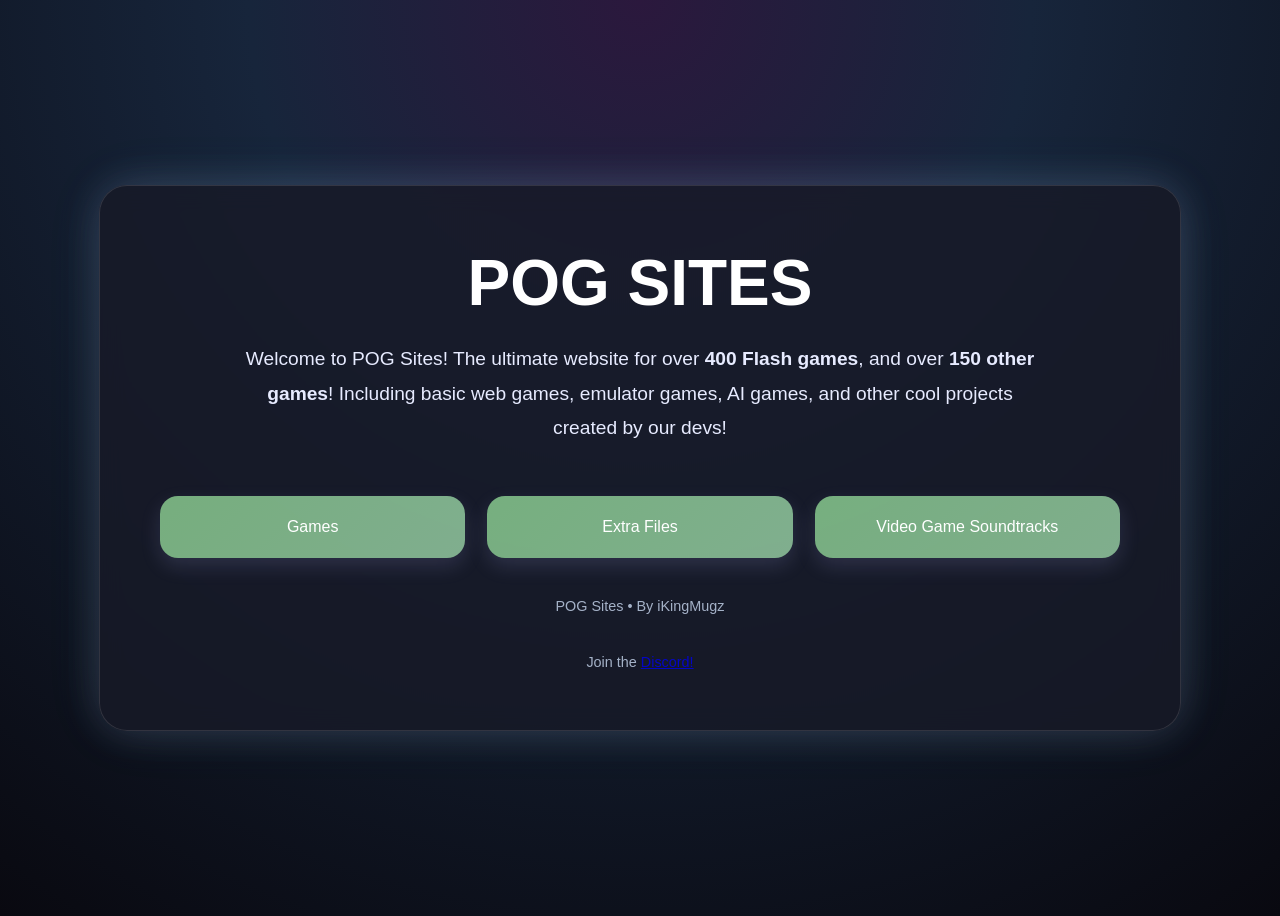
==== commit e07fe01e: "d" ====
--- a/index.html
+++ b/index.html
@@ -7,3023 +7,208 @@
 
 <style>
 
-body {
-  margin: 0;
-  font-family: Arial, sans-serif;
-  background: radial-gradient(circle at top, #193d18ff, #0e220bff, #040f07ff);
-  color: white;
-}
-
-.navbar {
-  display: flex;
-  justify-content: space-between;
-  align-items: center;
-  padding: 14px 20px;
-  background: rgba(17, 220, 75, 0.78);
-  backdrop-filter: blur(10px);
-  border-bottom: 1px solid rgba(15, 197, 30, 0.15);
-}
-
-
-\
-.search-box::placeholder {
-  color: #00c828ff;
-}
-
-
-
-.nav-button:hover {
-  transform: translateY(-2px) scale(1.05);
-  background: linear-gradient(135deg, #d8ffdeff, #7bff82ff);
-  box-shadow: 0 0 22px rgba(120, 255, 131, 0.55);
-}
-
-.flex-container {
-  display: flex;
-  flex-wrap: wrap;
-  justify-content: center;
-  gap: 22px;
-  padding: 25px;
-}
-
-.game-link {
-  text-decoration: none;
-}
-
-.game-tile {
-  width: 190px;
-  padding: 10px;
-  text-align: center;
-
-  
-
-  transition: .25s ease;
-
-  position: relative;
-  overflow: hidden;
-}
-
-.game-tile::before {
-  content: "";
-  position: absolute;
-  top: -50%;
-  left: -50%;
-  width: 200%;
-  height: 200%;
-
-  background:
-      radial-gradient(circle,
-      rgba(88, 208, 73, 0.22),
-      transparent 65%);
-
-  transform: rotate(25deg);
-  opacity: 0;
-  transition: .3s;
-}
-
-.game-tile:hover::before {
-  opacity: 1;
-}
-
-.game-tile:hover {
-  transform: translateY(-6px) scale(1.05);
-  border-color: rgba(163, 255, 140, 0.45);
-  box-shadow:
-      0 0 25px rgba(110, 255, 122, 0.28),
-      0 0 40px rgba(82, 220, 70, 0.18);
-}
-
-.game-icon {
-  width: 100%;
-  aspect-ratio: 1 / 1;
-  object-fit: cover;
-
-  border-radius: 12px;
-  border: 2px solid rgba(48, 232, 63, 0.12);
-
-  transition: .25s;
-}
-
-.game-tile:hover .game-icon {
-  border-color: rgba(58, 223, 99, 0.45);
-}
-
-.game-title {
-  margin-top: 10px;
-  font-size: 14px;
-  font-weight: 600;
-  color: #e6ffe5ff;
-}
-
-.popular {
-  border: 1px solid #a4ff9cff;
-  box-shadow: 0 0 18px rgba(86, 234, 73, 0.35);
-}
-
+
+body{
+    font-family:Arial,sans-serif;
+
+    background:
+        radial-gradient(circle at top,#2b183d 0%,#17253b 35%,#090910 100%);
+
+    color:white;
+
+    min-height:100vh;
+
+    display:flex;
+    justify-content:center;
+    align-items:center;
+
+    overflow-x:hidden;
+}
+
+
+
+.container{
+
+    position:relative;
+
+    width:90%;
+    max-width:960px;
+
+    text-align:center;
+
+    padding:60px;
+
+    overflow:hidden;
+
+    border-radius:28px;
+
+    background:rgba(24,26,40,.82);
+
+    backdrop-filter:blur(12px);
+
+    border:1px solid rgba(255,255,255,.12);
+
+    box-shadow:
+        0 0 40px rgba(180,140,255,.12),
+        0 0 50px rgba(180,225,255,.08),
+        0 0 60px rgba(120,255,180,.08);
+}
+
+
+.title{
+
+    font-size:4rem;
+
+    font-weight:900;
+
+    margin-bottom:22px;
+
+
+
+    background-size:300%;
+
+    -webkit-background-clip:text;
+
+    animation:gemFlow 8s linear infinite;
+}
+
+
+
+
+.subtitle{
+
+    font-size:1.2rem;
+
+    line-height:1.8;
+
+    color:#e7ebff;
+
+    max-width:800px;
+
+    margin:auto;
+
+    margin-bottom:50px;
+}
+
+
+
+.button-grid{
+
+    display:grid;
+
+    grid-template-columns:repeat(auto-fit,minmax(220px,1fr));
+
+    gap:22px;
+}
+
+.ecog-button{
+
+    text-decoration:none;
+
+    color:white;
+
+    padding:22px;
+
+    border-radius:18px;
+
+
+    background:linear-gradient(
+        135deg,
+        rgba(170, 255, 173, 0.65),
+        rgba(185, 255, 197, 0.65)
+    );
+
+    box-shadow:
+        0 8px 20px rgba(180,180,255,.15);
+}
+
+.ecog-button:hover{
+
+    transform:translateY(-6px) scale(1.05);
+
+    background:linear-gradient(
+        135deg,
+        rgba(211, 255, 205, 0.85),
+        rgba(170,255,195,.80)
+    );
+
+    box-shadow:
+        0 0 24px rgba(220, 255, 222, 0.2),
+        0 0 28px rgba(153, 255, 150, 0.15);
+}
+
+.ecog-button span{
+
+    display:block;
+
+    margin-top:8px;
+
+    font-size:.92rem;
+
+    opacity:.82;
+}
+
+
+/* ==========================
+   footer
+========================== */
+
+.footer{
+
+    margin-top:40px;
+
+    color:#c9d8f0;
+
+    font-size:.9rem;
+
+    opacity:.8;
+}
 </style>
-  
 </head>
 
 <body>
 
-<div id="flashPopup" class="flash-popup">
-
-  <div class="flash-popup-box">
-
-    <h1 class="flash-title">POG Sites</h1>
-
-    <p class="flash-desc">
-      Welcome to POG Sites! The ultimate collection of over 600 games by MTKSIKM!  
-      Please join the 
-      <a href="https://docs.google.com/document/d/1qLyKvXo3Ed605YzdAWZjtgIXsbjtD3BDLIWozPZMRU4/" target="_blank" class="flash-link">Discord</a> 
-      to help support us! We are currently trying to get more games, so stay tuned!
-    </p>
-
-    <button class="flash-button" onclick="closeFlashPopup()">Play!</button>
-
-  </div>
-
+<div class="container">
+
+    <div class="title">
+        POG SITES
+    </div>
+
+    <div class="subtitle">
+        Welcome to POG Sites! The ultimate website for over
+        <b>400 Flash games</b>, and over
+        <b>150 other games</b>!
+        Including basic web games, emulator games,
+        AI games, and other cool projects created by our devs!
+    </div>
+
+    <div class="button-grid">
+
+        <a href="uhed.html" class="ecog-button extra-button">
+             Games
+        </a>
+
+        <a href="otherfiles.html" class="ecog-button extra-button">
+            Extra Files
+        </a>
+        
+    <a href="music.html" class="ecog-button extra-button">
+            Video Game Soundtracks
+        </a>
+        
+
+    </div>
+
+    <div class="footer">
+        POG Sites • By iKingMugz
+    </div>
+
+   <div class="footer">
+       Join the 
+      <a href="https://docs.google.com/document/d/1qLyKvXo3Ed605YzdAWZjtgIXsbjtD3BDLIWozPZMRU4/" target="_blank" class="flash-link">Discord!</a> 
+    </div>
+   
 </div>
-  
-<style>
-
-
-.navbar {
-    text-align: center;
-    margin-bottom: 20px;
-}
-
-.nav-button {
-    padding: 12px 20px;
-    margin: 10px;
-
-    background: linear-gradient(135deg, #80ff6cff);
-    color: white;
-    font-weight: nonw;
-    text-decoration: none;
-    
-}
-
-.nav-button:hover {
-    transform: translateY(-3px) scale(1.05);
-
-    background: linear-gradient(
-        135deg,
-        #d8ffddff,
-        #92ffa8ff
-    );
-
-    box-shadow:
-        0 0 20px rgba(147, 255, 120, 0.45),
-        0 0 35px rgba(80, 220, 94, 0.25);
-}
-
-
-
-.flash-popup {
-    position: fixed;
-    inset: 0;
-
-    display: flex;
-    align-items: center;
-    justify-content: center;
-
-    background: rgba(4, 15, 5, 0.88);
-    backdrop-filter: blur(10px);
-
-    z-index: 9999;
-}
-
-
-.flash-popup-box {
-
-    width: 80%;
-    max-width: 650px;
-
-    padding: 42px;
-
-    text-align: center;
-
-    border-radius: 22px;
-
-    background:
-        linear-gradient(
-            145deg,
-            rgba(30, 78, 52, 0.95),
-            rgba(12, 40, 15, 0.95)
-        );
-
-    border: 1px solid rgba(180, 255, 195, 0.25);
-
-
-  
-
-.flash-button:hover {
-
-    transform: translateY(-3px) scale(1.05);
-
-    background: linear-gradient(
-        135deg,
-        #d8ffd8ff,
-        #a1ff92ff
-    );
-
-    box-shadow:
-        0 0 25px rgba(127, 255, 120, 0.45);
-}
-  
-</style>
-
-<div class="navbar">
-    <a href="index.html" class="nav-button">Back Home</a>
-</div>
-
-
-
-<div class="navbar">
-  <div class="logo">POG Sites</div>
-  <input type="text" id="search" class="search-box" placeholder="Search games...">
-</div>
-
-
-<div class="flex-container" id="gameContainer">
-
-<a href="flash/1on1soccer/1on1soccer.html" class="game-link">
-<div class="game-tile">
-<img src="flash/1on1soccer/1on1.webp" class="game-icon">
-<div class="game-title">1 on 1 Soccer</div>
-</div></a>
-
-<a href="flash/3dtanks/3dtanks.html" class="game-link">
-<div class="game-tile">
-<img src="flash/3dtanks/images.jpeg" class="game-icon">
-<div class="game-title">3D Tanks</div>
-</div></a>
-
-<a href="flash/abobosbigadventure/abobosbigadventure.html" class="game-link">
-<div class="game-tile">
-<img src="flash/abobosbigadventure/abobosbigadventure.png" class="game-icon">
-<div class="game-title">Abobo's Big Adventure</div>
-</div></a>
-
-<a href="flash/achievementunlocked/achievementunlocked.html" class="game-link">
-<div class="game-tile">
-<img src="flash/achievementunlocked/achievementunlocked.png" class="game-icon">
-<div class="game-title">Achievement Unlocked</div>
-</div></a>
-
-<a href="flash/achievementunlocked2/achievementunlocked2.html" class="game-link">
-<div class="game-tile">
-<img src="flash/achievementunlocked2/achievementunlocked.png" class="game-icon">
-<div class="game-title">Achievement Unlocked 2</div>
-</div></a>
-
-<a href="flash/achievementunlocked3/achievementunlocked3.html" class="game-link">
-<div class="game-tile">
-<img src="flash/achievementunlocked3/sdcdss.jpeg" class="game-icon">
-<div class="game-title">Achievement Unlocked 3</div>
-</div></a>
-
-<a href="flash/actionturnip/actionturnip.html" class="game-link">
-<div class="game-tile">
-<img src="flash/actionturnip/actionturnip.png" class="game-icon">
-<div class="game-title">Action Turnip</div>
-</div></a>
-
-<a href="flash/adaran/adaran.html" class="game-link">
-<div class="game-tile">
-<img src="flash/adaran/adaran.png" class="game-icon">
-<div class="game-title">Adaran</div>
-</div></a>
-
-<a href="flash/adrenaline/adrenaline.html" class="game-link">
-<div class="game-tile">
-<img src="flash/adrenaline/adrenaline.png" class="game-icon">
-<div class="game-title">Adrenaline</div>
-</div></a>
-
-<a href="flash/ageofwar/ageofwar.html" class="game-link">
-<div class="game-tile">
-<img src="flash/ageofwar/ageofwar.png" class="game-icon">
-<div class="game-title">Age Of War</div>
-</div></a>
-
-<a href="flash/ageofwar2/ageofwar2.html" class="game-link">
-<div class="game-tile">
-<img src="flash/ageofwar2/ageofwar2.png" class="game-icon">
-<div class="game-title">Age Of War 2</div>
-</div></a>
-
-<a href="flash/americanracing1/americanracing1.html" class="game-link">
-<div class="game-tile">
-<img src="flash/americanracing1/americanracing1.png" class="game-icon">
-<div class="game-title">American Racing</div>
-</div></a>
-
-<a href="flash/americanracing2/americanracing2.html" class="game-link">
-<div class="game-tile">
-<img src="flash/americanracing2/americanracing2.png" class="game-icon">
-<div class="game-title">American Racing 2</div>
-</div></a>
-
-<a href="flash/AngryBirds/angrybirds.html" class="game-link">
-<div class="game-tile">
-<img src="flash/AngryBirds/angy.png" class="game-icon">
-<div class="game-title">Angry Birds</div>
-</div></a>
-  
-<a href="flash/arkandianrevenant/arkandianrevenant.html" class="game-link">
-<div class="game-tile">
-<img src="flash/arkandianrevenant/arkandianrevenant.png" class="game-icon">
-<div class="game-title">Arkandian Revenant</div>
-</div></a>
-
-<a href="flash/armyofages/armyofages.html" class="game-link">
-<div class="game-tile">
-<img src="flash/armyofages/armyofages.png" class="game-icon">
-<div class="game-title">Army Of Ages</div>
-</div></a>
-
-<a href="flash/awesomecars/awesomecars.html" class="game-link">
-<div class="game-tile">
-<img src="flash/awesomecars/awesomecars.jpg" class="game-icon">
-<div class="game-title">Awesome Cars</div>
-</div></a>
-
-<a href="flash/awesomeplanes/awesomeplanes.html" class="game-link">
-<div class="game-tile">
-<img src="flash/awesomeplanes/awesomeplanes.png" class="game-icon">
-<div class="game-title">Awesome Planes</div>
-</div></a>
-
-<a href="flash/bashthecomputer/computerbashing.html" class="game-link">
-<div class="game-tile">
-<img src="flash/bashthecomputer/computerbashing.png" class="game-icon">
-<div class="game-title">Bash The Computer</div>
-</div></a>
-
-<a href="flash/BasketballLegends/BasketballLegends.html" class="game-link">
-<div class="game-tile">
-<img src="flash/BasketballLegends/basketball legends.png" class="game-icon">
-<div class="game-title">Basketball Legends</div>
-</div></a>
-
-<a href="flash/battlepanic/battlepanic.html" class="game-link">
-<div class="game-tile">
-<img src="flash/battlepanic/battlepanic.png" class="game-icon">
-<div class="game-title">Battle Panic</div>
-</div></a>
-
-<a href="flash/bloonsplayerpack2/bloonsplayerpack2.html" class="game-link">
-<div class="game-tile">
-<img src="flash/bloonsplayerpack2/bloonsplayerpack2.png" class="game-icon">
-<div class="game-title">Bloons Player Pack 2</div>
-</div></a>
-
-<a href="flash/bloonsplayerpack3/bloonsplayerpack3.html" class="game-link">
-<div class="game-tile">
-<img src="flash/bloonsplayerpack3/bloonsplayerpack3.png" class="game-icon">
-<div class="game-title">Bloons Player Pack 3</div>
-</div></a>
-
-<a href="flash/bloonsplayerpack4/bloonsplayerpack4.html" class="game-link">
-<div class="game-tile">
-<img src="flash/bloonsplayerpack4/bloonsplayerpack4.png" class="game-icon">
-<div class="game-title">Bloons Player Pack 4</div>
-</div></a>
-
-<a href="flash/bloonsplayerpack5/bloonsplayerpack5.html" class="game-link">
-<div class="game-tile">
-<img src="flash/bloonsplayerpack5/bloonsplayerpack5.png" class="game-icon">
-<div class="game-title">Bloons Player Pack 5</div>
-</div></a>
-
-<a href="flash/BloonsTD/Bloons TD.html" class="game-link">
-<div class="game-tile">
-<img src="flash/BloonsTD/bloonstd.jpeg" class="game-icon">
-<div class="game-title">Bloons TD</div>
-</div></a>
-  
-<a href="flash/bloonstd3/bloonstd3.html" class="game-link">
-<div class="game-tile">
-<img src="flash/bloonstd3/bloonstd3.png" class="game-icon">
-<div class="game-title">Bloons TD 3</div>
-</div></a>
-
-<a href="flash/bloonstd4/bloonstd4.html" class="game-link">
-<div class="game-tile">
-<img src="flash/bloonstd4/bloonstd4.png" class="game-icon">
-<div class="game-title">Bloons TD 4</div>
-</div></a>
-
-<a href="flash/bloonstd5/bloonstd5.html" class="game-link">
-<div class="game-tile">
-<img src="flash/bloonstd5/bloonstd5.jpeg" class="game-icon">
-<div class="game-title">Bloons TD 5</div>
-</div></a>
-
-<a href="flash/bobtherobber/bobtherobber.html" class="game-link">
-<div class="game-tile">
-<img src="flash/bobtherobber/bobtherobber.jpeg" class="game-icon">
-<div class="game-title">Bob The Robber</div>
-</div></a>
-
-<a href="flash/boombot2/boombot2.html" class="game-link">
-<div class="game-tile">
-<img src="flash/boombot2/boombot2.png" class="game-icon">
-<div class="game-title">Boom Bot 2</div>
-</div></a>
-
-<a href="flash/boxhead2play/boxhead2play.html" class="game-link">
-<div class="game-tile">
-<img src="flash/boxhead2play/boxhead2play.jpeg" class="game-icon">
-<div class="game-title">Boxhead 2 Play</div>
-</div></a>
-
-<a href="flash/breakingthebank/breakingthebank.html" class="game-link">
-<div class="game-tile">
-<img src="flash/breakingthebank/breakingthebank.png" class="game-icon">
-<div class="game-title">Breaking The Bank</div>
-</div></a>
-
-<a href="flash/bubbletanks2/bubbletanks2.html" class="game-link">
-<div class="game-tile">
-<img src="flash/bubbletanks2/bubbletanks2.png" class="game-icon">
-<div class="game-title">Bubble Tanks 2</div>
-</div></a>
-
-<a href="flash/bulletbill/bulletbill.html" class="game-link">
-<div class="game-tile">
-<img src="flash/bulletbill/bulletbill.png" class="game-icon">
-<div class="game-title">Bullet Bill</div>
-</div></a>
-
-<a href="flash/bullettimefighting/bullettimefighting.html" class="game-link">
-<div class="game-tile">
-<img src="flash/bullettimefighting/bullettimefighting.jpg" class="game-icon">
-<div class="game-title">Bullet Time Fighting</div>
-</div></a>
-
-<a href="flash/burritobison/burritobison.html" class="game-link">
-<div class="game-tile">
-<img src="flash/burritobison/burritobison.png" class="game-icon">
-<div class="game-title">Burrito Bison</div>
-</div></a>
-
-<a href="flash/burritobisonrevenge/burritobisonrevenge.html" class="game-link">
-<div class="game-tile">
-<img src="flash/burritobisonrevenge/burritobisonrevenge.png" class="game-icon">
-<div class="game-title">Burrito Bison Revenge</div>
-</div></a>
-
-<a href="flash/cactusmccoy/cactusmccoy.html" class="game-link">
-<div class="game-tile">
-<img src="flash/cactusmccoy/cactusmccoy.ico" class="game-icon">
-<div class="game-title">Cactus McCoy</div>
-</div></a>
-
-<a href="flash/cactusmccoy2/cactusmccoy2.html" class="game-link">
-<div class="game-tile">
-<img src="flash/cactusmccoy2/cactusmccoy2.png" class="game-icon">
-<div class="game-title">Cactus McCoy 2</div>
-</div></a>
-
-<a href="flash/cannonbasketball2/cannonbasketball2.html" class="game-link">
-<div class="game-tile">
-<img src="flash/cannonbasketball2/cannonbasketball2.png" class="game-icon">
-<div class="game-title">Cannon Basketball 2</div>
-</div></a>
-
-<a href="flash/cargobridge/cargobridge.html" class="game-link">
-<div class="game-tile">
-<img src="flash/cargobridge/cargobridge.jpg" class="game-icon">
-<div class="game-title">Cargo Bridge</div>
-</div></a>
-
-<a href="flash/causality/causality.html" class="game-link">
-<div class="game-tile">
-<img src="flash/causality/causality.jpg" class="game-icon">
-<div class="game-title">Causality</div>
-</div></a>
-
-<a href="flash/chibiknight/chibiknight.html" class="game-link">
-<div class="game-tile">
-<img src="flash/chibiknight/chibiknight.png" class="game-icon">
-<div class="game-title">Chibi Knight</div>
-</div></a>
-
-<a href="flash/clickerheroes/clickerheroes.html" class="game-link">
-<div class="game-tile">
-<img src="flash/clickerheroes/clickerheroes.png" class="game-icon">
-<div class="game-title">Clicker Heroes</div>
-</div></a>
-
-<a href="flash/crushthecastle/crushthecastle.html" class="game-link">
-<div class="game-tile">
-<img src="flash/crushthecastle/crushthecastle.png" class="game-icon">
-<div class="game-title">Crush The Castle</div>
-</div></a>
-
-<a href="flash/crushthecastle2/crushthecastle2.html" class="game-link">
-<div class="game-tile">
-<img src="flash/crushthecastle2/crushthecastle2.png" class="game-icon">
-<div class="game-title">Crush The Castle 2</div>
-</div></a>
-
-<a href="flash/cubefield/cubefield.html" class="game-link">
-<div class="game-tile">
-<img src="flash/cubefield/cubefield.jpeg" class="game-icon">
-<div class="game-title">Cubefield</div>
-</div></a>
-
-<a href="flash/cyclomaniacs2/cyclomaniacs2.html" class="game-link">
-<div class="game-tile">
-<img src="flash/cyclomaniacs2/cyclomaniacs2.jpeg" class="game-icon">
-<div class="game-title">Cyclomaniacs 2</div>
-</div></a>
-
-<a href="flash/dadnme/dadnme.html" class="game-link">
-<div class="game-tile">
-<img src="flash/dadnme/dadnme.png" class="game-icon">
-<div class="game-title">Dad N Me</div>
-</div></a>
-
-<a href="flash/diggy/diggy.html" class="game-link">
-<div class="game-tile">
-<img src="flash/diggy/diggy.jpg" class="game-icon">
-<div class="game-title">Diggy</div>
-</div></a>
-
-<a href="flash/donkeykong/donkeykong(FLASH).html" class="game-link">
-<div class="game-tile">
-<img src="flash/donkeykong/donkeykong.png" class="game-icon">
-<div class="game-title">Donkey Kong</div>
-</div></a>
-
-<a href="flash/dontshootthepuppy/dontshootthepuppy.html" class="game-link">
-<div class="game-tile">
-<img src="flash/dontshootthepuppy/dontshootthepuppy.png" class="game-icon">
-<div class="game-title">Don't Shoot The Puppy</div>
-</div></a>
-
-<a href="flash/doodledefender/doodledefender.html" class="game-link">
-<div class="game-tile">
-<img src="flash/doodledefender/doodledefender.png" class="game-icon">
-<div class="game-title">Doodle Defender</div>
-</div></a>
-
-<a href="flash/doom/doom(FLASH).html" class="game-link">
-<div class="game-tile">
-<img src="flash/doom/doomflash.png" class="game-icon">
-<div class="game-title">Doom</div>
-</div></a>
-
-<a href="flash/dragracing/dragracing.html" class="game-link">
-<div class="game-tile">
-<img src="flash/dragracing/dragracing.png" class="game-icon">
-<div class="game-title">Drag Racing</div>
-</div></a>
-
-<a href="flash/ducklife/ducklife.html" class="game-link">
-<div class="game-tile">
-<img src="flash/ducklife/ducklife.png" class="game-icon">
-<div class="game-title">Duck Life</div>
-</div></a>
-
-<a href="flash/ducklife2/ducklife2.html" class="game-link">
-<div class="game-tile">
-<img src="flash/ducklife2/ducklife2.jpeg" class="game-icon">
-<div class="game-title">Duck Life 2</div>
-</div></a>
-
-<a href="flash/ducklife3/ducklife3.html" class="game-link">
-<div class="game-tile">
-<img src="flash/ducklife3/ducklife3.jpeg" class="game-icon">
-<div class="game-title">Duck Life 3</div>
-</div></a>
-
-<a href="flash/ducklife4/ducklife4.html" class="game-link">
-<div class="game-tile">
-<img src="flash/ducklife4/ducklife4.png" class="game-icon">
-<div class="game-title">Duck Life 4</div>
-</div></a>
-
-<a href="flash/earntodie/earntodie.html" class="game-link">
-<div class="game-tile">
-<img src="flash/earntodie/earntodie.png" class="game-icon">
-<div class="game-title">Earn To Die</div>
-</div></a>
-
-<a href="flash/EarnToDie2/EarnToDie2.html" class="game-link">
-<div class="game-tile">
-<img src="flash/EarnToDie2/earntodie2.png" class="game-icon">
-<div class="game-title">Earn To Die 2</div>
-</div></a>
-  
-<a href="flash/electricman2/electricman2.html" class="game-link">
-<div class="game-tile">
-<img src="flash/electricman2/electricman2.png" class="game-icon">
-<div class="game-title">Electric Man 2</div>
-</div></a>
-
-<a href="flash/elephantquest/elephantquest.html" class="game-link">
-<div class="game-tile">
-<img src="flash/elephantquest/elephantquest.png" class="game-icon">
-<div class="game-title">Elephant Quest</div>
-</div></a>
-
-<a href="flash/epiccomboredux/epiccomboredux.html" class="game-link">
-<div class="game-tile">
-<img src="flash/epiccomboredux/epiccomboredux.png" class="game-icon">
-<div class="game-title">Epic Combo Redux</div>
-</div></a>
-
-<a href="flash/escapingtheprison/escapingtheprison.html" class="game-link">
-<div class="game-tile">
-<img src="flash/escapingtheprison/escapingtheprison.jpg" class="game-icon">
-<div class="game-title">Escaping The Prison</div>
-</div></a>
-
-<a href="flash/espnarcadebaseball/espnarcadebaseball.html" class="game-link">
-<div class="game-tile">
-<img src="flash/espnarcadebaseball/espnarcadebaseball.jpeg" class="game-icon">
-<div class="game-title">ESPN Arcade Baseball</div>
-</div></a>
-
-<a href="flash/exitpath/exitpath.html" class="game-link">
-<div class="game-tile">
-<img src="flash/exitpath/exitpath.jpg" class="game-icon">
-<div class="game-title">Exit Path</div>
-</div></a>
-
-<a href="flash/factoryballs/factoryballs2.html" class="game-link">
-<div class="game-tile">
-<img src="flash/factoryballs/factoryballs.png" class="game-icon">
-<div class="game-title">Factory Balls</div>
-</div></a>
-
-<a href="flash/factoryballs2/factoryballs2.html" class="game-link">
-<div class="game-tile">
-<img src="flash/factoryballs2/factoryballs2.png" class="game-icon">
-<div class="game-title">Factory Balls 2</div>
-</div></a>
-
-<a href="flash/factoryballs3/factoryballs3.html" class="game-link">
-<div class="game-tile">
-<img src="flash/factoryballs3/factoryballs3.png" class="game-icon">
-<div class="game-title">Factory Balls 3</div>
-</div></a>
-
-<a href="flash/factoryballs4/factoryballs4.html" class="game-link">
-<div class="game-tile">
-<img src="flash/factoryballs4/factoryballs.jpeg" class="game-icon">
-<div class="game-title">Factory Balls 4</div>
-</div></a>
-
-<a href="flash/fancypantsadventure/fancypantsadventure.html" class="game-link">
-<div class="game-tile">
-<img src="flash/fancypantsadventure/fancypantsadventure.png" class="game-icon">
-<div class="game-title">Fancy Pants Adventure</div>
-</div></a>
-
-<a href="flash/fancypantsadventure2/fancypantsadventure2.html" class="game-link">
-<div class="game-tile">
-<img src="flash/fancypantsadventure2/fancypantsadventure2.png" class="game-icon">
-<div class="game-title">Fancy Pants Adventure 2</div>
-</div></a>
-
-<a href="flash/flashflightsimulator/flashflightsimulator.html" class="game-link">
-<div class="game-tile">
-<img src="flash/flashflightsimulator/flashflightsimulator.png" class="game-icon">
-<div class="game-title">Flash Flight Simulator</div>
-</div></a>
-
-<a href="flash/flight/flight.html" class="game-link">
-<div class="game-tile">
-<img src="flash/flight/flight.png" class="game-icon">
-<div class="game-title">Flight</div>
-</div></a>
-
-<a href="flash/fracuum/fracuum.html" class="game-link">
-<div class="game-tile">
-<img src="flash/fracuum/fracuum.png" class="game-icon">
-<div class="game-title">Fracuum</div>
-</div></a>
-
-<a href="flash/freerider2/freerider2.html" class="game-link">
-<div class="game-tile">
-<img src="flash/freerider2/freerider2.png" class="game-icon">
-<div class="game-title">Free Rider 2</div>
-</div></a>
-
-<a href="flash/getontop/getontop.html" class="game-link">
-<div class="game-tile">
-<img src="flash/getontop/getontop.png" class="game-icon">
-<div class="game-title">Get On Top</div>
-</div></a>
-
-<a href="gunblood/gunblood.html" class="game-link">
-<div class="game-tile">
-<img src="gunblood/gunblood.png" class="game-icon">
-<div class="game-title">Gun Blood</div>
-</div></a>
-  
-<a href="flash/gunmayhem2moremayhem/gunmayhem2moremayhem(BESTGAME).html" class="game-link">
-<div class="game-tile">
-<img src="flash/gunmayhem2moremayhem/gunmayhem2moremayhem.jpeg" class="game-icon">
-<div class="game-title">Gun Mayhem 2: More Mayhem</div>
-</div></a>
-
-<a href="flash/hanger/hanger.html" class="game-link">
-<div class="game-tile">
-<img src="flash/hanger/hanger.jpeg" class="game-icon">
-<div class="game-title">Hanger</div>
-</div></a>
-
-<a href="flash/hanger2/hanger2.html" class="game-link">
-<div class="game-tile">
-<img src="flash/hanger2/hanger2.png" class="game-icon">
-<div class="game-title">Hanger 2</div>
-</div></a>
-
-<a href="flash/happywheels/happywheels.html" class="game-link">
-<div class="game-tile">
-<img src="flash/happywheels/happywheels.jpeg" class="game-icon">
-<div class="game-title">Happy Wheels</div>
-</div></a>
-
-<a href="flash/hobo/hobo1.html" class="game-link">
-<div class="game-tile">
-<img src="flash/hobo/hobo.png" class="game-icon">
-<div class="game-title">Hobo</div>
-</div></a>
-
-<a href="flash/hobo2/hobo2.html" class="game-link">
-<div class="game-tile">
-<img src="flash/hobo2/hobo2.png" class="game-icon">
-<div class="game-title">Hobo 2</div>
-</div></a>
-
-<a href="flash/hobo3/hobo3.html" class="game-link">
-<div class="game-tile">
-<img src="flash/hobo3/hobo3.png" class="game-icon">
-<div class="game-title">Hobo 3</div>
-</div></a>
-
-<a href="flash/hobo4/hobo4.html" class="game-link">
-<div class="game-tile">
-<img src="flash/hobo4/hobo4.jpeg" class="game-icon">
-<div class="game-title">Hobo 4</div>
-</div></a>
-
-<a href="flash/hobo5/hobo5.html" class="game-link">
-<div class="game-tile">
-<img src="flash/hobo5/hobo5.jpeg" class="game-icon">
-<div class="game-title">Hobo 5</div>
-</div></a>
-
-<a href="flash/hobo6/hobo6.html" class="game-link">
-<div class="game-tile">
-<img src="flash/hobo6/hobo6.jpeg" class="game-icon">
-<div class="game-title">Hobo 6</div>
-</div></a>
-
-<a href="flash/hobo7/hobo7.html" class="game-link">
-<div class="game-tile">
-<img src="flash/hobo7/hobo7.png" class="game-icon">
-<div class="game-title">Hobo 7</div>
-</div></a>
-
-<a href="flash/interactivebuddy/interactivebuddy.html" class="game-link">
-<div class="game-tile">
-<img src="flash/interactivebuddy/interactivebuddy.png" class="game-icon">
-<div class="game-title">Interactive Buddy</div>
-</div></a>
-
-<a href="flash/jacksmith/jacksmith.html" class="game-link">
-<div class="game-tile">
-<img src="flash/jacksmith/jacksmith.jpeg" class="game-icon">
-<div class="game-title">Jacksmith</div>
-</div></a>
-
-<a href="flash/jellytruck/jellytruck.html" class="game-link">
-<div class="game-tile">
-<img src="flash/jellytruck/jellytruck.png" class="game-icon">
-<div class="game-title">Jelly Truck</div>
-</div></a>
-
-<a href="flash/johnnyupgrade/johnnyupgrade.html" class="game-link">
-<div class="game-tile">
-<img src="flash/johnnyupgrade/johnnyupgrade.jpeg" class="game-icon">
-<div class="game-title">Johnny Upgrade</div>
-</div></a>
-
-<a href="flash/jumpix2/jumpix2.html" class="game-link">
-<div class="game-tile">
-<img src="flash/jumpix2/jumpix2.png" class="game-icon">
-<div class="game-title">Jumpix 2</div>
-</div></a>
-
-<a href="flash/knightmaretower/knightmaretower.html" class="game-link">
-<div class="game-tile">
-<img src="flash/knightmaretower/knightmaretower.png" class="game-icon">
-<div class="game-title">Knightmare Tower</div>
-</div></a>
-
-<a href="flash/learntofly/learntofly.html" class="game-link">
-<div class="game-tile">
-<img src="flash/learntofly/learntofly.png" class="game-icon">
-<div class="game-title">Learn To Fly</div>
-</div></a>
-
-<a href="flash/learntofly2/learntofly2.html" class="game-link">
-<div class="game-tile">
-<img src="flash/learntofly2/learntofly2.webp" class="game-icon">
-<div class="game-title">Learn To Fly 2</div>
-</div></a>
-
-<a href="flash/learntofly3/learntofly3.html" class="game-link">
-<div class="game-tile">
-<img src="flash/learntofly3/learntofly3.png" class="game-icon">
-<div class="game-title">Learn To Fly 3</div>
-</div></a>
-  
-<a href="flash/magnetface/magnetface.html" class="game-link">
-<div class="game-tile">
-<img src="flash/magnetface/magnetface.jpg" class="game-icon">
-<div class="game-title">Magnet Face</div>
-</div></a>
-
-<a href="flash/mariocombat/mariocombat.html" class="game-link">
-<div class="game-tile">
-<img src="flash/mariocombat/mariocombat.jpeg" class="game-icon">
-<div class="game-title">Mario Combat</div>
-</div></a>
-
-<a href="flash/marioracingtournament/marioracingtournament.html" class="game-link">
-<div class="game-tile">
-<img src="flash/marioracingtournament/marioracingtournament.png" class="game-icon">
-<div class="game-title">Mario Racing Tournament</div>
-</div></a>
-
-<a href="flash/meatboy/meatboy.html" class="game-link">
-<div class="game-tile">
-<img src="flash/meatboy/meatboy.jpg" class="game-icon">
-<div class="game-title">Meat Boy</div>
-</div></a>
-
-<a href="flash/megamanprojectx/megamanprojectx.html" class="game-link">
-<div class="game-tile">
-<img src="flash/megamanprojectx/megamanprojectx.png" class="game-icon">
-<div class="game-title">Mega Man Project X</div>
-</div></a>
-
-<a href="flash/metroidelements/metroidelements.html" class="game-link">
-<div class="game-tile">
-<img src="flash/metroidelements/metroidelements.png" class="game-icon">
-<div class="game-title">Metroid Elements</div>
-</div></a>
-
-<a href="flash/mineblocks/mineblocks.html" class="game-link">
-<div class="game-tile">
-<img src="flash/mineblocks/mineblocks.png" class="game-icon">
-<div class="game-title">Mine Blocks</div>
-</div></a>
-
-<a href="flash/minesweeper/minesweeper.html" class="game-link">
-<div class="game-tile">
-<img src="flash/minesweeper/minesweeper.png" class="game-icon">
-<div class="game-title">Minesweeper</div>
-</div></a>
-
-<a href="flash/mirrorsedge/mirrorsedge.html" class="game-link">
-<div class="game-tile">
-<img src="flash/mirrorsedge/mirrorsedge.png" class="game-icon">
-<div class="game-title">Mirror's Edge</div>
-</div></a>
-
-<a href="flash/moneymovers/moneymovers.html" class="game-link">
-<div class="game-tile">
-<img src="flash/moneymovers/moneymovers.jpg" class="game-icon">
-<div class="game-title">Money Movers</div>
-</div></a>
-
-<a href="flash/moneymovers3/moneymovers3.html" class="game-link">
-<div class="game-tile">
-<img src="flash/moneymovers3/moneymovers.jpeg" class="game-icon">
-<div class="game-title">Money Movers 3</div>
-</div></a>
-
-<a href="flash/motherload/motherload.html" class="game-link">
-<div class="game-tile">
-<img src="flash/motherload/motherload.png" class="game-icon">
-<div class="game-title">Motherload</div>
-</div></a>
-
-<a href="flash/motox3m/motox3m.html" class="game-link">
-<div class="game-tile">
-<img src="flash/motox3m/motox3m.png" class="game-icon">
-<div class="game-title">Moto X3M</div>
-</div></a>
-
-<a href="flash/multitask/multitask.html" class="game-link">
-<div class="game-tile">
-<img src="flash/multitask/multitask.jpeg" class="game-icon">
-<div class="game-title">Multitask</div>
-</div></a>
-
-<a href="flash/mutilateadoll2/mutilateadoll2.html" class="game-link">
-<div class="game-tile">
-<img src="flash/mutilateadoll2/mutilateadoll2.png" class="game-icon">
-<div class="game-title">Mutilate A Doll 2</div>
-</div></a>
-
-<a href="flash/myangel/myangel.html" class="game-link">
-<div class="game-tile">
-<img src="flash/myangel/myangel.png" class="game-icon">
-<div class="game-title">My Angel</div>
-</div></a>
-
-<a href="flash/n/ngame.html" class="game-link">
-<div class="game-tile">
-<img src="flash/n/n.png" class="game-icon">
-<div class="game-title">N</div>
-</div></a>
-
-<a href="flash/nanotube/nanotube.html" class="game-link">
-<div class="game-tile">
-<img src="flash/nanotube/nanotube.png" class="game-icon">
-<div class="game-title">Nanotube</div>
-</div></a>
-
-<a href="flash/newgroundsrumble/newgroundsrumble.html" class="game-link">
-<div class="game-tile">
-<img src="flash/newgroundsrumble/newgroundsrumble.png" class="game-icon">
-<div class="game-title">Newgrounds Rumble</div>
-</div></a>
-
-<a href="flash/nucleus/nucleus.html" class="game-link">
-<div class="game-tile">
-<img src="flash/nucleus/nucleus.png" class="game-icon">
-<div class="game-title">Nucleus</div>
-</div></a>
-
-<a href="flash/nv2/nv2.html" class="game-link">
-<div class="game-tile">
-<img src="flash/nv2/nv2.png" class="game-icon">
-<div class="game-title">NV2</div>
-</div></a>
-
-<a href="flash/nyancatlostinspace/nyancatlostinspace.html" class="game-link">
-<div class="game-tile">
-<img src="flash/nyancatlostinspace/nyancatlostinspace.png" class="game-icon">
-<div class="game-title">Nyan Cat Lost In Space</div>
-</div></a>
-
-<a href="flash/offroaders/offroaders.html" class="game-link">
-<div class="game-tile">
-<img src="flash/offroaders/offroaders.png" class="game-icon">
-<div class="game-title">Offroaders</div>
-</div></a>
-
-<a href="flash/onemanarmy2/onemanarmy2.html" class="game-link">
-<div class="game-tile">
-<img src="flash/onemanarmy2/onemanarmy2.png" class="game-icon">
-<div class="game-title">One Man Army 2</div>
-</div></a>
-
-<a href="flash/outofthisworld/outofthisworld.html" class="game-link">
-<div class="game-tile">
-<img src="flash/outofthisworld/outofthisworld.png" class="game-icon">
-<div class="game-title">Out Of This World</div>
-</div></a>
-
-<a href="flash/pacman/pacman(FLASH).html" class="game-link">
-<div class="game-tile">
-<img src="flash/pacman/pacman.png" class="game-icon">
-<div class="game-title">Pac-Man</div>
-</div></a>
-
-<a href="flash/pandemic/pandemic.html" class="game-link">
-<div class="game-tile">
-<img src="flash/pandemic/pandemic.png" class="game-icon">
-<div class="game-title">Pandemic</div>
-</div></a>
-
-<a href="flash/pandemic2/pandemic2.html" class="game-link">
-<div class="game-tile">
-<img src="flash/pandemic2/pandemic2.png" class="game-icon">
-<div class="game-title">Pandemic 2</div>
-</div></a>
-
-<a href="flash/papalouie/papalouie.html" class="game-link">
-<div class="game-tile">
-<img src="flash/papalouie/papalouie.png" class="game-icon">
-<div class="game-title">Papa Louie</div>
-</div></a>
-
-<a href="flash/papalouie2/papalouie2.html" class="game-link">
-<div class="game-tile">
-<img src="flash/papalouie2/papalouie2.png" class="game-icon">
-<div class="game-title">Papa Louie 2</div>
-</div></a>
-
-<a href="flash/papalouie3/papalouie3.html" class="game-link">
-<div class="game-tile">
-<img src="flash/papalouie3/papalouie3.png" class="game-icon">
-<div class="game-title">Papa Louie 3</div>
-</div></a>
-
-<a href="flash/picosschool/picosschool.html" class="game-link">
-<div class="game-tile">
-<img src="flash/picosschool/picosschool.png" class="game-icon">
-<div class="game-title">Pico's School</div>
-</div></a>
-
-<a href="flash/picosschool2/picosschool2.html" class="game-link">
-<div class="game-tile">
-<img src="flash/picosschool2/picosschool2.png" class="game-icon">
-<div class="game-title">Pico's School 2</div>
-</div></a>
-
-<a href="flash/polarjump/polarjump.html" class="game-link">
-<div class="game-tile">
-<img src="flash/polarjump/polarjump.png" class="game-icon">
-<div class="game-title">Polar Jump</div>
-</div></a>
-
-<a href="flash/pong/pong.html" class="game-link">
-<div class="game-tile">
-<img src="flash/pong/pong.png" class="game-icon">
-<div class="game-title">Pong</div>
-</div></a>
-
-<a href="flash/portal/portal.html" class="game-link">
-<div class="game-tile">
-<img src="flash/portal/portal.png" class="game-icon">
-<div class="game-title">Portal</div>
-</div></a>
-
-<a href="flash/portal2d/portal2d.html" class="game-link">
-<div class="game-tile">
-<img src="flash/portal2d/portal2d.png" class="game-icon">
-<div class="game-title">Portal 2D</div>
-</div></a>
-
-<a href="flash/qubeythecube/qubeythecube.html" class="game-link">
-<div class="game-tile">
-<img src="flash/qubeythecube/qubeythecube.png" class="game-icon">
-<div class="game-title">Qubey The Cube</div>
-</div></a>
-
-<a href="flash/qwop/qwop.html" class="game-link">
-<div class="game-tile">
-<img src="flash/qwop/qwop.png" class="game-icon">
-<div class="game-title">QWOP</div>
-</div></a>
-
-<a href="flash/raftwars/raftwars.html" class="game-link"><div class="game-tile"><img src="flash/raftwars/raftwars.png" class="game-icon"><div class="game-title">Raft Wars</div></div></a>
-
-<a href="flash/raftwars2/raftwars2.html" class="game-link"><div class="game-tile"><img src="flash/raftwars2/raftwars2.png" class="game-icon"><div class="game-title">Raft Wars 2</div></div></a>
-
-<a href="flash/raze/raze.html" class="game-link"><div class="game-tile"><img src="flash/raze/raze.png" class="game-icon"><div class="game-title">Raze</div></div></a>
-
-<a href="flash/redball/redball.html" class="game-link"><div class="game-tile"><img src="flash/redball/red1.png" class="game-icon"><div class="game-title">Red Ball</div></div></a>
-
-<a href="flash/redball2/redball2.html" class="game-link"><div class="game-tile"><img src="flash/redball2/redball2.png" class="game-icon"><div class="game-title">Red Ball 2</div></div></a>
-
-<a href="flash/red-ball-3/index.html" class="game-link"><div class="game-tile"><img src="flash/red-ball-3/red3.png" class="game-icon"><div class="game-title">Red Ball 3</div></div></a>
-  
-<a href="flash/redball4/redball4.html" class="game-link"><div class="game-tile"><img src="flash/redball4/red4.jpg" class="game-icon"><div class="game-title">Red Ball 4</div></div></a>
-
-<a href="flash/redball4vol2/redball4vol2.html" class="game-link"><div class="game-tile"><img src="flash/redball4vol2/4v2.webp" class="game-icon"><div class="game-title">Red Ball 4 Vol. 2</div></div></a>
-
-<a href="flash/redball4vol3/redball4vol3.html" class="game-link"><div class="game-tile"><img src="flash/redball4vol3/v3.webp" class="game-icon"><div class="game-title">Red Ball 4 Vol. 3</div></div></a>
-
-<a href="flash/redshift/redshift.html" class="game-link"><div class="game-tile"><img src="flash/redshift/redshift.png" class="game-icon"><div class="game-title">Redshift</div></div></a>
-
-<a href="flash/revenant2/revenant2.html" class="game-link"><div class="game-tile"><img src="flash/revenant2/revenant2.png" class="game-icon"><div class="game-title">Revenant 2</div></div></a>
-
-<a href="flash/riddleschool1/riddleschool1.html" class="game-link"><div class="game-tile"><img src="flash/riddleschool1/riddleschool1.png" class="game-icon"><div class="game-title">Riddle School</div></div></a>
-
-<a href="flash/riddleschool2/riddleschool2.html" class="game-link"><div class="game-tile"><img src="flash/riddleschool2/riddleschool2.jpg" class="game-icon"><div class="game-title">Riddle School 2</div></div></a>
-
-<a href="flash/riddleschool3/riddleschool3.html" class="game-link"><div class="game-tile"><img src="flash/riddleschool3/riddle-school-3.png" class="game-icon"><div class="game-title">Riddle School 3</div></div></a>
-
-<a href="flash/riddleschool4/riddleschool4.html" class="game-link"><div class="game-tile"><img src="flash/riddleschool4/Riddle-School-4.png" class="game-icon"><div class="game-title">Riddle School 4</div></div></a>
-
-<a href="flash/riddleschool5/riddleschool5.html" class="game-link"><div class="game-tile"><img src="flash/riddleschool5/riddle-school-5.png" class="game-icon"><div class="game-title">Riddle School 5</div></div></a>
-
-<a href="flash/run2/run2.html" class="game-link"><div class="game-tile"><img src="flash/run2/run2.jpg" class="game-icon"><div class="game-title">Run 2</div></div></a>
-
-<a href="flash/run3flash/run3-f-.html" class="game-link"><div class="game-tile"><img src="flash/run3flash/run3.jpeg" class="game-icon"><div class="game-title">Run 3</div></div></a>
-
-<a href="flash/sas:zombieassault3/sas�zombieassault3.html" class="game-link"><div class="game-tile"><img src="flash/sas:zombieassault3/sas�zombieassault3.png" class="game-icon"><div class="game-title">SAS Zombie Assault 3</div></div></a>
-
-<a href="flash/shoppingcarthero3/shoppingcarthero3.html" class="game-link"><div class="game-tile"><img src="flash/shoppingcarthero3/shoppingcarthero3.jpg" class="game-icon"><div class="game-title">Shopping Cart Hero 3</div></div></a>
-
-<a href="flash/siftheads/siftheads.html" class="game-link"><div class="game-tile"><img src="flash/siftheads/siftheads.png" class="game-icon"><div class="game-title">Sift Heads</div></div></a>
-
-<a href="flash/siftheads2/siftheads2.html" class="game-link"><div class="game-tile"><img src="flash/siftheads2/siftheads2.png" class="game-icon"><div class="game-title">Sift Heads 2</div></div></a>
-
-<a href="flash/siftheads3/siftheads3.html" class="game-link"><div class="game-tile"><img src="flash/siftheads3/siftheads3.png" class="game-icon"><div class="game-title">Sift Heads 3</div></div></a>
-
-<a href="flash/siftheads4/siftheads4.html" class="game-link"><div class="game-tile"><img src="flash/siftheads4/siftheads4.png" class="game-icon"><div class="game-title">Sift Heads 4</div></div></a>
-
-<a href="flash/siftheads5/siftheads5.html" class="game-link"><div class="game-tile"><img src="flash/siftheads5/siftheads5.png" class="game-icon"><div class="game-title">Sift Heads 5</div></div></a>
-
-<a href="flash/sniperassassin4/sniperassassin4.html" class="game-link"><div class="game-tile"><img src="flash/sniperassassin4/sniperassassin4.jpeg" class="game-icon"><div class="game-title">Sniper Assassin 4</div></div></a>
-
-<a href="flash/sportsheadsfootball/sportsheadsfootball.html" class="game-link"><div class="game-tile"><img src="flash/sportsheadsfootball/sportsheadsfootball.jpeg" class="game-icon"><div class="game-title">Sports Heads Football</div></div></a>
-
-<a href="flash/sportsheadsracing/sportsheadsracing.html" class="game-link"><div class="game-tile"><img src="flash/sportsheadsracing/sportsheadsracing.jpeg" class="game-icon"><div class="game-title">Sports Heads Racing</div></div></a>
-
-<a href="Stealth Assasin/StealthAssasin.html" class="game-link"><div class="game-tile"><img src="Stealth Assasin/stealth.png" class="game-icon"><div class="game-title">Stealth Assassin</div></div></a>
-
-<a href="flash/stickRPG/stickRPG.html" class="game-link"><div class="game-tile"><img src="flash/stickRPG/stickRPG.png" class="game-icon"><div class="game-title">Stick RPG</div></div></a>
-
-<a href="flash/stickwar/stickwar.html" class="game-link"><div class="game-tile"><img src="flash/stickwar/stickwar.jpeg" class="game-icon"><div class="game-title">Stick War</div></div></a>
-
-<a href="flash/strikeforceheroes2/strikeforceheroes2.html" class="game-link"><div class="game-tile"><img src="flash/strikeforceheroes2/strikeforceheroes2.jpeg" class="game-icon"><div class="game-title">Strike Force Heroes 2</div></div></a>
-
-<a href="flash/strikeforcekittylaststand/strikeforcekittylaststand.html" class="game-link"><div class="game-tile"><img src="flash/strikeforcekittylaststand/strikeforcekittylaststand.jpeg" class="game-icon"><div class="game-title">Strike Force Kitty Last Stand</div></div></a>
-  
-<a href="flash/xenos/xenos.html" class="game-link">
-  <div class="game-tile">
-    <img src="flash/xenos/xenos.png" class="game-icon">
-    <div class="game-title">Xenos</div>
-  </div>
-</a>
-
-<a href="flash/xtremecliffdiving/xtremecliffdiving.html" class="game-link">
-  <div class="game-tile">
-    <img src="flash/xtremecliffdiving/xtremecliffdiving.png" class="game-icon">
-    <div class="game-title">Xtreme Cliff Diving</div>
-  </div>
-</a>
-
-<a href="flash/yearofthesnake/yearofthesnake.html" class="game-link">
-  <div class="game-tile">
-    <img src="flash/yearofthesnake/yearofthesnake.png" class="game-icon">
-    <div class="game-title">Year of the Snake</div>
-  </div>
-</a>
-
-<a href="flash/yuriusshouseofspooks/yuriusshouseofspooks.html" class="game-link">
-  <div class="game-tile">
-    <img src="flash/yuriusshouseofspooks/yuriusshouseofspooks.png" class="game-icon">
-    <div class="game-title">Yurius’s House of Spooks</div>
-  </div>
-</a>
-
-<a href="flash/zombiealienparasites/zombiealienparasites.html" class="game-link">
-  <div class="game-tile">
-    <img src="flash/zombiealienparasites/zombiealienparasites.png" class="game-icon">
-    <div class="game-title">Zombie Alien Parasites</div>
-  </div>
-</a>
-
-  <a href="flash/1/8ballpool.html" class="game-link">
-  <div class="game-tile">
-    <img src="flash/1/8ballpool.jpg" class="game-icon">
-    <div class="game-title">8 Ball Pool</div>
-  </div>
-</a>
-
-<a href="flash/1/Bowman.html" class="game-link">
-  <div class="game-tile">
-    <img src="flash/1/bowman.webp" class="game-icon">
-    <div class="game-title">Bowman</div>
-  </div>
-</a>
-
-<a href="flash/1/ageofdefense.html" class="game-link">
-  <div class="game-tile">
-    <img src="flash/1/ageofdefense.webp" class="game-icon">
-    <div class="game-title">Age of Defense</div>
-  </div>
-</a>
-
-<a href="flash/1/ageofdefense3.html" class="game-link">
-  <div class="game-tile">
-    <img src="flash/1/ageofdefense3.png" class="game-icon">
-    <div class="game-title">Age of Defense 3</div>
-  </div>
-</a>
-
-<a href="flash/1/airporttycoon.html" class="game-link">
-  <div class="game-tile">
-    <img src="flash/1/airporttycoon.png" class="game-icon">
-    <div class="game-title">Airport Tycoon</div>
-  </div>
-</a>
-
-<a href="flash/1/alchemy.html" class="game-link">
-  <div class="game-tile">
-    <img src="flash/1/alchemy.png" class="game-icon">
-    <div class="game-title">Alchemy</div>
-  </div>
-</a>
-
-<a href="flash/1/aliceisdeadepisode2.html" class="game-link">
-  <div class="game-tile">
-    <img src="flash/1/aliceisdeadepisode2.jpg" class="game-icon">
-    <div class="game-title">Alice Is Dead Episode 2</div>
-  </div>
-</a>
-
-<a href="flash/1/aliceisdeadepisode3.html" class="game-link">
-  <div class="game-tile">
-    <img src="flash/1/aliceisdeadepisode3.jpeg" class="game-icon">
-    <div class="game-title">Alice Is Dead Episode 3</div>
-  </div>
-</a>
-
-<a href="flash/1/alien-hominid.html" class="game-link">
-  <div class="game-tile">
-    <img src="flash/1/alien-hominid.png" class="game-icon">
-    <div class="game-title">Alien Hominid</div>
-  </div>
-</a>
-
-<a href="flash/1/appleshooter.html" class="game-link">
-  <div class="game-tile">
-    <img src="flash/1/appleshooter.png" class="game-icon">
-    <div class="game-title">Apple Shooter</div>
-  </div>
-</a>
-
-<a href="flash/1/artofwar.html" class="game-link">
-  <div class="game-tile">
-    <img src="flash/1/artofwar.jpg" class="game-icon">
-    <div class="game-title">Art of War</div>
-  </div>
-</a>
-
-<a href="flash/1/artofwar2.html" class="game-link">
-  <div class="game-tile">
-    <img src="flash/1/artofwar2.png" class="game-icon">
-    <div class="game-title">Art of War 2</div>
-  </div>
-</a>
-
-<a href="flash/1/asteroids.html" class="game-link">
-  <div class="game-tile">
-    <img src="flash/1/asteroids.png" class="game-icon">
-    <div class="game-title">Asteroids</div>
-  </div>
-</a>
-
-<a href="flash/1/awesometanks2.html" class="game-link">
-  <div class="game-tile">
-    <img src="flash/1/awesometanks2.png" class="game-icon">
-    <div class="game-title">Awesome Tanks 2</div>
-  </div>
-</a>
-
-<a href="flash/1/battlegear.html" class="game-link">
-  <div class="game-tile">
-    <img src="flash/1/battlegear.webp" class="game-icon">
-    <div class="game-title">Battle Gear</div>
-  </div>
-</a>
-
-<a href="flash/1/battlegear2.html" class="game-link">
-  <div class="game-tile">
-    <img src="flash/1/battlegear2.webp" class="game-icon">
-    <div class="game-title">Battle Gear 2</div>
-  </div>
-</a>
-
-<a href="flash/1/battlegear3.html" class="game-link">
-  <div class="game-tile">
-    <img src="flash/1/battlegear3.png" class="game-icon">
-    <div class="game-title">Battle Gear 3</div>
-  </div>
-</a>
-
-<a href="flash/1/battlemechs.html" class="game-link">
-  <div class="game-tile">
-    <img src="flash/1/battlemechs.png" class="game-icon">
-    <div class="game-title">Battle Mechs</div>
-  </div>
-</a>
-
-<a href="flash/1/battleshipsGeneralQuarters.html" class="game-link">
-  <div class="game-tile">
-    <img src="flash/1/battleshipsgeneralquarters.png" class="game-icon">
-    <div class="game-title">Battleships: General Quarters</div>
-  </div>
-</a>
-
-<a href="flash/1/bigtruckadventures2.html" class="game-link">
-  <div class="game-tile">
-    <img src="flash/1/bigtruckadventures2.png" class="game-icon">
-    <div class="game-title">Big Truck Adventures 2</div>
-  </div>
-</a>
-
-<a href="flash/1/bigtruckadventures3.html" class="game-link">
-  <div class="game-tile">
-    <img src="flash/1/bigtruckadventures3.png" class="game-icon">
-    <div class="game-title">Big Truck Adventures 3</div>
-  </div>
-</a>
-
-<a href="flash/1/bloonstd2.html" class="game-link">
-  <div class="game-tile">
-    <img src="flash/1/bloonstd2.svg" class="game-icon">
-    <div class="game-title">Bloons TD 2</div>
-  </div>
-</a>
-
-<a href="flash/1/bmx-park.html" class="game-link">
-  <div class="game-tile">
-    <img src="flash/1/bmx-park.png" class="game-icon">
-    <div class="game-title">BMX Park</div>
-  </div>
-</a>
-
-<a href="flash/1/bmxextreme.html" class="game-link">
-  <div class="game-tile">
-    <img src="flash/1/bmxextreme.webp" class="game-icon">
-    <div class="game-title">BMX Extreme</div>
-  </div>
-</a>
-
-<a href="flash/1/bmxmaster.html" class="game-link">
-  <div class="game-tile">
-    <img src="flash/1/bmxmaster.jpeg" class="game-icon">
-    <div class="game-title">BMX Master</div>
-  </div>
-</a>
-
-<a href="flash/1/bowMaster.html" class="game-link">
-  <div class="game-tile">
-    <img src="flash/1/bowman.webp" class="game-icon">
-    <div class="game-title">Bow Master</div>
-  </div>
-</a>
-
-<a href="flash/1/bowman2.html" class="game-link">
-  <div class="game-tile">
-    <img src="flash/1/bowman2.jpeg" class="game-icon">
-    <div class="game-title">Bowman 2</div>
-  </div>
-</a>
-
-<a href="flash/1/bowmaster-prelude.html" class="game-link">
-  <div class="game-tile">
-    <img src="flash/1/bowmaster.jpeg" class="game-icon">
-    <div class="game-title">Bowmaster Prelude</div>
-  </div>
-</a>
-
-<a href="flash/1/bubbels.html" class="game-link">
-  <div class="game-tile">
-    <img src="flash/1/bubbels.png" class="game-icon">
-    <div class="game-title">Bubbels</div>
-  </div>
-</a>
-
-<a href="flash/1/bubble-shooter-4.html" class="game-link">
-  <div class="game-tile">
-    <img src="flash/1/bubbleshooter4.png" class="game-icon">
-    <div class="game-title">Bubble Shooter 4</div>
-  </div>
-</a>
-
-<a href="flash/1/bubbleblaster.html" class="game-link">
-  <div class="game-tile">
-    <img src="flash/1/bubbleblaster.png" class="game-icon">
-    <div class="game-title">Bubble Blaster</div>
-  </div>
-</a>
-
-<a href="flash/1/bubblebobble.html" class="game-link">
-  <div class="game-tile">
-    <img src="flash/1/bubblebobble.png" class="game-icon">
-    <div class="game-title">Bubble Bobble</div>
-  </div>
-</a>
-
-<a href="flash/1/bubblebreaker.html" class="game-link">
-  <div class="game-tile">
-    <img src="flash/1/bubblebreaker.png" class="game-icon">
-    <div class="game-title">Bubble Breaker</div>
-  </div>
-</a>
-
-<a href="flash/1/bubblebuster.html" class="game-link">
-  <div class="game-tile">
-    <img src="flash/1/bubblebuster.png" class="game-icon">
-    <div class="game-title">Bubble Buster</div>
-  </div>
-</a>
-
-<a href="flash/1/bubblepop.html" class="game-link">
-  <div class="game-tile">
-    <img src="flash/1/bubblepop.png" class="game-icon">
-    <div class="game-title">Bubble Pop</div>
-  </div>
-</a>
-
-<a href="flash/1/bubbleshooter.html" class="game-link">
-  <div class="game-tile">
-    <img src="flash/1/bubbleshooter.png" class="game-icon">
-    <div class="game-title">Bubble Shooter</div>
-  </div>
-</a>
-
-<a href="flash/1/bubbleshooter2.html" class="game-link">
-  <div class="game-tile">
-    <img src="flash/1/bubbleshooter2.png" class="game-icon">
-    <div class="game-title">Bubble Shooter 2</div>
-  </div>
-</a>
-
-<a href="flash/1/bubbleshooter3.html" class="game-link">
-  <div class="game-tile">
-    <img src="flash/1/bubbleshooter3.png" class="game-icon">
-    <div class="game-title">Bubble Shooter 3</div>
-  </div>
-</a>
-
-<a href="flash/1/bubblespinner.html" class="game-link">
-  <div class="game-tile">
-    <img src="flash/1/bubblespinner.png" class="game-icon">
-    <div class="game-title">Bubble Spinner</div>
-  </div>
-</a>
-
-<a href="flash/1/bubbletanks.html" class="game-link">
-  <div class="game-tile">
-    <img src="flash/1/bubbletanks.png" class="game-icon">
-    <div class="game-title">Bubble Tanks</div>
-  </div>
-</a>
-
-<a href="flash/1/bubbletanks2.html" class="game-link">
-  <div class="game-tile">
-    <img src="flash/1/bubbletanks2.png" class="game-icon">
-    <div class="game-title">Bubble Tanks 2</div>
-  </div>
-</a>
-
-<a href="flash/1/canyondefense.html" class="game-link">
-  <div class="game-tile">
-    <img src="flash/1/canyondefense.webp" class="game-icon">
-    <div class="game-title">Canyon Defense</div>
-  </div>
-</a>
-
-<a href="flash/1/causality3.html" class="game-link">
-  <div class="game-tile">
-    <img src="flash/1/causality3.png" class="game-icon">
-    <div class="game-title">Causality 3</div>
-  </div>
-</a>
-
-<a href="flash/1/chaosfaction.html" class="game-link">
-  <div class="game-tile">
-    <img src="flash/1/chaosfaction.png" class="game-icon">
-    <div class="game-title">Chaos Faction</div>
-  </div>
-</a>
-
-<a href="flash/1/chaosfaction2.html" class="game-link">
-  <div class="game-tile">
-    <img src="flash/1/chaosfaction2.png" class="game-icon">
-    <div class="game-title">Chaos Faction 2</div>
-  </div>
-</a>
-
-<a href="flash/1/checkersfun.html" class="game-link">
-  <div class="game-tile">
-    <img src="flash/1/checkersfun.png" class="game-icon">
-    <div class="game-title">Checkers Fun</div>
-  </div>
-</a>
-
-<a href="flash/1/chooseyourweapon.html" class="game-link">
-  <div class="game-tile">
-    <img src="flash/1/chooseyerweapon.jpeg" class="game-icon">
-    <div class="game-title">Choose Your Weapon</div>
-  </div>
-</a>
-
-<a href="flash/1/chooseyourweapon2.html" class="game-link">
-  <div class="game-tile">
-    <img src="flash/1/chooseyourweapon2.jpg" class="game-icon">
-    <div class="game-title">Choose Your Weapon 2</div>
-  </div>
-</a>
-
-<a href="flash/1/chooseyourweapon3.html" class="game-link">
-  <div class="game-tile">
-    <img src="flash/1/chooseyourweapon3.png" class="game-icon">
-    <div class="game-title">Choose Your Weapon 3</div>
-  </div>
-</a>
-
-<a href="flash/1/clearvision.html" class="game-link">
-  <div class="game-tile">
-    <img src="flash/1/clearvision.jpeg" class="game-icon">
-    <div class="game-title">Clear Vision</div>
-  </div>
-</a>
-
-<a href="flash/1/clearvision2.html" class="game-link">
-  <div class="game-tile">
-    <img src="flash/1/clearvision2.png" class="game-icon">
-    <div class="game-title">Clear Vision 2</div>
-  </div>
-</a>
-
-<a href="flash/1/clearvision3.html" class="game-link">
-  <div class="game-tile">
-    <img src="flash/1/clearvision3.jpeg" class="game-icon">
-    <div class="game-title">Clear Vision 3</div>
-  </div>
-</a>
-
-<a href="flash/1/clearvision4.html" class="game-link">
-  <div class="game-tile">
-    <img src="flash/1/clearvision4.png" class="game-icon">
-    <div class="game-title">Clear Vision 4</div>
-  </div>
-</a>
-
-<a href="flash/1/colorcombat.html" class="game-link">
-  <div class="game-tile">
-    <img src="flash/1/colorcombat.png" class="game-icon">
-    <div class="game-title">Color Combat</div>
-  </div>
-</a>
-
-<a href="flash/1/commandobattleofbritain.html" class="game-link">
-  <div class="game-tile">
-    <img src="flash/1/commando2.jpeg" class="game-icon">
-    <div class="game-title">Commando: Battle of Britain</div>
-  </div>
-</a>
-
-<a href="flash/1/crossword.html" class="game-link">
-  <div class="game-tile">
-    <img src="flash/1/crossword.png" class="game-icon">
-    <div class="game-title">Crossword</div>
-  </div>
-</a>
-
-<a href="flash/1/crosswordpuzzle.html" class="game-link">
-  <div class="game-tile">
-    <img src="flash/1/crosswordpuzzle.png" class="game-icon">
-    <div class="game-title">Crossword Puzzle</div>
-  </div>
-</a>
-
-<a href="flash/1/darkcut.html" class="game-link">
-  <div class="game-tile">
-    <img src="flash/1/darkcut.png" class="game-icon">
-    <div class="game-title">Dark Cut</div>
-  </div>
-</a>
-
-<a href="flash/1/darkcut2.html" class="game-link">
-  <div class="game-tile">
-    <img src="flash/1/darkcut2.png" class="game-icon">
-    <div class="game-title">Dark Cut 2</div>
-  </div>
-</a>
-
-<a href="flash/1/darkcut3.html" class="game-link">
-  <div class="game-tile">
-    <img src="flash/1/darkcut3.png" class="game-icon">
-    <div class="game-title">Dark Cut 3</div>
-  </div>
-</a>
-
-<a href="flash/1/defendyourcastle.html" class="game-link">
-  <div class="game-tile">
-    <img src="flash/1/defendyourcastle.jpeg" class="game-icon">
-    <div class="game-title">Defend Your Castle</div>
-  </div>
-</a>
-
-<a href="flash/1/desktoptowerdefense.html" class="game-link">
-  <div class="game-tile">
-    <img src="flash/1/desktoptowerdefense.jpeg" class="game-icon">
-    <div class="game-title">Desktop Tower Defense</div>
-  </div>
-</a>
-
-<a href="flash/1/digtochina.html" class="game-link">
-  <div class="game-tile">
-    <img src="flash/1/digtochina.jpeg" class="game-icon">
-    <div class="game-title">Dig to China</div>
-  </div>
-</a>
-
-<a href="flash/1/dontwhackyourteacher.html" class="game-link">
-  <div class="game-tile">
-    <img src="flash/1/dontwhackyourteacher.png" class="game-icon">
-    <div class="game-title">Don't Whack Your Teacher</div>
-  </div>
-</a>
-
-<a href="flash/1/douchebag'schick.html" class="game-link">
-  <div class="game-tile">
-    <img src="flash/1/douchebagschick.png" class="game-icon">
-    <div class="game-title">Douchebag's Chick</div>
-  </div>
-</a>
-
-<a href="flash/1/douchebaglife.html" class="game-link">
-  <div class="game-tile">
-    <img src="flash/1/douchebaglife.png" class="game-icon">
-    <div class="game-title">Douchebag Life</div>
-  </div>
-</a>
-
-<a href="flash/1/douchebagworkout2.html" class="game-link">
-  <div class="game-tile">
-    <img src="flash/1/douchebagworkout2.jpg" class="game-icon">
-    <div class="game-title">Douchebag Workout 2</div>
-  </div>
-</a>
-
-<a href="flash/1/dragracerv2.html" class="game-link">
-  <div class="game-tile">
-    <img src="flash/1/dragracerv2.png" class="game-icon">
-    <div class="game-title">Drag Racer V2</div>
-  </div>
-</a>
-
-<a href="flash/1/dragracerv3.html" class="game-link">
-  <div class="game-tile">
-    <img src="flash/1/dragracerv3.png" class="game-icon">
-    <div class="game-title">Drag Racer V3</div>
-  </div>
-</a>
-
-<a href="flash/1/droidassault.html" class="game-link">
-  <div class="game-tile">
-    <img src="flash/1/droidassault.png" class="game-icon">
-    <div class="game-title">Droid Assault</div>
-  </div>
-</a>
-
-<a href="flash/1/duckhunt.html" class="game-link">
-  <div class="game-tile">
-    <img src="flash/1/duckhunt.png" class="game-icon">
-    <div class="game-title">Duck Hunt</div>
-  </div>
-</a>
-
-<a href="flash/1/earthtaken.html" class="game-link">
-  <div class="game-tile">
-    <img src="flash/1/earthtaken.png" class="game-icon">
-    <div class="game-title">Earth Taken</div>
-  </div>
-</a>
-
-<a href="flash/1/earthtaken2.html" class="game-link">
-  <div class="game-tile">
-    <img src="flash/1/earthtaken2.webp" class="game-icon">
-    <div class="game-title">Earth Taken 2</div>
-  </div>
-</a>
-
-<a href="flash/1/earthtaken3.html" class="game-link">
-  <div class="game-tile">
-    <img src="flash/1/earthtaken3.jpeg" class="game-icon">
-    <div class="game-title">Earth Taken 3</div>
-  </div>
-</a>
-
-<a href="flash/1/endless-war.html" class="game-link">
-  <div class="game-tile">
-    <img src="flash/1/endlesswar.webp" class="game-icon">
-    <div class="game-title">Endless War</div>
-  </div>
-</a>
-
-<a href="flash/1/endlesswar2.html" class="game-link">
-  <div class="game-tile">
-    <img src="flash/1/endlesswar2.jpg" class="game-icon">
-    <div class="game-title">Endless War 2</div>
-  </div>
-</a>
-
-<a href="flash/1/endlesswar3.html" class="game-link">
-  <div class="game-tile">
-    <img src="flash/1/endlesswar3.jpeg" class="game-icon">
-    <div class="game-title">Endless War 3</div>
-  </div>
-</a>
-
-<a href="flash/1/endlesswar4.html" class="game-link">
-  <div class="game-tile">
-    <img src="flash/1/endlesswar4.jpeg" class="game-icon">
-    <div class="game-title">Endless War 4</div>
-  </div>
-</a>
-
-<a href="flash/1/escapefromtheladiesroom.html" class="game-link">
-  <div class="game-tile">
-    <img src="flash/1/escapetheladiesroom.png" class="game-icon">
-    <div class="game-title">Escape From the Ladies Room</div>
-  </div>
-</a>
-
-<a href="flash/1/escapeseries2�thecloset.html" class="game-link">
-  <div class="game-tile">
-    <img src="flash/1/escapethecloset.jpeg" class="game-icon">
-    <div class="game-title">Escape Series 2: The Closet</div>
-  </div>
-</a>
-
-<a href="flash/1/escapeseries4�thebathroom.html" class="game-link">
-  <div class="game-tile">
-    <img src="flash/1/escapeseries4thebathroom.png" class="game-icon">
-    <div class="game-title">Escape Series 4: The Bathroom</div>
-  </div>
-</a>
-
-<a href="flash/1/escapetheclassroom.html" class="game-link">
-  <div class="game-tile">
-    <img src="flash/1/escapetheclassrooms.jpg" class="game-icon">
-    <div class="game-title">Escape the Classroom</div>
-  </div>
-</a>
-
-<a href="flash/1/escapetheroom.html" class="game-link">
-  <div class="game-tile">
-    <img src="flash/1/escapetheroom.png" class="game-icon">
-    <div class="game-title">Escape the Room</div>
-  </div>
-</a>
-
-<a href="flash/1/factoryballsthechristmasedition.html" class="game-link">
-  <div class="game-tile">
-    <img src="flash/1/factoryballsthechristmasedition.png" class="game-icon">
-    <div class="game-title">Factory Balls: The Christmas Edition</div>
-  </div>
-</a>
-
-<a href="flash/1/fireboyandwatergirlinthecrystaltemple.html" class="game-link">
-  <div class="game-tile">
-    <img src="flash/1/fireboyandwatergirlinthecrystaltemple.png" class="game-icon">
-    <div class="game-title">Fireboy and Watergirl in the Crystal Temple</div>
-  </div>
-</a>
-
-<a href="flash/1/fireboyandwatergirlinthelighttemple.html" class="game-link">
-  <div class="game-tile">
-    <img src="flash/1/fireboyandwatergirlinthelighttemple.jpeg" class="game-icon">
-    <div class="game-title">Fireboy and Watergirl in the Light Temple</div>
-  </div>
-</a>
-
-<a href="flash/1/fltron2.0.html" class="game-link">
-  <div class="game-tile">
-    <img src="flash/1/fltron.png" class="game-icon">
-    <div class="game-title">FL Tron 2.0</div>
-  </div>
-</a>
-
-<a href="flash/1/freerider.html" class="game-link">
-  <div class="game-tile">
-    <img src="flash/1/freerider.png" class="game-icon">
-    <div class="game-title">Free Rider</div>
-  </div>
-</a>
-
-<a href="flash/1/freerun.html" class="game-link">
-  <div class="game-tile">
-    <img src="flash/1/freerun.png" class="game-icon">
-    <div class="game-title">Free Run</div>
-  </div>
-</a>
-
-<a href="flash/1/gogoplant.html" class="game-link">
-  <div class="game-tile">
-    <img src="flash/1/gogoplant.jpg" class="game-icon">
-    <div class="game-title">Go Go Plant</div>
-  </div>
-</a>
-
-<a href="flash/1/gogoplant2.html" class="game-link">
-  <div class="game-tile">
-    <img src="flash/1/gogoplant2.png" class="game-icon">
-    <div class="game-title">Go Go Plant 2</div>
-  </div>
-</a>
-
-<a href="flash/1/grandtheftautoaflashstory.html" class="game-link">
-  <div class="game-tile">
-    <img src="flash/1/grandtheftautoaflashstory.png" class="game-icon">
-    <div class="game-title">Grand Theft Auto: A Flash Story</div>
-  </div>
-</a>
-
-<a href="flash/1/graviteewars.html" class="game-link">
-  <div class="game-tile">
-    <img src="flash/1/graviteewars.jpeg" class="game-icon">
-    <div class="game-title">Gravitee Wars</div>
-  </div>
-</a>
-
-<a href="flash/1/greyhoundracingtycoon.html" class="game-link">
-  <div class="game-tile">
-    <img src="flash/1/greyhoundracingtycoon.jpg" class="game-icon">
-    <div class="game-title">Greyhound Racing Tycoon</div>
-  </div>
-</a>
-
-<a href="flash/1/growcube.html" class="game-link">
-  <div class="game-tile">
-    <img src="flash/1/growcube.png" class="game-icon">
-    <div class="game-title">Grow Cube</div>
-  </div>
-</a>
-
-<a href="flash/1/growisland.html" class="game-link">
-  <div class="game-tile">
-    <img src="flash/1/growisland.png" class="game-icon">
-    <div class="game-title">Grow Island</div>
-  </div>
-</a>
-
-<a href="flash/1/growvalley.html" class="game-link">
-  <div class="game-tile">
-    <img src="flash/1/growvalley.jpeg" class="game-icon">
-    <div class="game-title">Grow Valley</div>
-  </div>
-</a>
-
-<a href="flash/1/gumdrophop.html" class="game-link">
-  <div class="game-tile">
-    <img src="flash/1/gumdrophop.jpg" class="game-icon">
-    <div class="game-title">Gum Drop Hop</div>
-  </div>
-</a>
-
-<a href="flash/1/gumdrophop2.html" class="game-link">
-  <div class="game-tile">
-    <img src="flash/1/gumdrophop2.png" class="game-icon">
-    <div class="game-title">Gum Drop Hop 2</div>
-  </div>
-</a>
-
-<a href="flash/1/gumdrophop3.html" class="game-link">
-  <div class="game-tile">
-    <img src="flash/1/gumdrophop3.png" class="game-icon">
-    <div class="game-title">Gum Drop Hop 3</div>
-  </div>
-</a>
-
-<a href="flash/1/gumdrophop4.html" class="game-link">
-  <div class="game-tile">
-    <img src="flash/1/gumdrophop4.png" class="game-icon">
-    <div class="game-title">Gum Drop Hop 4</div>
-  </div>
-</a>
-
-<a href="flash/1/hapland.html" class="game-link">
-  <div class="game-tile">
-    <img src="flash/1/hapland.jpg" class="game-icon">
-    <div class="game-title">Hapland</div>
-  </div>
-</a>
-
-<a href="flash/1/hapland2.html" class="game-link">
-  <div class="game-tile">
-    <img src="flash/1/hapland2.png" class="game-icon">
-    <div class="game-title">Hapland 2</div>
-  </div>
-</a>
-
-<a href="flash/1/hapland3.html" class="game-link">
-  <div class="game-tile">
-    <img src="flash/1/hapland3.jpeg" class="game-icon">
-    <div class="game-title">Hapland 3</div>
-  </div>
-</a>
-
-<a href="flash/1/kamikazepigs.html" class="game-link">
-  <div class="game-tile">
-    <img src="flash/1/kamikazepigs.webp" class="game-icon">
-    <div class="game-title">Kamikaze Pigs</div>
-  </div>
-</a>
-
-<a href="flash/1/linerider.html" class="game-link">
-  <div class="game-tile">
-    <img src="flash/1/linerider.webp" class="game-icon">
-    <div class="game-title">Line Rider</div>
-  </div>
-</a>
-
-<a href="flash/1/linerider2.html" class="game-link">
-  <div class="game-tile">
-    <img src="flash/1/linerider2.jpeg" class="game-icon">
-    <div class="game-title">Line Rider 2</div>
-  </div>
-</a>
-
-<a href="flash/1/linerider3.html" class="game-link">
-  <div class="game-tile">
-    <img src="flash/1/linerider3.png" class="game-icon">
-    <div class="game-title">Line Rider 3</div>
-  </div>
-</a>
-
-<a href="flash/1/lineriderundoedition.html" class="game-link">
-  <div class="game-tile">
-    <img src="flash/1/lineriderundoedition.png" class="game-icon">
-    <div class="game-title">Line Rider: Undo Edition</div>
-  </div>
-</a>
-
-<a href="flash/1/mariocart.html" class="game-link">
-  <div class="game-tile">
-    <img src="flash/1/mariocart2.jpg" class="game-icon">
-    <div class="game-title">Mario Cart</div>
-  </div>
-</a>
-
-<a href="flash/1/mariokartflashgame.html" class="game-link">
-  <div class="game-tile">
-    <img src="flash/1/mariokartflashgame.png" class="game-icon">
-    <div class="game-title">Mario Kart Flash Game</div>
-  </div>
-</a>
-
-<a href="flash/1/martixbullettimefighting.html" class="game-link">
-  <div class="game-tile">
-    <img src="flash/1/martixbullettimefighting.webp" class="game-icon">
-    <div class="game-title">Matrix: Bullet Time Fighting</div>
-  </div>
-</a>
-
-<a href="flash/1/massmayhem.html" class="game-link">
-  <div class="game-tile">
-    <img src="flash/1/massmayhem.webp" class="game-icon">
-    <div class="game-title">Mass Mayhem</div>
-  </div>
-</a>
-
-<a href="flash/1/massmayhem2.html" class="game-link">
-  <div class="game-tile">
-    <img src="flash/1/massmayhem2.png" class="game-icon">
-    <div class="game-title">Mass Mayhem 2</div>
-  </div>
-</a>
-
-<a href="flash/1/massmayhem3.html" class="game-link">
-  <div class="game-tile">
-    <img src="flash/1/massmayhem3.png" class="game-icon">
-    <div class="game-title">Mass Mayhem 3</div>
-  </div>
-</a>
-
-<a href="flash/1/massmayhem4.html" class="game-link">
-  <div class="game-tile">
-    <img src="flash/1/massmayhem4.png" class="game-icon">
-    <div class="game-title">Mass Mayhem 4</div>
-  </div>
-</a>
-
-<a href="flash/1/massmayhemzombieapocalypse.html" class="game-link">
-  <div class="game-tile">
-    <img src="flash/1/massmayhemzombieapocalypse.png" class="game-icon">
-    <div class="game-title">Mass Mayhem: Zombie Apocalypse</div>
-  </div>
-</a>
-
-<a href="flash/1/massmayhemzombieapocalypse-expansion.html" class="game-link">
-  <div class="game-tile">
-    <img src="flash/1/massmayhemzombieapocalypse.png" class="game-icon">
-    <div class="game-title">Mass Mayhem: Zombie Apocalypse Expansion</div>
-  </div>
-</a>
-
-<a href="flash/1/minecrafttowerdefense.html" class="game-link">
-  <div class="game-tile">
-    <img src="flash/1/minecrafttowerdefense.png" class="game-icon">
-    <div class="game-title">Minecraft Tower Defense</div>
-  </div>
-</a>
-
-<a href="flash/1/miniputt.html" class="game-link">
-  <div class="game-tile">
-    <img src="flash/1/miniputt.jpeg" class="game-icon">
-    <div class="game-title">Mini Putt</div>
-  </div>
-</a>
-
-<a href="flash/1/miniputt2.html" class="game-link">
-  <div class="game-tile">
-    <img src="flash/1/miniputt2.png" class="game-icon">
-    <div class="game-title">Mini Putt 2</div>
-  </div>
-</a>
-
-<a href="flash/1/miniputt3.html" class="game-link">
-  <div class="game-tile">
-    <img src="flash/1/miniputt3.webp" class="game-icon">
-    <div class="game-title">Mini Putt 3</div>
-  </div>
-</a>
-
-<a href="flash/1/myfriendpedro.html" class="game-link">
-  <div class="game-tile">
-    <img src="flash/1/myfriendpedro.jpeg" class="game-icon">
-    <div class="game-title">My Friend Pedro</div>
-  </div>
-</a>
-
-<a href="flash/1/newyorkshark.html" class="game-link">
-  <div class="game-tile">
-    <img src="flash/1/newyorkshark.jpeg" class="game-icon">
-    <div class="game-title">New York Shark</div>
-  </div>
-</a>
-
-<a href="flash/1/pandemicextinctionofman.html" class="game-link">
-  <div class="game-tile">
-    <img src="flash/1/pandemicextinctionofman.png" class="game-icon">
-    <div class="game-title">Pandemic: Extinction of Man</div>
-  </div>
-</a>
-
-<a href="flash/1/papas-taco-mia.html" class="game-link">
-  <div class="game-tile">
-    <img src="flash/1/papastacomia.avif" class="game-icon">
-    <div class="game-title">Papa's Taco Mia!</div>
-  </div>
-</a>
-
-<a href="flash/1/papasbakeria.html" class="game-link">
-  <div class="game-tile">
-    <img src="flash/1/papasbakeria.png" class="game-icon">
-    <div class="game-title">Papa's Bakeria</div>
-  </div>
-</a>
-
-<a href="flash/1/papasburgeria.html" class="game-link">
-  <div class="game-tile">
-    <img src="flash/1/papasburgeria.jfif" class="game-icon">
-    <div class="game-title">Papa's Burgeria</div>
-  </div>
-</a>
-
-<a href="flash/1/papascheeseria.html" class="game-link">
-  <div class="game-tile">
-    <img src="flash/1/papascheeseria.jpg" class="game-icon">
-    <div class="game-title">Papa's Cheeseria</div>
-  </div>
-</a>
-
-<a href="flash/1/papascupcakeria.html" class="game-link">
-  <div class="game-tile">
-    <img src="flash/1/papascupcakeria.jpeg" class="game-icon">
-    <div class="game-title">Papa's Cupcakeria</div>
-  </div>
-</a>
-
-<a href="flash/1/papasdonuteria.html" class="game-link">
-  <div class="game-tile">
-    <img src="flash/1/papasdonuteria.jpeg" class="game-icon">
-    <div class="game-title">Papa's Donuteria</div>
-  </div>
-</a>
-
-<a href="flash/1/papasfreezeria.html" class="game-link">
-  <div class="game-tile">
-    <img src="flash/1/papasfreezeria.jpeg" class="game-icon">
-    <div class="game-title">Papa's Freezeria</div>
-  </div>
-</a>
-
-<a href="flash/1/papashotdoggeria.html" class="game-link">
-  <div class="game-tile">
-    <img src="flash/1/papashotdoggeria.jpeg" class="game-icon">
-    <div class="game-title">Papa's Hot Doggeria</div>
-  </div>
-</a>
-
-<a href="flash/1/papaspancakeria.html" class="game-link">
-  <div class="game-tile">
-    <img src="flash/1/papaspancakeria.jpeg" class="game-icon">
-    <div class="game-title">Papa's Pancakeria</div>
-  </div>
-</a>
-
-<a href="flash/1/papaspastaria.html" class="game-link">
-  <div class="game-tile">
-    <img src="flash/1/papaspastaria.avif" class="game-icon">
-    <div class="game-title">Papa's Pastaria</div>
-  </div>
-</a>
-
-<a href="flash/1/papaspizzeria.html" class="game-link">
-  <div class="game-tile">
-    <img src="flash/1/papaspizzeria.png" class="game-icon">
-    <div class="game-title">Papa's Pizzeria</div>
-  </div>
-</a>
-
-<a href="flash/1/papasscooperia.html" class="game-link">
-  <div class="game-tile">
-    <img src="flash/1/papasscooperia.avif" class="game-icon">
-    <div class="game-title">Papa's Scooperia</div>
-  </div>
-</a>
-
-<a href="flash/1/papassushiria.html" class="game-link">
-  <div class="game-tile">
-    <img src="flash/1/papassushiria.jpeg" class="game-icon">
-    <div class="game-title">Papa's Sushiria</div>
-  </div>
-</a>
-
-<a href="flash/1/papaswingeria.html" class="game-link">
-  <div class="game-tile">
-    <img src="flash/1/papaswingeria.jpeg" class="game-icon">
-    <div class="game-title">Papa's Wingeria</div>
-  </div>
-</a>
-
-<a href="flash/1/plantsvszombies2.html" class="game-link">
-  <div class="game-tile">
-    <img src="flash/1/plantsvszombies2.webp" class="game-icon">
-    <div class="game-title">Plants vs. Zombies 2</div>
-  </div>
-</a>
-
-<a href="flash/1/portaltheenergeticchain.html" class="game-link">
-  <div class="game-tile">
-    <img src="flash/1/portaltheenergeticchain.png" class="game-icon">
-    <div class="game-title">Portal: The Energetic Chain</div>
-  </div>
-</a>
-
-<a href="flash/1/pottyracers.html" class="game-link">
-  <div class="game-tile">
-    <img src="flash/1/pottyracers.png" class="game-icon">
-    <div class="game-title">Potty Racers</div>
-  </div>
-</a>
-
-<a href="flash/1/pottyracers2.html" class="game-link">
-  <div class="game-tile">
-    <img src="flash/1/pottyracers2.jpeg" class="game-icon">
-    <div class="game-title">Potty Racers 2</div>
-  </div>
-</a>
-
-<a href="flash/1/ray.html" class="game-link">
-  <div class="game-tile">
-    <img src="flash/1/ray.jpg" class="game-icon">
-    <div class="game-title">Ray</div>
-  </div>
-</a>
-
-<a href="flash/1/raypart2.html" class="game-link">
-  <div class="game-tile">
-    <img src="flash/1/raypart2.png" class="game-icon">
-    <div class="game-title">Ray Part 2</div>
-  </div>
-</a>
-
-<a href="flash/1/raypart3.html" class="game-link">
-  <div class="game-tile">
-    <img src="flash/1/raypart3.png" class="game-icon">
-    <div class="game-title">Ray Part 3</div>
-  </div>
-</a>
-
-<a href="flash/1/redcar.html" class="game-link">
-  <div class="game-tile">
-    <img src="flash/1/redcar.png" class="game-icon">
-    <div class="game-title">Red Car</div>
-  </div>
-</a>
-
-<a href="flash/1/redcar2.html" class="game-link">
-  <div class="game-tile">
-    <img src="flash/1/redcar2.png" class="game-icon">
-    <div class="game-title">Red Car 2</div>
-  </div>
-</a>
-
-<a href="flash/1/returnman2.html" class="game-link">
-  <div class="game-tile">
-    <img src="flash/1/returnman2.png" class="game-icon">
-    <div class="game-title">Return Man 2</div>
-  </div>
-</a>
-
-<a href="flash/1/returnman2mudbowl.html" class="game-link">
-  <div class="game-tile">
-    <img src="flash/1/returnman2mudbowl.jpg" class="game-icon">
-    <div class="game-title">Return Man 2: Mud Bowl</div>
-  </div>
-</a>
-
-<a href="flash/1/returnman2zombies.html" class="game-link">
-  <div class="game-tile">
-    <img src="flash/1/return-man-2-zombies.webp" class="game-icon">
-    <div class="game-title">Return Man 2: Zombies</div>
-  </div>
-</a>
-
-<a href="flash/1/riddletransfer.html" class="game-link">
-  <div class="game-tile">
-    <img src="flash/1/riddletransfer.webp" class="game-icon">
-    <div class="game-title">Riddle Transfer</div>
-  </div>
-</a>
-
-<a href="flash/1/riddleschooltransfer2.html" class="game-link">
-  <div class="game-tile">
-    <img src="flash/1/riddletransfer2.png" class="game-icon">
-    <div class="game-title">Riddle School Transfer 2</div>
-  </div>
-</a>
-
-<a href="flash/1/rubikscube.html" class="game-link">
-  <div class="game-tile">
-    <img src="flash/1/rubikscube.png" class="game-icon">
-    <div class="game-title">Rubik's Cube</div>
-  </div>
-</a>
-
-<a href="flash/1/run.html" class="game-link">
-  <div class="game-tile">
-    <img src="flash/1/run.png" class="game-icon">
-    <div class="game-title">Run</div>
-  </div>
-</a>
-
-<a href="flash/1/sketch.html" class="game-link">
-  <div class="game-tile">
-    <img src="flash/1/sketch.png" class="game-icon">
-    <div class="game-title">Sketch</div>
-  </div>
-</a>
-
-<a href="flash/1/spiderman.html" class="game-link">
-  <div class="game-tile">
-    <img src="flash/1/spiderman.png" class="game-icon">
-    <div class="game-title">Spider-Man</div>
-  </div>
-</a>
-
-<a href="flash/1/stickbrawl.html" class="game-link">
-  <div class="game-tile">
-    <img src="flash/1/stickbrawl.jpeg" class="game-icon">
-    <div class="game-title">Stick Brawl</div>
-  </div>
-</a>
-
-<a href="flash/1/stop-gmo.html" class="game-link">
-  <div class="game-tile">
-    <img src="flash/1/stopgmo.png" class="game-icon">
-    <div class="game-title">Stop GMO</div>
-  </div>
-</a>
-
-<a href="flash/1/strikeforceheroes.html" class="game-link">
-  <div class="game-tile">
-    <img src="flash/1/strikeforceheroes.png" class="game-icon">
-    <div class="game-title">Strike Force Heroes</div>
-  </div>
-</a>
-
-<a href="flash/1/strikeforceheroes3.html" class="game-link">
-  <div class="game-tile">
-    <img src="flash/1/strikeforceheroes3.png" class="game-icon">
-    <div class="game-title">Strike Force Heroes 3</div>
-  </div>
-</a>
-
-<a href="flash/1/supersmashflash2.html" class="game-link">
-  <div class="game-tile">
-    <img src="flash/1/supersmashflash2.png" class="game-icon">
-    <div class="game-title">Super Smash Flash 2</div>
-  </div>
-</a>
-
-<a href="flash/1/swordsandsandals.html" class="game-link">
-  <div class="game-tile">
-    <img src="flash/1/swordsandsandals.webp" class="game-icon">
-    <div class="game-title">Swords and Sandals</div>
-  </div>
-</a>
-
-<a href="flash/1/swordsandsandals2.html" class="game-link">
-  <div class="game-tile">
-    <img src="flash/1/swordsandsandals2.jpeg" class="game-icon">
-    <div class="game-title">Swords and Sandals 2</div>
-  </div>
-</a>
-
-<a href="flash/1/territorywar.html" class="game-link">
-  <div class="game-tile">
-    <img src="flash/1/territorywar.png" class="game-icon">
-    <div class="game-title">Territory War</div>
-  </div>
-</a>
-
-<a href="flash/1/thewaitress.html" class="game-link">
-  <div class="game-tile">
-    <img src="flash/1/thewaitress.jpeg" class="game-icon">
-    <div class="game-title">The Waitress</div>
-  </div>
-</a>
-
-<a href="flash/1/ultimatedouchebagworkout.html" class="game-link">
-  <div class="game-tile">
-    <img src="flash/1/ultimatedouchebagworkout.png" class="game-icon">
-    <div class="game-title">Ultimate Douchebag Workout</div>
-  </div>
-</a>
-
-<a href="flash/1/unfairmario.html" class="game-link">
-  <div class="game-tile">
-    <img src="flash/1/unfairmario.png" class="game-icon">
-    <div class="game-title">Unfair Mario</div>
-  </div>
-</a>
-
-<a href="flash/1/whackyourboss.html" class="game-link">
-  <div class="game-tile">
-    <img src="flash/1/whackyourboss.png" class="game-icon">
-    <div class="game-title">Whack Your Boss</div>
-  </div>
-</a>
-
-<a href="flash/1/whackyourboss17ways.html" class="game-link">
-  <div class="game-tile">
-    <img src="flash/1/whackyourboss17ways.png" class="game-icon">
-    <div class="game-title">Whack Your Boss 17 Ways</div>
-  </div>
-</a>
-
-<a href="flash/1/whackyourboss20ways.html" class="game-link">
-  <div class="game-tile">
-    <img src="flash/1/whackyourboss20ways.png" class="game-icon">
-    <div class="game-title">Whack Your Boss 20 Ways</div>
-  </div>
-</a>
-
-<a href="flash/1/whackyourboss24ways.html" class="game-link">
-  <div class="game-tile">
-    <img src="flash/1/whackyourboss24ways.png" class="game-icon">
-    <div class="game-title">Whack Your Boss 24 Ways</div>
-  </div>
-</a>
-
-<a href="flash/1/wheely.html" class="game-link">
-  <div class="game-tile">
-    <img src="flash/1/wheely.webp" class="game-icon">
-    <div class="game-title">Wheely</div>
-  </div>
-</a>
-
-<a href="flash/1/wheely2.html" class="game-link">
-  <div class="game-tile">
-    <img src="flash/1/wheely2.png" class="game-icon">
-    <div class="game-title">Wheely 2</div>
-  </div>
-</a>
-
-<a href="flash/1/wheely3.html" class="game-link">
-  <div class="game-tile">
-    <img src="flash/1/wheely3.jpeg" class="game-icon">
-    <div class="game-title">Wheely 3</div>
-  </div>
-</a>
-
-<a href="flash/1/wheely4.html" class="game-link">
-  <div class="game-tile">
-    <img src="flash/1/wheely4.jpeg" class="game-icon">
-    <div class="game-title">Wheely 4</div>
-  </div>
-</a>
-
-<a href="flash/1/wheely5.html" class="game-link">
-  <div class="game-tile">
-    <img src="flash/1/wheely5.jpeg" class="game-icon">
-    <div class="game-title">Wheely 5</div>
-  </div>
-</a>
-
-<a href="flash/1/wheely6.html" class="game-link">
-  <div class="game-tile">
-    <img src="flash/1/wheely6.jpeg" class="game-icon">
-    <div class="game-title">Wheely 6</div>
-  </div>
-</a>
-
-<a href="flash/1/wheely7.html" class="game-link">
-  <div class="game-tile">
-    <img src="flash/1/wheely7.jpeg" class="game-icon">
-    <div class="game-title">Wheely 7</div>
-  </div>
-</a>
-
-<a href="flash/1/wheely8.html" class="game-link">
-  <div class="game-tile">
-    <img src="flash/1/wheely7.jpeg" class="game-icon">
-    <div class="game-title">Wheely 8</div>
-  </div>
-</a>
-
-<a href="flash/1/zombiehorde.html" class="game-link">
-  <div class="game-tile">
-    <img src="flash/1/zombiehorde.png" class="game-icon">
-    <div class="game-title">Zombie Horde</div>
-  </div>
-</a>
-
-<a href="flash/1/zombiehorde2.html" class="game-link">
-  <div class="game-tile">
-    <img src="flash/1/zombiehorde2.png" class="game-icon">
-    <div class="game-title">Zombie Horde 2</div>
-  </div>
-</a>
-
-<a href="flash/1/zomebiehorde3.html" class="game-link">
-  <div class="game-tile">
-    <img src="flash/1/zombiehorde3.png" class="game-icon">
-    <div class="game-title">Zombie Horde 3</div>
-  </div>
-</a>
-
-  <a href="flash/1hsr/handheld-games-menu/HairstyleRunner.html" class="game-link">
-<div class="game-tile">
-<img src="flash/1hsr/handheld-games-menu/HairstyleRunner.png" class="game-icon">
-<div class="game-title">Hairstyle Runner</div>
-</div></a>
-
-<a href="flash/1hsr/handheld-games-menu/OldAstroLite.html" class="game-link">
-<div class="game-tile">
-<img src="flash/1hsr/handheld-games-menu/OldAstroLite.png" class="game-icon">
-<div class="game-title">Old Astro Lite </div>
-</div></a>
-
-<a href="flash/1hsr/handheld-games-menu/auditionWithMarzipan.html" class="game-link">
-<div class="game-tile">
-<img src="flash/1hsr/handheld-games-menu/auditionWithMarzipan.png" class="game-icon">
-<div class="game-title">Audition With Marzipan</div>
-</div></a>
-
-<a href="flash/1hsr/handheld-games-menu/broncoTrolley.html" class="game-link">
-<div class="game-tile">
-<img src="flash/1hsr/handheld-games-menu/broncoTrolley.png" class="game-icon">
-<div class="game-title">Bronco Trolley</div>
-</div></a>
-
-<a href="flash/1hsr/handheld-games-menu/homestarRunnerPopQuiz.html" class="game-link">
-<div class="game-tile">
-<img src="flash/1hsr/handheld-games-menu/homestarRunnerPopQuiz.png" class="game-icon">
-<div class="game-title">Homestar Runner Pop Quiz</div>
-</div></a>
-
-<a href="flash/1hsr/handheld-games-menu/homestarTalker.html" class="game-link">
-<div class="game-tile">
-<img src="flash/1hsr/handheld-games-menu/homestarTalker.png" class="game-icon">
-<div class="game-title">Homestar Talker</div>
-</div></a>
-
-<a href="flash/1hsr/handheld-games-menu/homestarrunnerfortunecookies.html" class="game-link">
-<div class="game-tile">
-<img src="flash/1hsr/handheld-games-menu/homestarrunnerfortunecookies.png" class="game-icon">
-<div class="game-title">Homestar Runner Fortune Cookies</div>
-</div></a>
-
-<a href="flash/1hsr/handheld-games-menu/strongLibs.html" class="game-link">
-<div class="game-tile">
-<img src="flash/1hsr/handheld-games-menu/strongLibs.png" class="game-icon">
-<div class="game-title">Strong Libs</div>
-</div></a>
-
-<a href="flash/1hsr/handheld-games-menu/whosaidwhatnow.html" class="game-link">
-<div class="game-tile">
-<img src="flash/1hsr/handheld-games-menu/whosaidwhatnow.png" class="game-icon">
-<div class="game-title">Who Said What Now</div>
-</div></a>
-
-
-<a href="flash/1hsr/scrolling-shooter-games/50kracewalker.html" class="game-link">
-<div class="game-tile">
-<img src="flash/1hsr/scrolling-shooter-games/50kracewalker.png" class="game-icon">
-<div class="game-title">50k Race Wvalker</div>
-</div></a>
-
-<a href="flash/1hsr/scrolling-shooter-games/awexomecross98.html" class="game-link">
-<div class="game-tile">
-<img src="flash/1hsr/scrolling-shooter-games/awexomecross98.png" class="game-icon">
-<div class="game-title">Awexome Cross '98</div>
-</div></a>
-
-<a href="flash/1hsr/scrolling-shooter-games/dangeresqueRoomisode1�BehindtheDangerdesque.html" class="game-link">
-<div class="game-tile">
-<img src="flash/1hsr/scrolling-shooter-games/dangeresqueRoomisode1�BehindtheDangerdesque.png" class="game-icon">
-<div class="game-title">Dangeresque Roomisode 1: Behind the Dangerdesque</div>
-</div></a>
-
-<a href="flash/1hsr/scrolling-shooter-games/duckGuardian.html" class="game-link">
-<div class="game-tile">
-<img src="flash/1hsr/scrolling-shooter-games/duckGuardian.png" class="game-icon">
-<div class="game-title">Duck Guardian</div>
-</div></a>
-
-<a href="flash/1hsr/scrolling-shooter-games/kidspeedy.html" class="game-link">
-<div class="game-tile">
-<img src="flash/1hsr/scrolling-shooter-games/kidspeedy.png" class="game-icon">
-<div class="game-title">Kid Speedy</div>
-</div></a>
-
-<a href="flash/1hsr/scrolling-shooter-games/makeyourownstinko(man).html" class="game-link">
-<div class="game-tile">
-<img src="flash/1hsr/scrolling-shooter-games/makeyourownstinko(man).png" class="game-icon">
-<div class="game-title">Make Your Own Stinko (man)</div>
-</div></a>
-
-<a href="flash/1hsr/scrolling-shooter-games/marshie'shalloweenmix-up.html" class="game-link">
-<div class="game-tile">
-<img src="flash/1hsr/scrolling-shooter-games/marshie'shalloweenmix-up.png" class="game-icon">
-<div class="game-title">Marshie's Halloween Mix-up</div>
-</div></a>
-
-<a href="flash/1hsr/scrolling-shooter-games/peasent'squest.html" class="game-link">
-<div class="game-tile">
-<img src="flash/1hsr/scrolling-shooter-games/peasent'squest.png" class="game-icon">
-<div class="game-title">Peasant's Quest</div>
-</div></a>
-
-<a href="flash/1hsr/scrolling-shooter-games/pigsonhead.html" class="game-link">
-<div class="game-tile">
-<img src="flash/1hsr/scrolling-shooter-games/pigsonhead.png" class="game-icon">
-<div class="game-title">Pigs On Head</div>
-</div></a>
-
-<a href="flash/1hsr/scrolling-shooter-games/populationtire.html" class="game-link">
-<div class="game-tile">
-<img src="flash/1hsr/scrolling-shooter-games/populationtire.png" class="game-icon">
-<div class="game-title">Population Tire</div>
-</div></a>
-
-<a href="flash/1hsr/scrolling-shooter-games/rhinofeeder.html" class="game-link">
-<div class="game-tile">
-<img src="flash/1hsr/scrolling-shooter-games/rhinofeeder.png" class="game-icon">
-<div class="game-title">Rhino Feeder</div>
-</div></a>
-
-<a href="flash/1hsr/scrolling-shooter-games/secretcollect.html" class="game-link">
-<div class="game-tile">
-<img src="flash/1hsr/scrolling-shooter-games/secretcollect.png" class="game-icon">
-<div class="game-title">Secret Collect</div>
-</div></a>
-
-<a href="flash/1hsr/scrolling-shooter-games/stinkoman20X6.html" class="game-link">
-<div class="game-tile">
-<img src="flash/1hsr/scrolling-shooter-games/stinkoman20X6.webp" class="game-icon">
-<div class="game-title">Stinkoman 20X6</div>
-</div></a>
-
-<a href="flash/1hsr/scrolling-shooter-games/strongbadzone.html" class="game-link">
-<div class="game-tile">
-<img src="flash/1hsr/scrolling-shooter-games/strongbadzone.png" class="game-icon">
-<div class="game-title">strong Bad Zone</div>
-</div></a>
-
-<a href="flash/1hsr/scrolling-shooter-games/thyDungeonMan2.html" class="game-link">
-<div class="game-tile">
-<img src="flash/1hsr/scrolling-shooter-games/thyDungeonMan2.png" class="game-icon">
-<div class="game-title">Thy Dungeonman 2 </div>
-</div></a>
-
-<a href="flash/1hsr/scrolling-shooter-games/thyDungeonMan3.html" class="game-link">
-<div class="game-tile">
-<img src="flash/1hsr/scrolling-shooter-games/thyDungeonMan3.png" class="game-icon">
-<div class="game-title">Thy Dungeonman 3</div>
-</div></a>
-
-<a href="flash/1hsr/scrolling-shooter-games/thydungeonman.html" class="game-link">
-<div class="game-tile">
-<img src="flash/1hsr/scrolling-shooter-games/thydungeonman.png" class="game-icon">
-<div class="game-title">Thy Dungeonman</div>
-</div></a>
-
-<a href="flash/1hsr/scrolling-shooter-games/trogdor.html" class="game-link">
-<div class="game-tile">
-<img src="flash/1hsr/scrolling-shooter-games/trogdor.webp" class="game-icon">
-<div class="game-title">Trogdor</div>
-</div></a>
-
-<a href="flash/1hsr/scrolling-shooter-games/wheresAnEgg-non-english.html" class="game-link">
-<div class="game-tile">
-<img src="flash/1hsr/scrolling-shooter-games/wheresAnEgg-non-english.png" class="game-icon">
-<div class="game-title">Where's An Egg?</div>
-</div></a>
-
-<a href="g/1v1.lol/1v1.LOL.html" class="game-link"><div class="game-tile popular"><img src="g/1v1.lol/1v1lol1.png" class="game-icon"><div class="game-title">1v1.LOL</div></div></a>
-
-<a href="g/9007199254740992/9007199254740992.html" class="game-link"><div class="game-tile"><img src="g/9007199254740992/9007blahblahblah.png" class="game-icon"><div class="game-title">9007199254740992</div></div></a>
-
-<a href="g/99nitf/99nights.html" class="game-link"><div class="game-tile"><img src="g/99nitf/99nights.png" class="game-icon"><div class="game-title">99 Nights</div></div></a>
-
-<a href="g/A Dance Of Fire And Ice/adofai.html" class="game-link"><div class="game-tile popular"><img src="g/A Dance Of Fire And Ice/adofai.png" class="game-icon"><div class="game-title">ADOFAI</div></div></a>
-
-<a href="g/A Dark Room/adarkroom.html" class="game-link"><div class="game-tile"><img src="g/A Dark Room/darkroom.png" class="game-icon"><div class="game-title">A Dark Room</div></div></a>
-
-<a href="g/Agar.io Lite/agariolite.html" class="game-link"><div class="game-tile"><img src="g/Agar.io Lite/lite.png" class="game-icon"><div class="game-title">Agar.io Lite</div></div></a>
-
-<a href="g/Ages Of Conflict/ages of conflict.html" class="game-link"><div class="game-tile"><img src="g/Ages Of Conflict/agescon.jpg" class="game-icon"><div class="game-title">Ages Of Conflict</div></div></a>
-
-<a href="g/Among Us/amongus.html" class="game-link"><div class="game-tile popular"><img src="g/Among Us/sus.png" class="game-icon"><div class="game-title">Among Us</div></div></a>
-
-<a href="g/AquaPark IO/aquaparkio.html" class="game-link"><div class="game-tile popular"><img src="g/AquaPark IO/aqua.png" class="game-icon"><div class="game-title">AquaPark IO</div></div></a>
-
-<a href="g/A Small World Cup/a-small-world-cup.html" class="game-link"><div class="game-tile popular"><img src="g/A Small World Cup/smallworldcup.jpeg" class="game-icon"><div class="game-title">A Small World Cup</div></div></a>
-  
-<a href="g/backrooms2d/Backrooms 2D.html" class="game-link"><div class="game-tile"><img src="g/backrooms2d/backrooms.png" class="game-icon"><div class="game-title">Backrooms 2D</div></div></a>
-
-<a href="g/Bacon May D1e/baconmayd1e.html" class="game-link"><div class="game-tile"><img src="g/Bacon May D1e/bacon.png" class="game-icon"><div class="game-title">Bacon May D!e</div></div></a>
-
-<a href="g/Bad Parenting/badparenting.html" class="game-link"><div class="game-tile"><img src="g/Bad Parenting/parenting.png" class="game-icon"><div class="game-title">Bad Parenting</div></div></a>
-
-<a href="g/Baldi's Basics/BaldisBasicsWORKING.html" class="game-link"><div class="game-tile"><img src="g/Baldi's Basics/baldi.png" class="game-icon"><div class="game-title">Baldi's Basics</div></div></a>
-
-<a href="g/Bas/bas.html" class="game-link"><div class="game-tile"><img src="g/Bas/bas.png" class="game-icon"><div class="game-title">Bas</div></div></a>
-
-<a href="g/Baseball Bros/BaseballBros.html" class="game-link"><div class="game-tile"><img src="g/Baseball Bros/baseballb.png" class="game-icon"><div class="game-title">Baseball Bros</div></div></a>
-
-<a href="g/Basketball Stars/basketballst4rs.html" class="game-link"><div class="game-tile"><img src="g/Basketball Stars/bstar.png" class="game-icon"><div class="game-title">Basketball Stars</div></div></a>
-
-<a href="g/Basketball Superstars/basketballSUPERSTARS.html" class="game-link"><div class="game-tile"><img src="g/Basketball Superstars/bsuperstar.png" class="game-icon"><div class="game-title">Basketball Superstars</div></div></a>
-
-<a href="g/Bitlife/bitlife.html" class="game-link"><div class="game-tile"><img src="g/Bitlife/bitl.png" class="game-icon"><div class="game-title">Bitlife</div></div></a>
-
-<a href="g/Block Breaker/blockbreaker.html" class="game-link"><div class="game-tile"><img src="g/Block Breaker/blockb.png" class="game-icon"><div class="game-title">Block Breaker</div></div></a>
-
-<a href="g/Brotato/brotato.html" class="game-link"><div class="game-tile"><img src="g/Brotato/brotato.png" class="game-icon"><div class="game-title">Brotato</div></div></a>
-
-<a href="g/CaseOhs Basics in Eating And Fast Food/caseohbasics.html" class="game-link"><div class="game-tile"><img src="g/CaseOhs Basics in Eating And Fast Food/Caseoh.png" class="game-icon"><div class="game-title">CaseOh's Basics</div></div></a>
-
-<a href="g/Checkers/checkers.html" class="game-link"><div class="game-tile"><img src="g/Checkers/checkers.png" class="game-icon"><div class="game-title">Checkers</div></div></a>
-
-<a href="g/Chess Classic/chess classic.html" class="game-link"><div class="game-tile"><img src="g/Chess Classic/chessclassic.png" class="game-icon"><div class="game-title">Chess Classic</div></div></a>
-
-<a href="g/Chicken War/chickenwar.html" class="game-link"><div class="game-tile"><img src="g/Chicken War/chickenwar.png" class="game-icon"><div class="game-title">Chicken War</div></div></a>
-
-<a href="g/Clash Of Vikings/clashroyale.html" class="game-link"><div class="game-tile"><img src="g/Clash Of Vikings/clashv.png" class="game-icon"><div class="game-title">Clash Of Vikings</div></div></a>
-
-<a href="g/Cluster Rush/index.html" class="game-link"><div class="game-tile"><img src="g/Cluster Rush/cluster-rush.png" class="game-icon"><div class="game-title">Cluster Rush</div></div></a>
-
-<a href="g/Cookie Clicker/cookieclicker.html" class="game-link"><div class="game-tile"><img src="g/Cookie Clicker/cclicker.jpeg" class="game-icon"><div class="game-title">Cookie Clicker</div></div></a>
-
-<a href="g/crazy-cattle-3d/crazy-cattle-3d.html" class="game-link"><div class="game-tile"><img src="g/crazy-cattle-3d/cc3d.png" class="game-icon"><div class="game-title">Crazy Cattle 3D</div></div></a>
-
-<a href="g/Crossy Road/crossyroad.html" class="game-link"><div class="game-tile"><img src="g/Crossy Road/cross.png" class="game-icon"><div class="game-title">Crossy Road</div></div></a>
-
-<a href="g/Drift Boss/driftboss.html" class="game-link"><div class="game-tile"><img src="g/Drift Boss/driftb.png" class="game-icon"><div class="game-title">Drift Boss</div></div></a>
-
-<a href="g/Drift Hunters/drifthunters.html" class="game-link"><div class="game-tile"><img src="g/Drift Hunters/drifthhhh.png" class="game-icon"><div class="game-title">Drift Hunters</div></div></a>
-
-<a href="g/Elastic Man/elasticman.html" class="game-link"><div class="game-tile"><img src="g/Elastic Man/ElasticMan.png" class="game-icon"><div class="game-title">Elastic Man</div></div></a>
-  
-<a href="g/Escape Road/escaperoad.html" class="game-link"><div class="game-tile"><img src="g/Escape Road/escape.png" class="game-icon"><div class="game-title">Escape Road</div></div></a>
-
-<a href="g/Escape Road 2 City/escaperoad2city.html" class="game-link"><div class="game-tile"><img src="g/Escape Road 2 City/city2.png" class="game-icon"><div class="game-title">Escape Road 2 City</div></div></a>
-
-<a href="g/Five Nights At Baldis/fnab.html" class="game-link"><div class="game-tile"><img src="g/Five Nights At Baldis/fnab.png" class="game-icon"><div class="game-title">FNAB</div></div></a>
-
-<a href="g/Five Nights At Freddy's/fnaf.html" class="game-link"><div class="game-tile popular"><img src="g/Five Nights At Freddy's/fnaf.png" class="game-icon"><div class="game-title">FNAF</div></div></a>
-
-<a href="g/FNAF 2/FNAF2.html" class="game-link"><div class="game-tile"><img src="g/FNAF 2/fnaf2.png" class="game-icon"><div class="game-title">FNAF 2</div></div></a>
-
-<a href="g/FNAF3/fnaf3.html" class="game-link"><div class="game-tile"><img src="g/FNAF3/fnaf3.png" class="game-icon"><div class="game-title">FNAF 3</div></div></a>
-
-<a href="g/FNAF4/fnaf4.html" class="game-link"><div class="game-tile"><img src="g/FNAF4/fnaf4.png" class="game-icon"><div class="game-title">FNAF 4</div></div></a>
-  
-<a href="g/FNAF 4 Halloween/fnaf4halloween.html" class="game-link"><div class="game-tile"><img src="g/FNAF 4 Halloween/fnaf4h.png" class="game-icon"><div class="game-title">FNAF 4 Halloween</div></div></a>
-
-<a href="g/FNAF Pizzeria Sim/FNAFpizzeriasimulator.html" class="game-link"><div class="game-tile"><img src="g/FNAF Pizzeria Sim/fnafpiz.png" class="game-icon"><div class="game-title">FNAF Pizzeria Sim</div></div></a>
-
-<a href="g/FNAF Ultimate Custom Night/FNAFucn.html" class="game-link"><div class="game-tile popular"><img src="g/FNAF Ultimate Custom Night/UCN.png" class="game-icon"><div class="game-title">FNAF UCN</div></div></a>
-
-<a href="g/FNAF sister location/Fnafsisterloco.html" class="game-link"><div class="game-tile"><img src="g/FNAF sister location/sisterloco.png" class="game-icon"><div class="game-title">FNAF Sister Location</div></div></a>
-
-<a href="g/Fall Guys/fallguys.html" class="game-link"><div class="game-tile"><img src="g/Fall Guys/fallguys.png" class="game-icon"><div class="game-title">Fall Guys</div></div></a>
-
-<a href="g/Football Bros/footballbros.html" class="game-link"><div class="game-tile"><img src="g/Football Bros/footballbro.png" class="game-icon"><div class="game-title">Football Bros</div></div></a>
-
-<a href="g/Friday Night Funkin/fnf.html" class="game-link"><div class="game-tile popular"><img src="g/Friday Night Funkin/fnf.png" class="game-icon"><div class="game-title">FNF</div></div></a>
-
-<a href="g/Geometry Dash Lite/geodashlite.html" class="game-link"><div class="game-tile popular"><img src="g/Geometry Dash Lite/geo.png" class="game-icon"><div class="game-title">Geometry Dash Lite</div></div></a>
-
-<a href="g/Geometry Vibes/geometryvibes.html" class="game-link"><div class="game-tile"><img src="g/Geometry Vibes/geovibe.png" class="game-icon"><div class="game-title">Geometry Vibes</div></div></a>
-
-<a href="g/Getaway Shootout/getawayshootout.html" class="game-link"><div class="game-tile"><img src="g/Getaway Shootout/getaway.png" class="game-icon"><div class="game-title">Getaway Shootout</div></div></a>
-
-<a href="g/Granny/GRANNY.html" class="game-link"><div class="game-tile"><img src="g/Granny/granny.png" class="game-icon"><div class="game-title">Granny</div></div></a>
-
-<a href="g/Gun Spin/gunspin.html" class="game-link"><div class="game-tile"><img src="g/Gun Spin/gunspin.jpeg" class="game-icon"><div class="game-title">Gun Spin</div></div></a>
-
-<a href="g/Hollow Knight Silksong/hollowknightsilksong.html" class="game-link"><div class="game-tile"><img src="g/Hollow Knight Silksong/hks.png" class="game-icon"><div class="game-title">Hollow Knight Silksong</div></div></a>
-
-<a href="g/Huggy Wuggy Pixel Nights/huggypixelnights.html" class="game-link"><div class="game-tile"><img src="g/Huggy Wuggy Pixel Nights/hwpn.png" class="game-icon"><div class="game-title">Huggy Pixel Nights</div></div></a>
-
-<a href="g/Just Hit The Button/jhtb.html" class="game-link"><div class="game-tile"><img src="g/Just Hit The Button/jhtb.png" class="game-icon"><div class="game-title">Just Hit The Button</div></div></a>
-
-<a href="g/Nova Craft/nOvAcraft.html" class="game-link"><div class="game-tile"><img src="g/Nova Craft/infc.png" class="game-icon"><div class="game-title">Nova Craft</div></div></a>
-
-<a href="g/Obby 99 Will Lose/obby99willlose.html" class="game-link"><div class="game-tile"><img src="g/Obby 99 Will Lose/99.png" class="game-icon"><div class="game-title">Obby 99 Will Lose</div></div></a>
-
-<a href="g/All Prodigy Versions/prodigy.html" class="game-link"><div class="game-tile"><img src="g/All Prodigy Versions/prodigy.jpeg" class="game-icon"><div class="game-title">Prodigy (all old versions)</div></div></a>
-
-<a href="g/OmegaNuggetClicker/omeganugget.html" class="game-link"><div class="game-tile"><img src="g/OmegaNuggetClicker/weiaufshsiouomega.png" class="game-icon"><div class="game-title">Omega Nugget Clicker</div></div></a>
-
-<a href="g/Raldi's Cr�CK house/Raldi's Crackhouse (1).HTML" class="game-link"><div class="game-tile"><img src="g/Raldi's Cr�CK house/raldi.png" class="game-icon"><div class="game-title">Raldi's Crackhouse</div></div></a>
-
-<a href="g/Sand Boxels/SandBoxels.HTML" class="game-link"><div class="game-tile"><img src="g/Sand Boxels/sandbox.jpg" class="game-icon"><div class="game-title">Sandboxels</div></div></a>
-
-<a href="g/Saul Goodman Run/saulgoodmanrun.html" class="game-link"><div class="game-tile"><img src="g/Saul Goodman Run/saul.png" class="game-icon"><div class="game-title">Saul Goodman Run</div></div></a>
-
-<a href="g/Scary Teacher 3D/scaryteacher3d.html" class="game-link"><div class="game-tile popular"><img src="g/Scary Teacher 3D/st3d.png" class="game-icon"><div class="game-title">Scary Teacher 3D</div></div></a>
-
-<a href="g/Slither IO/slitherIO.html" class="game-link"><div class="game-tile popular"><img src="g/Slither IO/slith.png" class="game-icon"><div class="game-title">Slither.io</div></div></a>
-
-<a href="g/Slope 2 player/Slope2Player.html" class="game-link"><div class="game-tile"><img src="g/Slope 2 player/slope2.png" class="game-icon"><div class="game-title">Slope 2 Player</div></div></a>
-
-<a href="g/Slope 3/slope 3.html" class="game-link"><div class="game-tile popular"><img src="g/Slope 3/slope3.png" class="game-icon"><div class="game-title">Slope 3</div></div></a>
-
-<a href="g/Snowrider 3D/snowrider3d.html" class="game-link"><div class="game-tile"><img src="g/Snowrider 3D/snowrider.png" class="game-icon"><div class="game-title">Snowrider 3D</div></div></a>
-
-<a href="g/Sonic 1/sonic 1.html" class="game-link"><div class="game-tile"><img src="g/Sonic 1/sonic.png" class="game-icon"><div class="game-title">Sonic 1</div></div></a>
-
-<a href="g/Space Waves/space waves.html" class="game-link"><div class="game-tile"><img src="g/Space Waves/sace.png" class="game-icon"><div class="game-title">Space Waves</div></div></a>
-
-<a href="g/Station 141/station141.html" class="game-link"><div class="game-tile"><img src="g/Station 141/141.png" class="game-icon"><div class="game-title">Station 141</div></div></a>
-
-<a href="g/Station Meltdown/stationmeltdown.html" class="game-link"><div class="game-tile"><img src="g/Station Meltdown/stationmelt.png" class="game-icon"><div class="game-title">Station Meltdown</div></div></a>
-
-<a href="g/Station Saturn/stationsaturn.html" class="game-link"><div class="game-tile"><img src="g/Station Saturn/statsat.png" class="game-icon"><div class="game-title">Station Saturn</div></div></a>
-
-<a href="g/Steal A Brainrot/stealabrainrot.html" class="game-link"><div class="game-tile"><img src="g/Steal A Brainrot/sab.png" class="game-icon"><div class="game-title">Steal A Brainrot</div></div></a>
-
-<a href="g/Stickman Hook/stickman hook.html" class="game-link"><div class="game-tile popular"><img src="g/Stickman Hook/stickmanh.png" class="game-icon"><div class="game-title">Stickman Hook</div></div></a>
-
-<a href="g/Temple Run 2/templeRun2.html" class="game-link"><div class="game-tile popular"><img src="g/Temple Run 2/templerun2.png" class="game-icon"><div class="game-title">Temple Run 2</div></div></a>
-
-<a href="g/tomb/totm.html" class="game-link"><div class="game-tile"><img src="g/tomb/totm.png" class="game-icon"><div class="game-title">Tomb Of The Mask</div></div></a>
-  
-<a href="g/Twerk Race 3D/Tw3rk Race 3D.html" class="game-link"><div class="game-tile"><img src="g/Twerk Race 3D/t3rk.png" class="game-icon"><div class="game-title">Twerk Race 3D</div></div></a>
-
-<a href="g/Ultra Kill/ultrakill.html" class="game-link"><div class="game-tile"><img src="g/Ultra Kill/IMG_7277.png" class="game-icon"><div class="game-title">Ultra Kill</div></div></a>
-
-<a href="g/Unicycle Hero/unicyclehero.html" class="game-link"><div class="game-tile"><img src="g/Unicycle Hero/unic.png" class="game-icon"><div class="game-title">Unicycle Hero</div></div></a>
-
-<a href="g/We Become What We Behold/webecomewhatwebehold.html" class="game-link"><div class="game-tile"><img src="g/We Become What We Behold/webec.png" class="game-icon"><div class="game-title">We Become What We Behold</div></div></a>
-
-<a href="g/You Vs 100 Skibidi/you vs 100 skibidi.html" class="game-link"><div class="game-tile"><img src="g/You Vs 100 Skibidi/100skib.png" class="game-icon"><div class="game-title">You vs 100 Skibidi</div></div></a>
-
-<a href="g/Zombie Rush/zombierush.html" class="game-link"><div class="game-tile"><img src="g/Zombie Rush/zmb.png" class="game-icon"><div class="game-title">Zombie Rush</div></div></a>
-
-
-<a href="Emulators/Backyard Baseball 09/baseball9.html" class="game-link"><div class="game-tile"><img src="Emulators/Backyard Baseball 09/baseball.png" class="game-icon"><div class="game-title">Backyard Baseball 09 (suggestions)</div></div></a>
-
-<a href="Emulators/Banjo Kazooie/banjokazooie.html" class="game-link"><div class="game-tile"><img src="Emulators/Banjo Kazooie/banjo.png" class="game-icon"><div class="game-title">Banjo Kazooie</div></div></a>
-
-<a href="Emulators/Banjo Tooie (probably doesn't work)/banjotooie.html" class="game-link"><div class="game-tile"><img src="Emulators/Banjo Tooie (probably doesn't work)/tooie.png" class="game-icon"><div class="game-title">Banjo Tooie</div></div></a>
-
-<a href="Emulators/COD 4 Modern Warefare/COD4MW.html" class="game-link"><div class="game-tile"><img src="Emulators/COD 4 Modern Warefare/mw4.png" class="game-icon"><div class="game-title">COD 4 MW</div></div></a>
-
-<a href="Emulators/COD World At War/CODWAW.html" class="game-link"><div class="game-tile"><img src="Emulators/COD World At War/yayay.png" class="game-icon"><div class="game-title">COD WAW</div></div></a>
-
-<a href="Emulators/Call Of Duty Modern Warfare 3 Defiance/codmw3d.html" class="game-link"><div class="game-tile"><img src="Emulators/Call Of Duty Modern Warfare 3 Defiance/mw3d.png" class="game-icon"><div class="game-title">MW3 Defiance</div></div></a>
-
-<a href="Emulators/Counter Strike/counterstrike.html" class="game-link"><div class="game-tile"><img src="Emulators/Counter Strike/counters.png" class="game-icon"><div class="game-title">Counter Strike</div></div></a>
-
-<a href="Emulators/Crash Bandicoot/crashbandicoot.html" class="game-link"><div class="game-tile"><img src="Emulators/Crash Bandicoot/crashbro.png" class="game-icon"><div class="game-title">Crash Bandicoot</div></div></a>
-
-<a href="Emulators/DB Advance Adventure/DragonballAdvancedA.html" class="game-link"><div class="game-tile"><img src="Emulators/DB Advance Adventure/venutrevance.png" class="game-icon"><div class="game-title">DB Advance Adventure</div></div></a>
-
-<a href="Emulators/DBZ Super Sonic Warriors/dbzsupersonicwarriors.html" class="game-link"><div class="game-tile"><img src="Emulators/DBZ Super Sonic Warriors/superson.png" class="game-icon"><div class="game-title">DBZ Supersonic Warriors</div></div></a>
-
-<a href="Emulators/DBZ The Legacy Of Goku/dbzthelegacyofgoku.html" class="game-link"><div class="game-tile"><img src="Emulators/DBZ The Legacy Of Goku/dbzlegacy.png" class="game-icon"><div class="game-title">DBZ Legacy of Goku</div></div></a>
-
-<a href="Emulators/Diablo/diablo.html" class="game-link"><div class="game-tile"><img src="Emulators/Diablo/diablo.png" class="game-icon"><div class="game-title">Diablo</div></div></a>
-
-<a href="Emulators/Dig Dug/digdug.html" class="game-link"><div class="game-tile"><img src="Emulators/Dig Dug/dugdg.png" class="game-icon"><div class="game-title">Dig Dug</div></div></a>
-
-<a href="Emulators/Donkey Kong/donkeykong.html" class="game-link"><div class="game-tile"><img src="Emulators/Donkey Kong/dkurway.png" class="game-icon"><div class="game-title">Donkey Kong</div></div></a>
-
-<a href="Emulators/Doom/doom.html" class="game-link"><div class="game-tile"><img src="Emulators/Doom/doom.png" class="game-icon"><div class="game-title">Doom</div></div></a>
-
-<a href="Emulators/Duck Hunt/duckhunt.html" class="game-link"><div class="game-tile"><img src="Emulators/Duck Hunt/duck.png" class="game-icon"><div class="game-title">Duck Hunt</div></div></a>
-
-<a href="Emulators/Final Fantasy/finalfantasy.html" class="game-link"><div class="game-tile"><img src="Emulators/Final Fantasy/finalf.png" class="game-icon"><div class="game-title">Final Fantasy</div></div></a>
-
-<a href="Emulators/Final Fantasy 2/finalfantasy2.html" class="game-link"><div class="game-tile"><img src="Emulators/Final Fantasy 2/ff2.png" class="game-icon"><div class="game-title">Final Fantasy2</div></div></a>
-
-<a href="Emulators/Final Fantasy 3/finalfantasy3.html" class="game-link"><div class="game-tile"><img src="Emulators/Final Fantasy 3/ff3.png" class="game-icon"><div class="game-title">Final Fantasy2</div></div></a>
-
-<a href="Emulators/GTA 2 maybe/gta2maybe.html" class="game-link"><div class="game-tile"><img src="Emulators/GTA 2 maybe/gta2222.png" class="game-icon"><div class="game-title">GTA 2</div></div></a>
-
-<a href="Emulators/GTA/gta.html" class="game-link"><div class="game-tile"><img src="Emulators/GTA/gta.png" class="game-icon"><div class="game-title">GTA</div></div></a>
-
-<a href="Emulators/Game and watch collection/gameandwatch.html" class="game-link"><div class="game-tile"><img src="Emulators/Game and watch collection/g&w.png" class="game-icon"><div class="game-title">Game & Watch</div></div></a>
-
-<a href="Emulators/Golden Eye 007/goldeneye007.html" class="game-link"><div class="game-tile"><img src="Emulators/Golden Eye 007/007.png" class="game-icon"><div class="game-title">GoldenEye 007</div></div></a>
-
-<a href="Emulators/Gun Smoke/gunsmoke.html" class="game-link"><div class="game-tile"><img src="Emulators/Gun Smoke/ntgnsmk.png" class="game-icon"><div class="game-title">Gun Smoke</div></div></a>
-
-<a href="Emulators/Halo Combat Devolved/halcombatdevolved.html" class="game-link"><div class="game-tile"><img src="Emulators/Halo Combat Devolved/hcbd.png" class="game-icon"><div class="game-title">Halo Combat Devolved</div></div></a>
-
-<a href="Emulators/Hollow Knight Fanmade/hollowknightnot.html" class="game-link"><div class="game-tile"><img src="Emulators/Hollow Knight Fanmade/hkfnmd.png" class="game-icon"><div class="game-title">HK Fanmade</div></div></a>
-
-<a href="Emulators/Kirby's Adventure/kirbysaventure.html" class="game-link"><div class="game-tile"><img src="Emulators/Kirby's Adventure/kirbadven.png" class="game-icon"><div class="game-title">Kirby's Adventure</div></div></a>
-
-<a href="Emulators/Mario Paint/mariopaint.html" class="game-link"><div class="game-tile"><img src="Emulators/Mario Paint/mpaint.png" class="game-icon"><div class="game-title">Mario Paint</div></div></a>
-
-<a href="Emulators/MarioKart 64/mariokart64.html" class="game-link"><div class="game-tile"><img src="Emulators/MarioKart 64/mk64.png" class="game-icon"><div class="game-title">Mario Kart 64</div></div></a>
-
-<a href="Emulators/Mega Man/megaman.html" class="game-link"><div class="game-tile"><img src="Emulators/Mega Man/megamega.png" class="game-icon"><div class="game-title">Mega Man</div></div></a>
-
-<a href="Emulators/Mega Man 2/megaman2.html" class="game-link"><div class="game-tile"><img src="Emulators/Mega Man 2/megamanii.png" class="game-icon"><div class="game-title">Mega Man 2</div></div></a>
-
-<a href="Emulators/Mega Man 3/megaman3.html" class="game-link"><div class="game-tile"><img src="Emulators/Mega Man 3/mega3.png" class="game-icon"><div class="game-title">Mega Man 3</div></div></a>
-
-<a href="Emulators/Mortal Kombat/mortalkombat.html" class="game-link"><div class="game-tile"><img src="Emulators/Mortal Kombat/mkyey.png" class="game-icon"><div class="game-title">Mortal Kombat</div></div></a>
-
-<a href="Emulators/Mortal Kombat 2/mortalkombat2.html" class="game-link"><div class="game-tile"><img src="Emulators/Mortal Kombat 2/mkii.png" class="game-icon"><div class="game-title">Mortal Kombat 2</div></div></a>
-
-<a href="Emulators/Mortal Kombat 3/mortalkombat3.html" class="game-link"><div class="game-tile"><img src="Emulators/Mortal Kombat 3/mk3.png" class="game-icon"><div class="game-title">Mortal Kombat 3</div></div></a>
-
-<a href="Emulators/Ms. Pac Man/mspacman.html" class="game-link"><div class="game-tile"><img src="Emulators/Ms. Pac Man/mspac.png" class="game-icon"><div class="game-title">Ms. Pac-Man</div></div></a>
-
-<a href="Emulators/Pac Man/pacman.html" class="game-link"><div class="game-tile"><img src="Emulators/Pac Man/pacman.png" class="game-icon"><div class="game-title">Pac-Man</div></div></a>
-
-<a href="Emulators/Sonic Advance/sonicadvance.html" class="game-link"><div class="game-tile"><img src="Emulators/Sonic Advance/savd.png" class="game-icon"><div class="game-title">Sonic Advance</div></div></a>
-
-<a href="Emulators/Sonic Advance 2/sonicadvance2.html" class="game-link"><div class="game-tile"><img src="Emulators/Sonic Advance 2/sa2.png" class="game-icon"><div class="game-title">Sonic Advance 2</div></div></a>
-
-<a href="Emulators/Sonic Advance 3/sonicadvance3.html" class="game-link"><div class="game-tile"><img src="Emulators/Sonic Advance 3/sa3.png" class="game-icon"><div class="game-title">Sonic Advance 3</div></div></a>
-
-<a href="Emulators/Sonic Classic Collection/sonicclassicc.html" class="game-link"><div class="game-tile"><img src="Emulators/Sonic Classic Collection/scc.png" class="game-icon"><div class="game-title">Sonic Classic Collection</div></div></a>
-
-<a href="Emulators/Sonic Colors/sonicolors.html" class="game-link"><div class="game-tile"><img src="Emulators/Sonic Colors/soniccolor.png" class="game-icon"><div class="game-title">Sonic Colors</div></div></a>
-
-<a href="Emulators/Sonic Rush/sonicrush.html" class="game-link"><div class="game-tile"><img src="Emulators/Sonic Rush/srus.png" class="game-icon"><div class="game-title">Sonic Rush</div></div></a>
-
-<a href="Emulators/Space Invaders/spaceinvaders.html" class="game-link"><div class="game-tile"><img src="Emulators/Space Invaders/space.png" class="game-icon"><div class="game-title">Space Invaders</div></div></a>
-
-<a href="Emulators/Street Fighter 2/streetfighter2.html" class="game-link"><div class="game-tile"><img src="Emulators/Street Fighter 2/st2.png" class="game-icon"><div class="game-title">Street Fighter 2</div></div></a>
-
-<a href="Emulators/Super Mario 64/supermario64.html" class="game-link"><div class="game-tile popular"><img src="Emulators/Super Mario 64/sm64.png" class="game-icon"><div class="game-title">Super Mario 64</div></div></a>
-
-<a href="Emulators/Super Mario Bros/supermariobros.html" class="game-link"><div class="game-tile"><img src="Emulators/Super Mario Bros/smb.png" class="game-icon"><div class="game-title">Super Mario Bros</div></div></a>
-
-<a href="Emulators/Super Mario Bros 2/supermariobros2.html" class="game-link"><div class="game-tile"><img src="Emulators/Super Mario Bros 2/smll.png" class="game-icon"><div class="game-title">Super Mario Bros 2</div></div></a>
-
-<a href="Emulators/Super Mario Bros 3/supermariobros3.html" class="game-link"><div class="game-tile"><img src="Emulators/Super Mario Bros 3/sm3y.png" class="game-icon"><div class="game-title">Super Mario Bros 3</div></div></a>
-
-<a href="Emulators/Super Mario Allstars/supermarioallstars.html" class="game-link"><div class="game-tile"><img src="Emulators/Super Mario Allstars/allstars.png" class="game-icon"><div class="game-title">Super Mario All-Stars</div></div></a>
-  
-<a href="Emulators/Super Smash Bros/supersmashbros.html" class="game-link"><div class="game-tile popular"><img src="Emulators/Super Smash Bros/sms.png" class="game-icon"><div class="game-title">Super Smash Bros</div></div></a>
-
-<a href="Emulators/Tecmo Bowl/tecmobowl49.html" class="game-link"><div class="game-tile"><img src="Emulators/Tecmo Bowl/tbdad.png" class="game-icon"><div class="game-title">Tecmo Bowl</div></div></a>
-
-<a href="Emulators/Tom Clancy's Rainbow Six/rainbow6.html" class="game-link"><div class="game-tile"><img src="Emulators/Tom Clancy's Rainbow Six/tcr6.png" class="game-icon"><div class="game-title">Rainbow Six</div></div></a>
-
-<a href="Emulators/Ultimate Mortal Kombat/ultimatemortalk.html" class="game-link"><div class="game-tile"><img src="Emulators/Ultimate Mortal Kombat/ultimatemk.png" class="game-icon"><div class="game-title">Ultimate MK</div></div></a>
-
-<a href="Emulators/Wolfenstein 3D/wolfenstein3d.html" class="game-link"><div class="game-tile"><img src="Emulators/Wolfenstein 3D/wolf.png" class="game-icon"><div class="game-title">Wolfenstein 3D</div></div></a>
-
-
-
-
-<a href="Scratch Games/Doom Dungeon 2.HTML" class="game-link"><div class="game-tile"><img src="Scratch Games/Ascratch.png" class="game-icon"><div class="game-title">Doom Dungeon 2</div></div></a>
-<a href="Scratch Games/Duel!.HTML" class="game-link"><div class="game-tile"><img src="Scratch Games/Ascratch.png" class="game-icon"><div class="game-title">Duel!</div></div></a>
-<a href="Scratch Games/City Simulator.HTML" class="game-link"><div class="game-tile"><img src="Scratch Games/Ascratch.png" class="game-icon"><div class="game-title">City Simulator</div></div></a>
-<a href="Scratch Games/Creature.HTML" class="game-link"><div class="game-tile"><img src="Scratch Games/Ascratch.png" class="game-icon"><div class="game-title">Creature</div></div></a>
-<a href="Scratch Games/EmeraldKart.HTML" class="game-link"><div class="game-tile"><img src="Scratch Games/Ascratch.png" class="game-icon"><div class="game-title">Emerald Kart</div></div></a>
-<a href="Scratch Games/Fortnite(Extremely Slow).HTML" class="game-link"><div class="game-tile"><img src="Scratch Games/Ascratch.png" class="game-icon"><div class="game-title">Fortnite (Extremely Slow)</div></div></a>
-<a href="Scratch Games/FortniteZ(slow).HTML" class="game-link"><div class="game-tile"><img src="Scratch Games/Ascratch.png" class="game-icon"><div class="game-title">FortniteZ (slow)</div></div></a>
-<a href="Scratch Games/Illusyum.HTML" class="game-link"><div class="game-tile"><img src="Scratch Games/Ascratch.png" class="game-icon"><div class="game-title">Illusyum</div></div></a>
-<a href="Scratch Games/Power Tower!.HTML" class="game-link"><div class="game-tile"><img src="Scratch Games/Ascratch.png" class="game-icon"><div class="game-title">Power Tower!</div></div></a>
-<a href="Scratch Games/Tower Of Scratch.HTML" class="game-link"><div class="game-tile"><img src="Scratch Games/Ascratch.png" class="game-icon"><div class="game-title">Tower Of Scratch</div></div></a>
-<a href="Scratch Games/Vectoid Tower Defense V1.4.HTML" class="game-link"><div class="game-tile"><img src="Scratch Games/Ascratch.png" class="game-icon"><div class="game-title">Vectoid Tower Defense V1.4</div></div></a>
-
-
-
-
-<a href="Scratch Games/Farming Interactive 3.HTML" class="game-link"><div class="game-tile"><img src="Scratch Games/Ascratch.png" class="game-icon"><div class="game-title">Farming Interactive 3</div></div></a>
-
-
-
-
-
-
-<a href="Scratch Games/Flappy Bird.HTML" class="game-link"><div class="game-tile"><img src="Scratch Games/Ascratch.png" class="game-icon"><div class="game-title">Flappy Bird</div></div></a>
-<a href="Scratch Games/Flip 3D.HTML" class="game-link"><div class="game-tile"><img src="Scratch Games/Ascratch.png" class="game-icon"><div class="game-title">Flip 3D</div></div></a>
-<a href="Scratch Games/Geometry Dash.HTML" class="game-link"><div class="game-tile"><img src="Scratch Games/Ascratch.png" class="game-icon"><div class="game-title">Geometry Dash</div></div></a>
-<a href="Scratch Games/Golf Battle.HTML" class="game-link"><div class="game-tile"><img src="Scratch Games/Ascratch.png" class="game-icon"><div class="game-title">Golf Battle</div></div></a>
-<a href="Scratch Games/Golformer.HTML" class="game-link"><div class="game-tile"><img src="Scratch Games/Ascratch.png" class="game-icon"><div class="game-title">Golformer</div></div></a>
-<a href="Scratch Games/Hide and Seek.HTML" class="game-link"><div class="game-tile"><img src="Scratch Games/Ascratch.png" class="game-icon"><div class="game-title">Hide and Seek</div></div></a>
-
-
-
-<a href="Scratch Games/Mystic Valley.HTML" class="game-link"><div class="game-tile"><img src="Scratch Games/Ascratch.png" class="game-icon"><div class="game-title">Mystic Valley</div></div></a>
-<a href="Scratch Games/Old Western Way.HTML" class="game-link"><div class="game-tile"><img src="Scratch Games/Ascratch.png" class="game-icon"><div class="game-title">Old Western Way</div></div></a>
-<a href="Scratch Games/Paper Minecraft.HTML" class="game-link"><div class="game-tile"><img src="Scratch Games/Ascratch.png" class="game-icon"><div class="game-title"> </div></div></a>
-<a href="" class="game-link"><div class="game-tile"><img src="Scratch Games/Ascratch.png" class="game-icon"><div class="game-title">Paper Minecraft</div></div></a>
-<a href="Scratch Games/Partisan.HTML" class="game-link"><div class="game-tile"><img src="Scratch Games/Ascratch.png" class="game-icon"><div class="game-title">Partisan</div></div></a>
-<a href="Scratch Games/Pokemon Clicker.HTML" class="game-link"><div class="game-tile"><img src="Scratch Games/Ascratch.png" class="game-icon"><div class="game-title">Pokemon Clicker</div></div></a>
-
-
-
-<a href="Scratch Games/Random Tycoon Thing.HTML" class="game-link"><div class="game-tile"><img src="Scratch Games/Ascratch.png" class="game-icon"><div class="game-title">Random Tycoon Thing</div></div></a>
-<a href="Scratch Games/Slash Knight.HTML" class="game-link"><div class="game-tile"><img src="Scratch Games/Ascratch.png" class="game-icon"><div class="game-title">Slash Knight</div></div></a>
-<a href="Scratch Games/Spacevale.HTML" class="game-link"><div class="game-tile"><img src="Scratch Games/Ascratch.png" class="game-icon"><div class="game-title">Spacevale</div></div></a>
-<a href="Scratch Games/Sticky Situation.HTML" class="game-link"><div class="game-tile"><img src="Scratch Games/Ascratch.png" class="game-icon"><div class="game-title">Sticky Situation</div></div></a>
-<a href="Scratch Games/Teamwork.HTML" class="game-link"><div class="game-tile"><img src="Scratch Games/Ascratch.png" class="game-icon"><div class="game-title">Teamwork</div></div></a>
-<a href="Scratch Games/The Crusty Quest.HTML" class="game-link"><div class="game-tile"><img src="Scratch Games/Ascratch.png" class="game-icon"><div class="game-title">The Crusty Quest</div></div></a>
-<a href="Scratch Games/Tower Defense Game.HTML" class="game-link"><div class="game-tile"><img src="Scratch Games/Ascratch.png" class="game-icon"><div class="game-title">Tower Defense Game</div></div></a>
-<a href="Scratch Games/Tower Defense.HTML" class="game-link"><div class="game-tile"><img src="Scratch Games/Ascratch.png" class="game-icon"><div class="game-title">Tower Defense</div></div></a>
-
-
-
-<a href="Scratch Games/Upside Down.HTML" class="game-link"><div class="game-tile"><img src="Scratch Games/Ascratch.png" class="game-icon"><div class="game-title">Upside Down</div></div></a>
-
-
-
-<a href="Scratch Games/ボールころころ2.HTML" class="game-link"><div class="game-tile"><img src="Scratch Games/Ascratch.png" class="game-icon"><div class="game-title">ボールころころ2</div></div></a>
-
-  
-
-
-  </div>
-
-<script>
-
-/* ===== SEARCH ===== */
-document.getElementById("search").addEventListener("keyup", function() {
-  let filter = this.value.toLowerCase();
-  let games = document.querySelectorAll(".game-link");
-
-  games.forEach(game => {
-    let title = game.innerText.toLowerCase();
-    game.style.display = title.includes(filter) ? "block" : "none";
-  });
-});
-
-/* ===== CATEGORY FILTER ===== */
-function filterGames(category) {
-  let games = document.querySelectorAll(".game-link");
-
-  games.forEach(game => {
-    if (category === "all") {
-      game.style.display = "block";
-    } else {
-      let cats = game.getAttribute("data-category");
-      game.style.display = cats.includes(category) ? "block" : "none";
-    }
-  });
-}
-
-function closeFlashPopup() {
-  document.getElementById("flashPopup").style.display = "none";
-}
-
-/* ===== SORT GAMES ALPHABETICALLY ===== */
-function sortGamesAlphabetically() {
-    const container = document.getElementById("gameContainer");
-
-    const games = Array.from(container.querySelectorAll(".game-link"));
-
-    games.sort((a, b) => {
-        const titleA = a.querySelector(".game-title").textContent.trim().toLowerCase();
-        const titleB = b.querySelector(".game-title").textContent.trim().toLowerCase();
-
-        return titleA.localeCompare(titleB);
-    });
-
-    games.forEach(game => container.appendChild(game));
-}
-
-// Sort when page loads
-window.addEventListener("load", sortGamesAlphabetically);
-  
-</script>
 
 </body>
 </html>
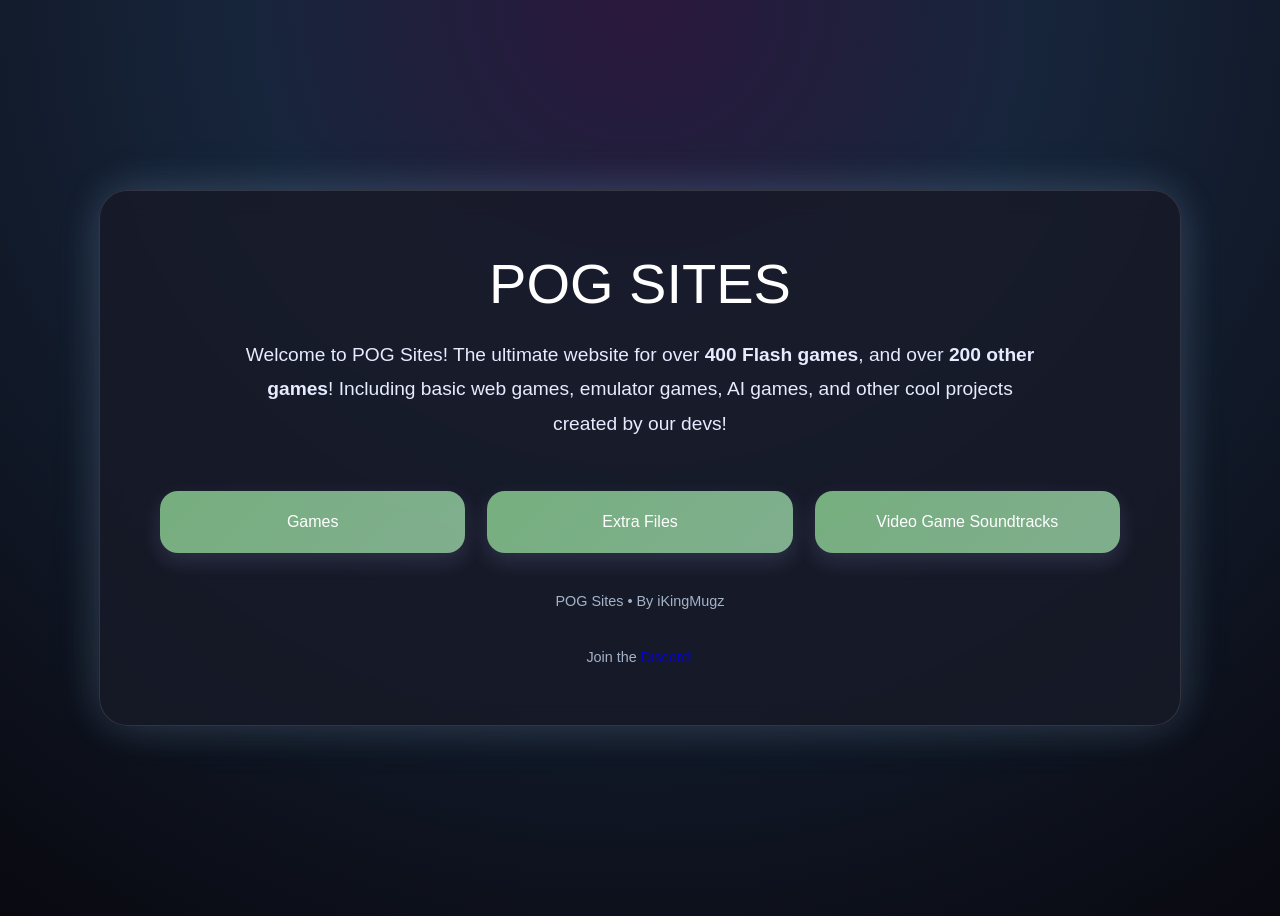
==== commit 076aaf8b: "Update styles and content in index.html Reduced font size and weight for the title, updated game cou" ====
--- a/index.html
+++ b/index.html
@@ -57,9 +57,9 @@
 
 .title{
 
-    font-size:4rem;
-
-    font-weight:900;
+    font-size:3.5rem;
+
+    font-weight:400;
 
     margin-bottom:22px;
 
@@ -69,7 +69,6 @@
 
     -webkit-background-clip:text;
 
-    animation:gemFlow 8s linear infinite;
 }
 
 
@@ -149,9 +148,7 @@
 }
 
 
-/* ==========================
-   footer
-========================== */
+
 
 .footer{
 
@@ -177,7 +174,7 @@
     <div class="subtitle">
         Welcome to POG Sites! The ultimate website for over
         <b>400 Flash games</b>, and over
-        <b>150 other games</b>!
+        <b>200 other games</b>!
         Including basic web games, emulator games,
         AI games, and other cool projects created by our devs!
     </div>
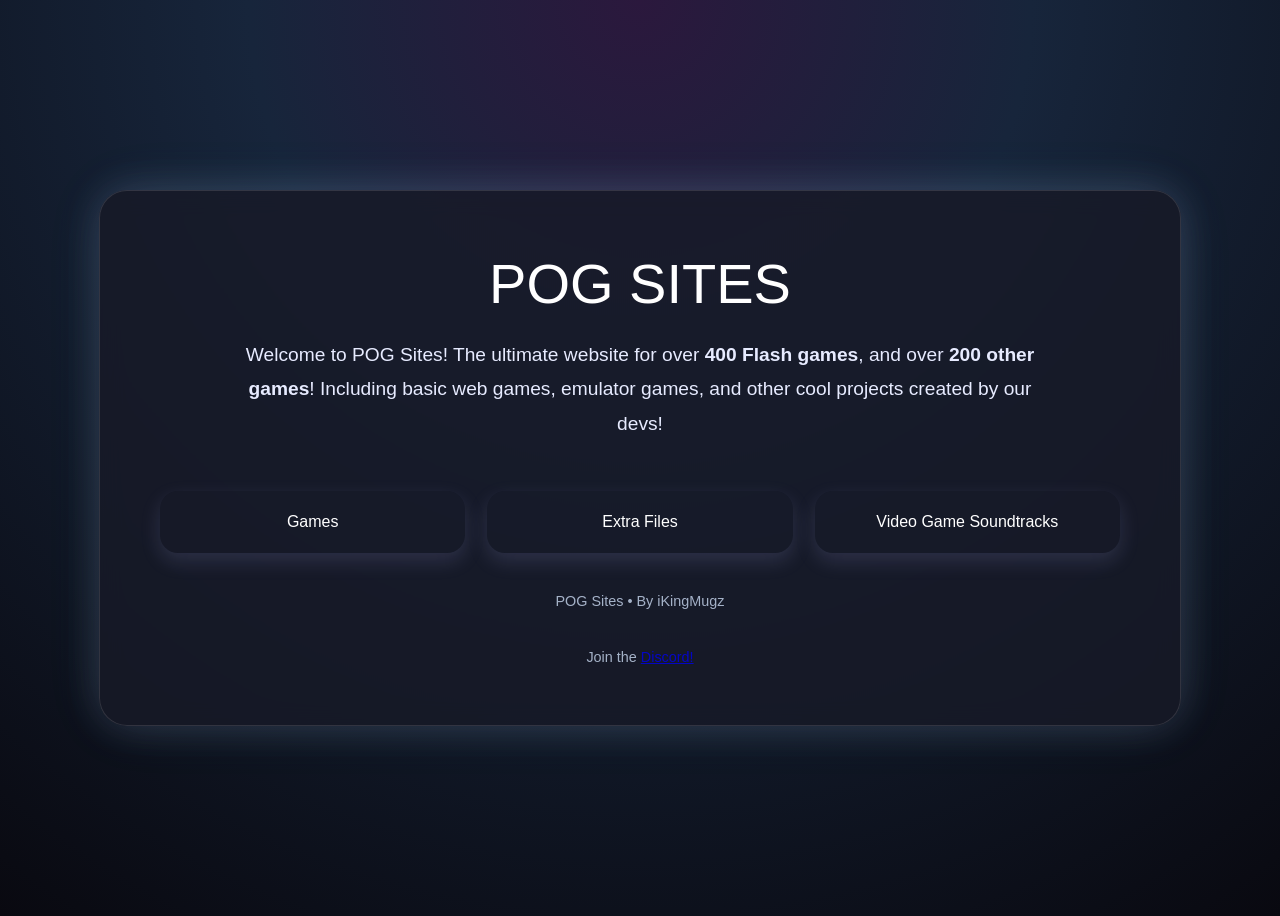
==== commit d149c1dc: "d" ====
--- a/index.html
+++ b/index.html
@@ -113,8 +113,7 @@
 
     background:linear-gradient(
         135deg,
-        rgba(170, 255, 173, 0.65),
-        rgba(185, 255, 197, 0.65)
+        rgba(56, 232, 86, 0.65)
     );
 
     box-shadow:
@@ -127,8 +126,7 @@
 
     background:linear-gradient(
         135deg,
-        rgba(211, 255, 205, 0.85),
-        rgba(170,255,195,.80)
+        rgba(49, 243, 107, 0.8)
     );
 
     box-shadow:
@@ -176,7 +174,7 @@
         <b>400 Flash games</b>, and over
         <b>200 other games</b>!
         Including basic web games, emulator games,
-        AI games, and other cool projects created by our devs!
+        and other cool projects created by our devs!
     </div>
 
     <div class="button-grid">
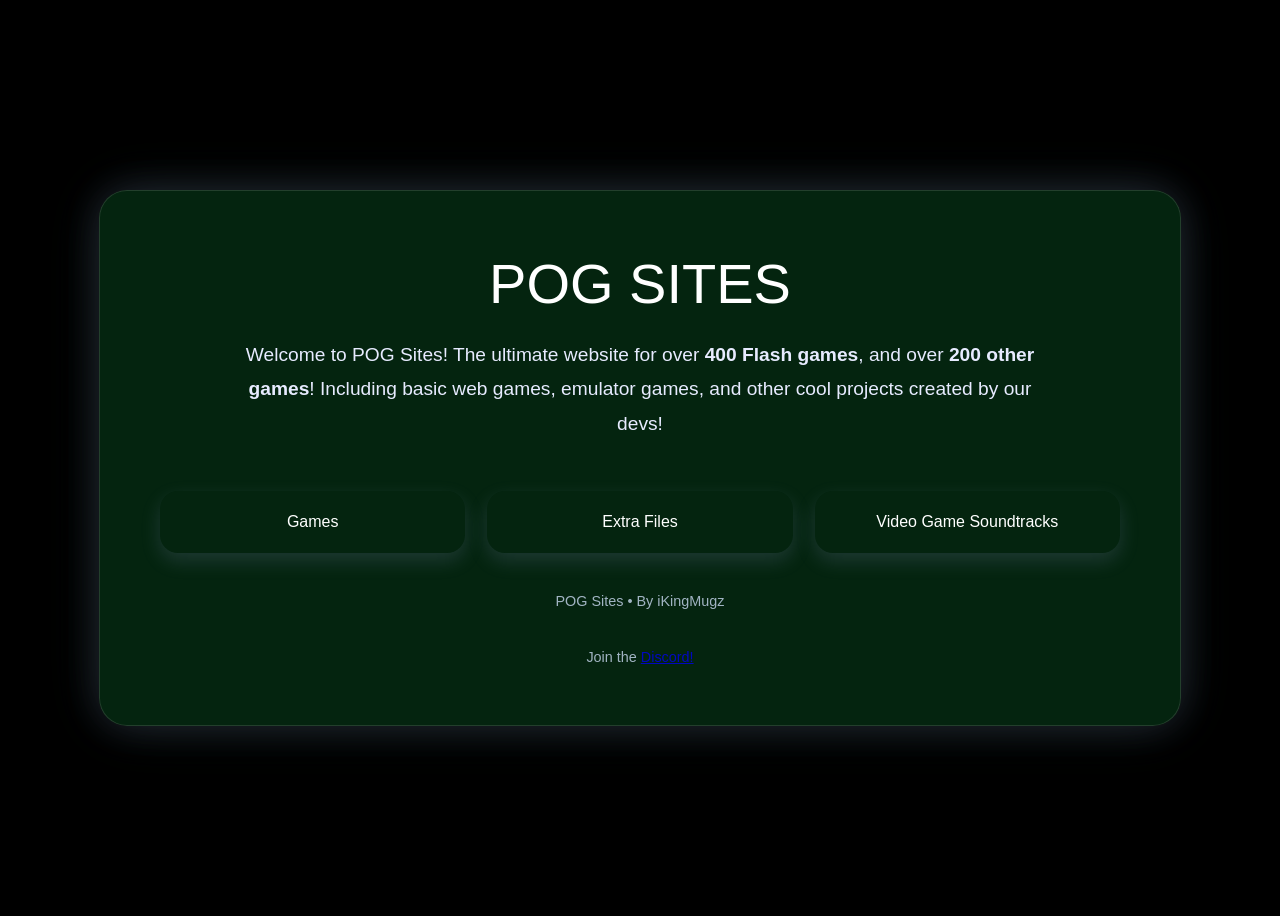
==== commit db7c07f5: "sd" ====
--- a/index.html
+++ b/index.html
@@ -12,10 +12,9 @@
     font-family:Arial,sans-serif;
 
     background:
-        radial-gradient(circle at top,#2b183d 0%,#17253b 35%,#090910 100%);
+        radial-gradient(circle at top,#000000ff 0%,#000000ff 100%);
 
     color:white;
-
     min-height:100vh;
 
     display:flex;
@@ -42,7 +41,7 @@
 
     border-radius:28px;
 
-    background:rgba(24,26,40,.82);
+    background:rgba(6, 44, 19, 0.82);
 
     backdrop-filter:blur(12px);
 
